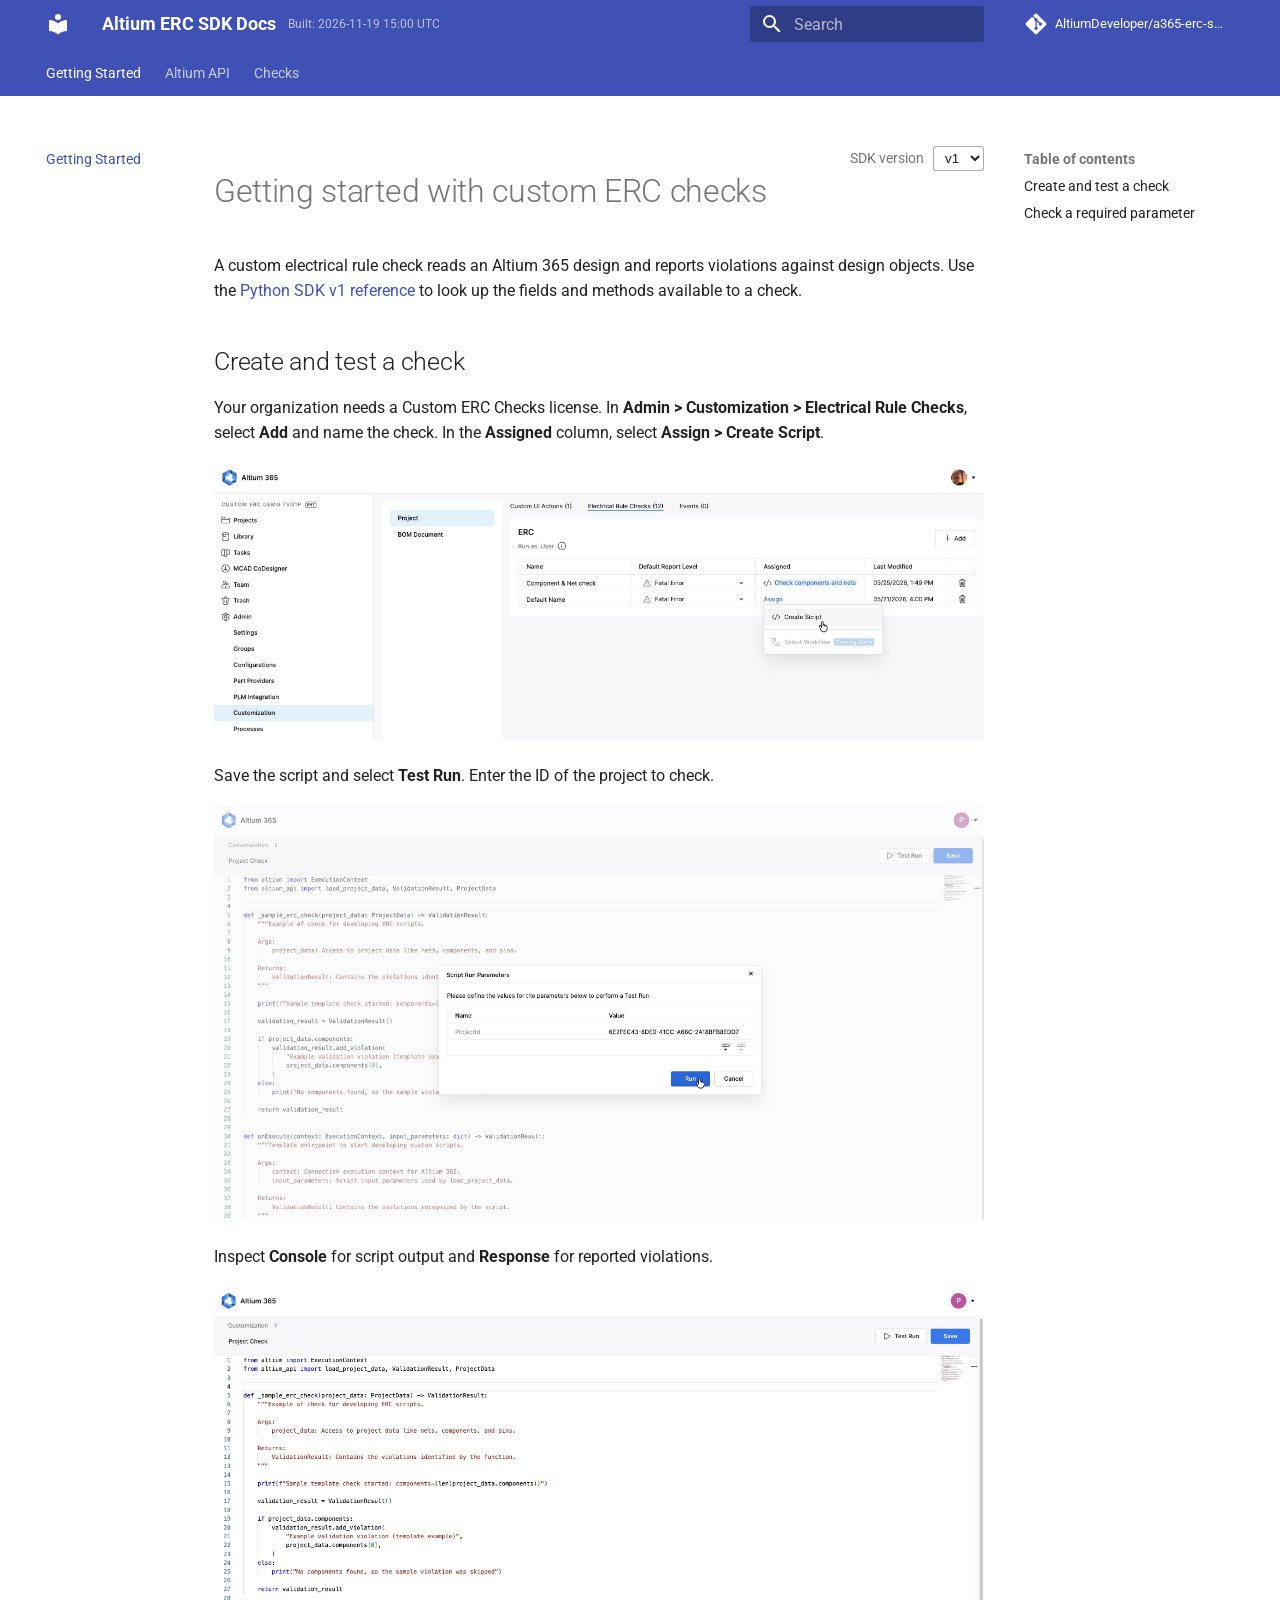
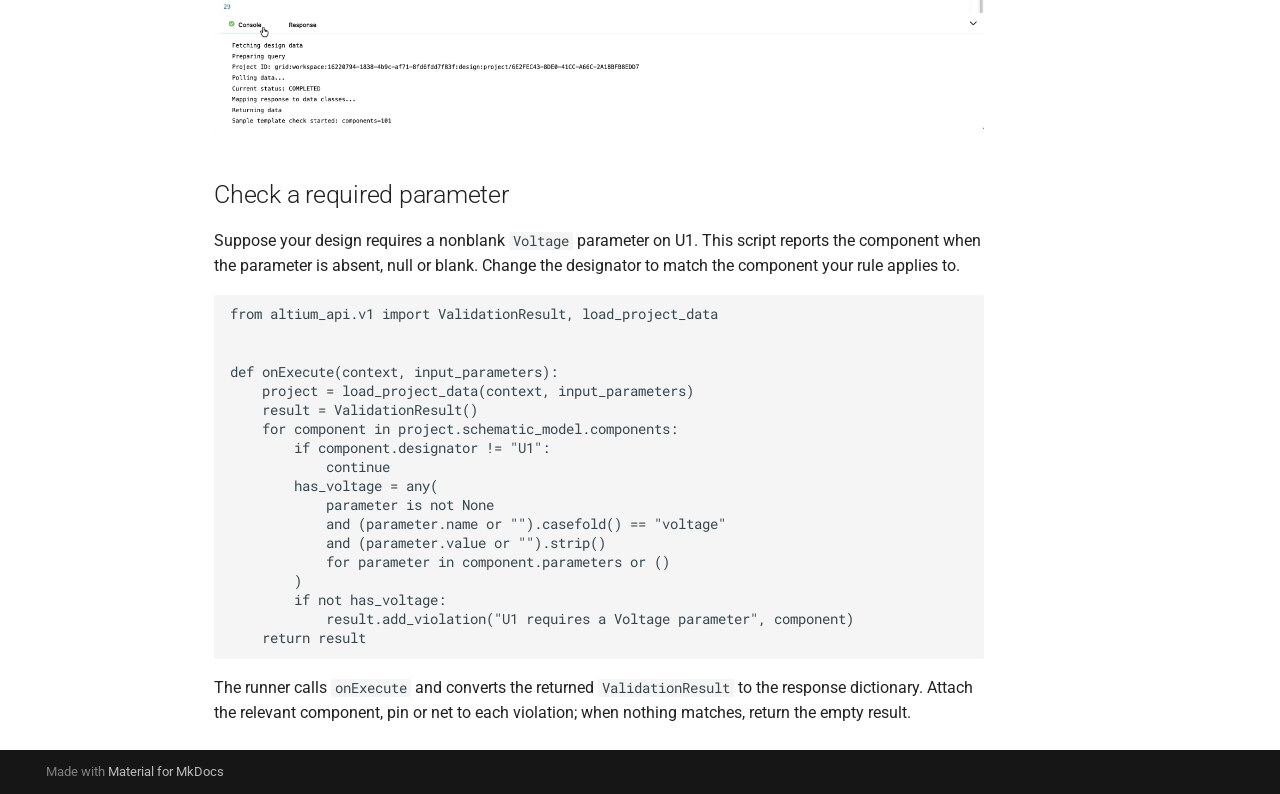
==== index.html @ 32376125 "Restore API and Checks tabs with described v1 model fields" ====
<!doctype html>
<html lang="en" class="no-js">
  <head>
    
      <meta charset="utf-8">
      <meta name="viewport" content="width=device-width,initial-scale=1">
      
      
      
      
      
        <link rel="next" href="altium_api.html">
      
      
        
      
      
      <link rel="icon" href="assets/images/favicon.png">
      <meta name="generator" content="mkdocs-1.6.1, mkdocs-material-9.7.7">
    
    
      
        <title>Altium ERC SDK Docs</title>
      
    
    
      <link rel="stylesheet" href="assets/stylesheets/main.ec1eaa64.min.css">
      
      


    
    
      
    
    
      
        
        
        <link rel="preconnect" href="https://fonts.gstatic.com" crossorigin>
        <link rel="stylesheet" href="https://fonts.googleapis.com/css?family=Roboto:300,300i,400,400i,700,700i%7CRoboto+Mono:400,400i,700,700i&display=fallback">
        <style>:root{--md-text-font:"Roboto";--md-code-font:"Roboto Mono"}</style>
      
    
    
      <link rel="stylesheet" href="assets/_mkdocstrings.css">
    
      <link rel="stylesheet" href="stylesheets/theme-tweak.css">
    
    <script>__md_scope=new URL(".",location),__md_hash=e=>[...e].reduce(((e,_)=>(e<<5)-e+_.charCodeAt(0)),0),__md_get=(e,_=localStorage,t=__md_scope)=>JSON.parse(_.getItem(t.pathname+"."+e)),__md_set=(e,_,t=localStorage,a=__md_scope)=>{try{t.setItem(a.pathname+"."+e,JSON.stringify(_))}catch(e){}}</script>
    
      

    
    
  </head>
  
  
    <body dir="ltr">
  
    
    <input class="md-toggle" data-md-toggle="drawer" type="checkbox" id="__drawer" autocomplete="off">
    <input class="md-toggle" data-md-toggle="search" type="checkbox" id="__search" autocomplete="off">
    <label class="md-overlay" for="__drawer"></label>
    <div data-md-component="skip">
      
        
        <a href="#getting-started-with-custom-erc-checks" class="md-skip">
          Skip to content
        </a>
      
    </div>
    <div data-md-component="announce">
      
    </div>
    
    
      

<header class="md-header" data-md-component="header">
  <nav class="md-header__inner md-grid" aria-label="Header">
    <a href="index.html" title="Altium ERC SDK Docs" class="md-header__button md-logo" aria-label="Altium ERC SDK Docs" data-md-component="logo">
      
  
  <svg xmlns="http://www.w3.org/2000/svg" viewBox="0 0 24 24"><path d="M12 8a3 3 0 0 0 3-3 3 3 0 0 0-3-3 3 3 0 0 0-3 3 3 3 0 0 0 3 3m0 3.54C9.64 9.35 6.5 8 3 8v11c3.5 0 6.64 1.35 9 3.54 2.36-2.19 5.5-3.54 9-3.54V8c-3.5 0-6.64 1.35-9 3.54"/></svg>

    </a>
    <label class="md-header__button md-icon" for="__drawer">
      
      <svg xmlns="http://www.w3.org/2000/svg" viewBox="0 0 24 24"><path d="M3 6h18v2H3zm0 5h18v2H3zm0 5h18v2H3z"/></svg>
    </label>
    <div class="md-header__title" data-md-component="header-title">
      <div class="md-header__ellipsis">
        <div class="md-header__topic">
          <span class="md-ellipsis">
            Altium ERC SDK Docs
          </span>
        </div>
        <div class="md-header__topic" data-md-component="header-topic">
          <span class="md-ellipsis">
            
              Getting Started
            
          </span>
        </div>
      </div>
    </div>
    
    
      <script>var palette=__md_get("__palette");if(palette&&palette.color){if("(prefers-color-scheme)"===palette.color.media){var media=matchMedia("(prefers-color-scheme: light)"),input=document.querySelector(media.matches?"[data-md-color-media='(prefers-color-scheme: light)']":"[data-md-color-media='(prefers-color-scheme: dark)']");palette.color.media=input.getAttribute("data-md-color-media"),palette.color.scheme=input.getAttribute("data-md-color-scheme"),palette.color.primary=input.getAttribute("data-md-color-primary"),palette.color.accent=input.getAttribute("data-md-color-accent")}for(var[key,value]of Object.entries(palette.color))document.body.setAttribute("data-md-color-"+key,value)}</script>
    
    
    
      
      
        <label class="md-header__button md-icon" for="__search">
          
          <svg xmlns="http://www.w3.org/2000/svg" viewBox="0 0 24 24"><path d="M9.5 3A6.5 6.5 0 0 1 16 9.5c0 1.61-.59 3.09-1.56 4.23l.27.27h.79l5 5-1.5 1.5-5-5v-.79l-.27-.27A6.52 6.52 0 0 1 9.5 16 6.5 6.5 0 0 1 3 9.5 6.5 6.5 0 0 1 9.5 3m0 2C7 5 5 7 5 9.5S7 14 9.5 14 14 12 14 9.5 12 5 9.5 5"/></svg>
        </label>
        <div class="md-search" data-md-component="search" role="dialog">
  <label class="md-search__overlay" for="__search"></label>
  <div class="md-search__inner" role="search">
    <form class="md-search__form" name="search">
      <input type="text" class="md-search__input" name="query" aria-label="Search" placeholder="Search" autocapitalize="off" autocorrect="off" autocomplete="off" spellcheck="false" data-md-component="search-query" required>
      <label class="md-search__icon md-icon" for="__search">
        
        <svg xmlns="http://www.w3.org/2000/svg" viewBox="0 0 24 24"><path d="M9.5 3A6.5 6.5 0 0 1 16 9.5c0 1.61-.59 3.09-1.56 4.23l.27.27h.79l5 5-1.5 1.5-5-5v-.79l-.27-.27A6.52 6.52 0 0 1 9.5 16 6.5 6.5 0 0 1 3 9.5 6.5 6.5 0 0 1 9.5 3m0 2C7 5 5 7 5 9.5S7 14 9.5 14 14 12 14 9.5 12 5 9.5 5"/></svg>
        
        <svg xmlns="http://www.w3.org/2000/svg" viewBox="0 0 24 24"><path d="M20 11v2H8l5.5 5.5-1.42 1.42L4.16 12l7.92-7.92L13.5 5.5 8 11z"/></svg>
      </label>
      <nav class="md-search__options" aria-label="Search">
        
        <button type="reset" class="md-search__icon md-icon" title="Clear" aria-label="Clear" tabindex="-1">
          
          <svg xmlns="http://www.w3.org/2000/svg" viewBox="0 0 24 24"><path d="M19 6.41 17.59 5 12 10.59 6.41 5 5 6.41 10.59 12 5 17.59 6.41 19 12 13.41 17.59 19 19 17.59 13.41 12z"/></svg>
        </button>
      </nav>
      
    </form>
    <div class="md-search__output">
      <div class="md-search__scrollwrap" tabindex="0" data-md-scrollfix>
        <div class="md-search-result" data-md-component="search-result">
          <div class="md-search-result__meta">
            Initializing search
          </div>
          <ol class="md-search-result__list" role="presentation"></ol>
        </div>
      </div>
    </div>
  </div>
</div>
      
    
    
      <div class="md-header__source">
        <a href="https://github.com/AltiumDeveloper/a365-erc-sdk" title="Go to repository" class="md-source" data-md-component="source">
  <div class="md-source__icon md-icon">
    
    <svg xmlns="http://www.w3.org/2000/svg" viewBox="0 0 448 512"><!--! Font Awesome Free 7.1.0 by @fontawesome - https://fontawesome.com License - https://fontawesome.com/license/free (Icons: CC BY 4.0, Fonts: SIL OFL 1.1, Code: MIT License) Copyright 2025 Fonticons, Inc.--><path d="M439.6 236.1 244 40.5c-5.4-5.5-12.8-8.5-20.4-8.5s-15 3-20.4 8.4L162.5 81l51.5 51.5c27.1-9.1 52.7 16.8 43.4 43.7l49.7 49.7c34.2-11.8 61.2 31 35.5 56.7-26.5 26.5-70.2-2.9-56-37.3L240.3 199v121.9c25.3 12.5 22.3 41.8 9.1 55-6.4 6.4-15.2 10.1-24.3 10.1s-17.8-3.6-24.3-10.1c-17.6-17.6-11.1-46.9 11.2-56v-123c-20.8-8.5-24.6-30.7-18.6-45L142.6 101 8.5 235.1C3 240.6 0 247.9 0 255.5s3 15 8.5 20.4l195.6 195.7c5.4 5.4 12.7 8.4 20.4 8.4s15-3 20.4-8.4l194.7-194.7c5.4-5.4 8.4-12.8 8.4-20.4s-3-15-8.4-20.4"/></svg>
  </div>
  <div class="md-source__repository">
    AltiumDeveloper/a365-erc-sdk
  </div>
</a>
      </div>
    
  </nav>
  
</header>
    
    <div class="md-container" data-md-component="container">
      
      
        
          
            
<nav class="md-tabs" aria-label="Tabs" data-md-component="tabs">
  <div class="md-grid">
    <ul class="md-tabs__list">
      
        
  
  
  
    
  
  
    <li class="md-tabs__item md-tabs__item--active">
      <a href="index.html" class="md-tabs__link">
        
  
  
    
  
  Getting Started

      </a>
    </li>
  

      
        
  
  
  
  
    <li class="md-tabs__item">
      <a href="altium_api.html" class="md-tabs__link">
        
  
  
    
  
  Altium API

      </a>
    </li>
  

      
        
  
  
  
  
    <li class="md-tabs__item">
      <a href="checks.html" class="md-tabs__link">
        
  
  
    
  
  Checks

      </a>
    </li>
  

      
    </ul>
  </div>
</nav>
          
        
      
      <main class="md-main" data-md-component="main">
        <div class="md-main__inner md-grid">
          
            
              
              <div class="md-sidebar md-sidebar--primary" data-md-component="sidebar" data-md-type="navigation" >
                <div class="md-sidebar__scrollwrap">
                  <div class="md-sidebar__inner">
                    


  


<nav class="md-nav md-nav--primary md-nav--lifted" aria-label="Navigation" data-md-level="0">
  <label class="md-nav__title" for="__drawer">
    <a href="index.html" title="Altium ERC SDK Docs" class="md-nav__button md-logo" aria-label="Altium ERC SDK Docs" data-md-component="logo">
      
  
  <svg xmlns="http://www.w3.org/2000/svg" viewBox="0 0 24 24"><path d="M12 8a3 3 0 0 0 3-3 3 3 0 0 0-3-3 3 3 0 0 0-3 3 3 3 0 0 0 3 3m0 3.54C9.64 9.35 6.5 8 3 8v11c3.5 0 6.64 1.35 9 3.54 2.36-2.19 5.5-3.54 9-3.54V8c-3.5 0-6.64 1.35-9 3.54"/></svg>

    </a>
    Altium ERC SDK Docs
  </label>
  
    <div class="md-nav__source">
      <a href="https://github.com/AltiumDeveloper/a365-erc-sdk" title="Go to repository" class="md-source" data-md-component="source">
  <div class="md-source__icon md-icon">
    
    <svg xmlns="http://www.w3.org/2000/svg" viewBox="0 0 448 512"><!--! Font Awesome Free 7.1.0 by @fontawesome - https://fontawesome.com License - https://fontawesome.com/license/free (Icons: CC BY 4.0, Fonts: SIL OFL 1.1, Code: MIT License) Copyright 2025 Fonticons, Inc.--><path d="M439.6 236.1 244 40.5c-5.4-5.5-12.8-8.5-20.4-8.5s-15 3-20.4 8.4L162.5 81l51.5 51.5c27.1-9.1 52.7 16.8 43.4 43.7l49.7 49.7c34.2-11.8 61.2 31 35.5 56.7-26.5 26.5-70.2-2.9-56-37.3L240.3 199v121.9c25.3 12.5 22.3 41.8 9.1 55-6.4 6.4-15.2 10.1-24.3 10.1s-17.8-3.6-24.3-10.1c-17.6-17.6-11.1-46.9 11.2-56v-123c-20.8-8.5-24.6-30.7-18.6-45L142.6 101 8.5 235.1C3 240.6 0 247.9 0 255.5s3 15 8.5 20.4l195.6 195.7c5.4 5.4 12.7 8.4 20.4 8.4s15-3 20.4-8.4l194.7-194.7c5.4-5.4 8.4-12.8 8.4-20.4s-3-15-8.4-20.4"/></svg>
  </div>
  <div class="md-source__repository">
    AltiumDeveloper/a365-erc-sdk
  </div>
</a>
    </div>
  
  <ul class="md-nav__list" data-md-scrollfix>
    
      
      
  
  
    
  
  
  
    <li class="md-nav__item md-nav__item--active">
      
      <input class="md-nav__toggle md-toggle" type="checkbox" id="__toc">
      
      
        
      
      
        <label class="md-nav__link md-nav__link--active" for="__toc">
          
  
  
  <span class="md-ellipsis">
    
  
    Getting Started
  

    
  </span>
  
  

          <span class="md-nav__icon md-icon"></span>
        </label>
      
      <a href="index.html" class="md-nav__link md-nav__link--active">
        
  
  
  <span class="md-ellipsis">
    
  
    Getting Started
  

    
  </span>
  
  

      </a>
      
        

<nav class="md-nav md-nav--secondary" aria-label="Table of contents">
  
  
  
    
  
  
    <label class="md-nav__title" for="__toc">
      <span class="md-nav__icon md-icon"></span>
      Table of contents
    </label>
    <ul class="md-nav__list" data-md-component="toc" data-md-scrollfix>
      
        <li class="md-nav__item">
  <a href="#create-and-test-a-check" class="md-nav__link">
    <span class="md-ellipsis">
      
        Create and test a check
      
    </span>
  </a>
  
</li>
      
        <li class="md-nav__item">
  <a href="#check-a-required-parameter" class="md-nav__link">
    <span class="md-ellipsis">
      
        Check a required parameter
      
    </span>
  </a>
  
</li>
      
    </ul>
  
</nav>
      
    </li>
  

    
      
      
  
  
  
  
    <li class="md-nav__item">
      <a href="altium_api.html" class="md-nav__link">
        
  
  
  <span class="md-ellipsis">
    
  
    Altium API
  

    
  </span>
  
  

      </a>
    </li>
  

    
      
      
  
  
  
  
    <li class="md-nav__item">
      <a href="checks.html" class="md-nav__link">
        
  
  
  <span class="md-ellipsis">
    
  
    Checks
  

    
  </span>
  
  

      </a>
    </li>
  

    
  </ul>
</nav>
                  </div>
                </div>
              </div>
            
            
              
              <div class="md-sidebar md-sidebar--secondary" data-md-component="sidebar" data-md-type="toc" >
                <div class="md-sidebar__scrollwrap">
                  <div class="md-sidebar__inner">
                    

<nav class="md-nav md-nav--secondary" aria-label="Table of contents">
  
  
  
    
  
  
    <label class="md-nav__title" for="__toc">
      <span class="md-nav__icon md-icon"></span>
      Table of contents
    </label>
    <ul class="md-nav__list" data-md-component="toc" data-md-scrollfix>
      
        <li class="md-nav__item">
  <a href="#create-and-test-a-check" class="md-nav__link">
    <span class="md-ellipsis">
      
        Create and test a check
      
    </span>
  </a>
  
</li>
      
        <li class="md-nav__item">
  <a href="#check-a-required-parameter" class="md-nav__link">
    <span class="md-ellipsis">
      
        Check a required parameter
      
    </span>
  </a>
  
</li>
      
    </ul>
  
</nav>
                  </div>
                </div>
              </div>
            
          
          
            <div class="md-content" data-md-component="content">
              
              <article class="md-content__inner md-typeset">
                
  <label class="sdk-version">SDK version
    <select aria-label="SDK version" onchange="location.assign(this.value)">
      
        <option value="index.html" selected>v1</option>
      
    </select>
  </label>
  
                  


  
  


<h1 id="getting-started-with-custom-erc-checks">Getting started with custom ERC checks</h1>
<p>A custom electrical rule check reads an Altium 365 design and reports violations
against design objects. Use the <a href="altium_api.html">Python SDK v1 reference</a> to look
up the fields and methods available to a check.</p>
<h2 id="create-and-test-a-check">Create and test a check</h2>
<p>Your organization needs a Custom ERC Checks license. In <strong>Admin &gt; Customization &gt;
Electrical Rule Checks</strong>, select <strong>Add</strong> and name the check. In the <strong>Assigned</strong>
column, select <strong>Assign &gt; Create Script</strong>.</p>
<p><a href="images/screenshot-1.jpg"><img alt="Custom ERC check creation dialog" src="images/screenshot-1.jpg" /></a></p>
<p>Save the script and select <strong>Test Run</strong>. Enter the ID of the project to check.</p>
<p><a href="images/screenshot-2.jpg"><img alt="Test Run project prompt" src="images/screenshot-2.jpg" /></a></p>
<p>Inspect <strong>Console</strong> for script output and <strong>Response</strong> for reported violations.</p>
<p><a href="images/screenshot-3.jpg"><img alt="Console and Response tabs" src="images/screenshot-3.jpg" /></a></p>
<h2 id="check-a-required-parameter">Check a required parameter</h2>
<p>Suppose your design requires a nonblank <code>Voltage</code> parameter on U1. This script
reports the component when the parameter is absent, null or blank. Change the
designator to match the component your rule applies to.</p>
<pre><code class="language-python">from altium_api.v1 import ValidationResult, load_project_data


def onExecute(context, input_parameters):
    project = load_project_data(context, input_parameters)
    result = ValidationResult()
    for component in project.schematic_model.components:
        if component.designator != &quot;U1&quot;:
            continue
        has_voltage = any(
            parameter is not None
            and (parameter.name or &quot;&quot;).casefold() == &quot;voltage&quot;
            and (parameter.value or &quot;&quot;).strip()
            for parameter in component.parameters or ()
        )
        if not has_voltage:
            result.add_violation(&quot;U1 requires a Voltage parameter&quot;, component)
    return result
</code></pre>
<p>The runner calls <code>onExecute</code> and converts the returned <code>ValidationResult</code> to the
response dictionary. Attach the relevant component, pin or net to each violation;
when nothing matches, return the empty result.</p>












                

              </article>
            </div>
          
          
<script>var target=document.getElementById(location.hash.slice(1));target&&target.name&&(target.checked=target.name.startsWith("__tabbed_"))</script>
        </div>
        
      </main>
      
        <footer class="md-footer">
  
  <div class="md-footer-meta md-typeset">
    <div class="md-footer-meta__inner md-grid">
      <div class="md-copyright">
  
  
    Made with
    <a href="https://squidfunk.github.io/mkdocs-material/" target="_blank" rel="noopener">
      Material for MkDocs
    </a>
  
</div>
      
    </div>
  </div>
</footer>
      
    </div>
    <div class="md-dialog" data-md-component="dialog">
      <div class="md-dialog__inner md-typeset"></div>
    </div>
    
    
    
      
      
      <script id="__config" type="application/json">{"annotate": null, "base": ".", "features": ["navigation.sections", "navigation.expand", "navigation.tabs"], "search": "assets/javascripts/workers/search.2c215733.min.js", "tags": null, "translations": {"clipboard.copied": "Copied to clipboard", "clipboard.copy": "Copy to clipboard", "search.result.more.one": "1 more on this page", "search.result.more.other": "# more on this page", "search.result.none": "No matching documents", "search.result.one": "1 matching document", "search.result.other": "# matching documents", "search.result.placeholder": "Type to start searching", "search.result.term.missing": "Missing", "select.version": "Select version"}, "version": null}</script>
    
    
  
      <script src="assets/javascripts/bundle.d7400e89.min.js"></script>
      
    
  <script>
    document.addEventListener('DOMContentLoaded', function () {
      document.querySelectorAll('.md-header__topic').forEach(function (topic) {
        var span = document.createElement('span');
        span.className = 'md-header-build-date';
        span.textContent = 'Built: 2026-11-19 15:00 UTC';
        topic.appendChild(span);
      });
    });
  </script>

  </body>
</html>
---- assets/stylesheets/main.ec1eaa64.min.css ----
@charset "UTF-8";html{-webkit-text-size-adjust:none;-moz-text-size-adjust:none;text-size-adjust:none;box-sizing:border-box}*,:after,:before{box-sizing:inherit}@media (prefers-reduced-motion){*,:after,:before{transition:none!important}}body{margin:0}a,button,input,label{-webkit-tap-highlight-color:transparent}a{color:inherit;text-decoration:none}hr{border:0;box-sizing:initial;display:block;height:.05rem;overflow:visible;padding:0}small{font-size:80%}sub,sup{line-height:1em}img{border-style:none}table{border-collapse:initial;border-spacing:0}td,th{font-weight:400;vertical-align:top}button{background:#0000;border:0;font-family:inherit;font-size:inherit;margin:0;padding:0}input{border:0;outline:none}:root{--md-primary-fg-color:#4051b5;--md-primary-fg-color--light:#5d6cc0;--md-primary-fg-color--dark:#303fa1;--md-primary-bg-color:#fff;--md-primary-bg-color--light:#ffffffb3;--md-accent-fg-color:#526cfe;--md-accent-fg-color--transparent:#526cfe1a;--md-accent-bg-color:#fff;--md-accent-bg-color--light:#ffffffb3}[data-md-color-scheme=default]{color-scheme:light}[data-md-color-scheme=default] img[src$="#gh-dark-mode-only"],[data-md-color-scheme=default] img[src$="#only-dark"]{display:none}:root,[data-md-color-scheme=default]{--md-hue:225deg;--md-default-fg-color:#000000de;--md-default-fg-color--light:#0000008a;--md-default-fg-color--lighter:#00000052;--md-default-fg-color--lightest:#00000012;--md-default-bg-color:#fff;--md-default-bg-color--light:#ffffffb3;--md-default-bg-color--lighter:#ffffff4d;--md-default-bg-color--lightest:#ffffff1f;--md-code-fg-color:#36464e;--md-code-bg-color:#f5f5f5;--md-code-bg-color--light:#f5f5f5b3;--md-code-bg-color--lighter:#f5f5f54d;--md-code-hl-color:#4287ff;--md-code-hl-color--light:#4287ff1a;--md-code-hl-number-color:#d52a2a;--md-code-hl-special-color:#db1457;--md-code-hl-function-color:#a846b9;--md-code-hl-constant-color:#6e59d9;--md-code-hl-keyword-color:#3f6ec6;--md-code-hl-string-color:#1c7d4d;--md-code-hl-name-color:var(--md-code-fg-color);--md-code-hl-operator-color:var(--md-default-fg-color--light);--md-code-hl-punctuation-color:var(--md-default-fg-color--light);--md-code-hl-comment-color:var(--md-default-fg-color--light);--md-code-hl-generic-color:var(--md-default-fg-color--light);--md-code-hl-variable-color:var(--md-default-fg-color--light);--md-typeset-color:var(--md-default-fg-color);--md-typeset-a-color:var(--md-primary-fg-color);--md-typeset-del-color:#f5503d26;--md-typeset-ins-color:#0bd57026;--md-typeset-kbd-color:#fafafa;--md-typeset-kbd-accent-color:#fff;--md-typeset-kbd-border-color:#b8b8b8;--md-typeset-mark-color:#ffff0080;--md-typeset-table-color:#0000001f;--md-typeset-table-color--light:rgba(0,0,0,.035);--md-admonition-fg-color:var(--md-default-fg-color);--md-admonition-bg-color:var(--md-default-bg-color);--md-warning-fg-color:#000000de;--md-warning-bg-color:#ff9;--md-footer-fg-color:#fff;--md-footer-fg-color--light:#ffffffb3;--md-footer-fg-color--lighter:#ffffff73;--md-footer-bg-color:#000000de;--md-footer-bg-color--dark:#00000052;--md-shadow-z1:0 0.2rem 0.5rem #0000000d,0 0 0.05rem #0000001a;--md-shadow-z2:0 0.2rem 0.5rem #0000001a,0 0 0.05rem #00000040;--md-shadow-z3:0 0.2rem 0.5rem #0003,0 0 0.05rem #00000059}.md-icon svg{fill:currentcolor;display:block;height:1.2rem;width:1.2rem}body{-webkit-font-smoothing:antialiased;-moz-osx-font-smoothing:grayscale;--md-text-font-family:var(--md-text-font,_),-apple-system,BlinkMacSystemFont,Helvetica,Arial,sans-serif;--md-code-font-family:var(--md-code-font,_),SFMono-Regular,Consolas,Menlo,monospace}aside,body,input{font-feature-settings:"kern","liga";color:var(--md-typeset-color);font-family:var(--md-text-font-family)}code,kbd,pre{font-feature-settings:"kern";font-family:var(--md-code-font-family)}:root{--md-typeset-table-sort-icon:url('data:image/svg+xml;charset=utf-8,<svg xmlns="http://www.w3.org/2000/svg" viewBox="0 0 24 24"><path d="m18 21-4-4h3V7h-3l4-4 4 4h-3v10h3M2 19v-2h10v2M2 13v-2h7v2M2 7V5h4v2z"/></svg>');--md-typeset-table-sort-icon--asc:url('data:image/svg+xml;charset=utf-8,<svg xmlns="http://www.w3.org/2000/svg" viewBox="0 0 24 24"><path d="M19 17h3l-4 4-4-4h3V3h2M2 17h10v2H2M6 5v2H2V5m0 6h7v2H2z"/></svg>');--md-typeset-table-sort-icon--desc:url('data:image/svg+xml;charset=utf-8,<svg xmlns="http://www.w3.org/2000/svg" viewBox="0 0 24 24"><path d="M19 7h3l-4-4-4 4h3v14h2M2 17h10v2H2M6 5v2H2V5m0 6h7v2H2z"/></svg>')}.md-typeset{-webkit-print-color-adjust:exact;color-adjust:exact;font-size:.8rem;line-height:1.6;overflow-wrap:break-word}@media print{.md-typeset{font-size:.68rem}}.md-typeset blockquote,.md-typeset dl,.md-typeset figure,.md-typeset ol,.md-typeset pre,.md-typeset ul{margin-bottom:1em;margin-top:1em}.md-typeset h1{color:var(--md-default-fg-color--light);font-size:2em;line-height:1.3;margin:0 0 1.25em}.md-typeset h1,.md-typeset h2{font-weight:300;letter-spacing:-.01em}.md-typeset h2{font-size:1.5625em;line-height:1.4;margin:1.6em 0 .64em}.md-typeset h3{font-size:1.25em;font-weight:400;letter-spacing:-.01em;line-height:1.5;margin:1.6em 0 .8em}.md-typeset h2+h3{margin-top:.8em}.md-typeset h4{font-weight:700;letter-spacing:-.01em;margin:1em 0}.md-typeset h5,.md-typeset h6{color:var(--md-default-fg-color--light);font-size:.8em;font-weight:700;letter-spacing:-.01em;margin:1.25em 0}.md-typeset h5{text-transform:uppercase}.md-typeset h5 code{text-transform:none}.md-typeset hr{border-bottom:.05rem solid var(--md-default-fg-color--lightest);display:flow-root;margin:1.5em 0}.md-typeset a{color:var(--md-typeset-a-color);word-break:break-word}.md-typeset a,.md-typeset a:before{transition:color 125ms}.md-typeset a:focus,.md-typeset a:hover{color:var(--md-accent-fg-color)}.md-typeset a:focus code,.md-typeset a:hover code{background-color:var(--md-accent-fg-color--transparent);color:var(--md-accent-fg-color)}.md-typeset a code{color:var(--md-typeset-a-color)}.md-typeset a.focus-visible{outline-color:var(--md-accent-fg-color);outline-offset:.2rem}.md-typeset code,.md-typeset kbd,.md-typeset pre{color:var(--md-code-fg-color);direction:ltr;font-variant-ligatures:none;transition:background-color 125ms}@media print{.md-typeset code,.md-typeset kbd,.md-typeset pre{white-space:pre-wrap}}.md-typeset code{background-color:var(--md-code-bg-color);border-radius:.1rem;-webkit-box-decoration-break:clone;box-decoration-break:clone;font-size:.85em;padding:0 .2941176471em;transition:color 125ms,background-color 125ms;word-break:break-word}.md-typeset code:not(.focus-visible){-webkit-tap-highlight-color:transparent;outline:none}.md-typeset pre{display:flow-root;line-height:1.4;position:relative}.md-typeset pre>code{-webkit-box-decoration-break:slice;box-decoration-break:slice;box-shadow:none;display:block;margin:0;outline-color:var(--md-accent-fg-color);overflow:auto;padding:.7720588235em 1.1764705882em;scrollbar-color:var(--md-default-fg-color--lighter) #0000;scrollbar-width:thin;touch-action:auto;word-break:normal}.md-typeset pre>code:hover{scrollbar-color:var(--md-accent-fg-color) #0000}.md-typeset pre>code::-webkit-scrollbar{height:.2rem;width:.2rem}.md-typeset pre>code::-webkit-scrollbar-thumb{background-color:var(--md-default-fg-color--lighter)}.md-typeset pre>code::-webkit-scrollbar-thumb:hover{background-color:var(--md-accent-fg-color)}.md-typeset kbd{background-color:var(--md-typeset-kbd-color);border-radius:.1rem;box-shadow:0 .1rem 0 .05rem var(--md-typeset-kbd-border-color),0 .1rem 0 var(--md-typeset-kbd-border-color),0 -.1rem .2rem var(--md-typeset-kbd-accent-color) inset;color:var(--md-default-fg-color);display:inline-block;font-size:.75em;padding:0 .6666666667em;vertical-align:text-top;word-break:break-word}.md-typeset mark{background-color:var(--md-typeset-mark-color);-webkit-box-decoration-break:clone;box-decoration-break:clone;color:inherit;word-break:break-word}.md-typeset abbr{cursor:help;text-decoration:none}.md-typeset [data-preview],.md-typeset abbr{border-bottom:.05rem dotted var(--md-default-fg-color--light)}.md-typeset small{opacity:.75}[dir=ltr] .md-typeset sub,[dir=ltr] .md-typeset sup{margin-left:.078125em}[dir=rtl] .md-typeset sub,[dir=rtl] .md-typeset sup{margin-right:.078125em}[dir=ltr] .md-typeset blockquote{padding-left:.6rem}[dir=rtl] .md-typeset blockquote{padding-right:.6rem}[dir=ltr] .md-typeset blockquote{border-left:.2rem solid var(--md-default-fg-color--lighter)}[dir=rtl] .md-typeset blockquote{border-right:.2rem solid var(--md-default-fg-color--lighter)}.md-typeset blockquote{color:var(--md-default-fg-color--light);margin-left:0;margin-right:0}.md-typeset ul{list-style-type:disc}.md-typeset ul[type]{list-style-type:revert-layer}[dir=ltr] .md-typeset ol,[dir=ltr] .md-typeset ul{margin-left:.625em}[dir=rtl] .md-typeset ol,[dir=rtl] .md-typeset ul{margin-right:.625em}.md-typeset ol,.md-typeset ul{padding:0}.md-typeset ol:not([hidden]),.md-typeset ul:not([hidden]){display:flow-root}.md-typeset ol ol,.md-typeset ul ol{list-style-type:lower-alpha}.md-typeset ol ol ol,.md-typeset ul ol ol{list-style-type:lower-roman}.md-typeset ol ol ol ol,.md-typeset ul ol ol ol{list-style-type:upper-alpha}.md-typeset ol ol ol ol ol,.md-typeset ul ol ol ol ol{list-style-type:upper-roman}.md-typeset ol[type],.md-typeset ul[type]{list-style-type:revert-layer}[dir=ltr] .md-typeset ol li,[dir=ltr] .md-typeset ul li{margin-left:1.25em}[dir=rtl] .md-typeset ol li,[dir=rtl] .md-typeset ul li{margin-right:1.25em}.md-typeset ol li,.md-typeset ul li{margin-bottom:.5em}.md-typeset ol li blockquote,.md-typeset ol li p,.md-typeset ul li blockquote,.md-typeset ul li p{margin:.5em 0}.md-typeset ol li:last-child,.md-typeset ul li:last-child{margin-bottom:0}[dir=ltr] .md-typeset ol li ol,[dir=ltr] .md-typeset ol li ul,[dir=ltr] .md-typeset ul li ol,[dir=ltr] .md-typeset ul li ul{margin-left:.625em}[dir=rtl] .md-typeset ol li ol,[dir=rtl] .md-typeset ol li ul,[dir=rtl] .md-typeset ul li ol,[dir=rtl] .md-typeset ul li ul{margin-right:.625em}.md-typeset ol li ol,.md-typeset ol li ul,.md-typeset ul li ol,.md-typeset ul li ul{margin-bottom:.5em;margin-top:.5em}[dir=ltr] .md-typeset dd{margin-left:1.875em}[dir=rtl] .md-typeset dd{margin-right:1.875em}.md-typeset dd{margin-bottom:1.5em;margin-top:1em}.md-typeset img,.md-typeset svg,.md-typeset video{height:auto;max-width:100%}.md-typeset img[align=left]{margin:1em 1em 1em 0}.md-typeset img[align=right]{margin:1em 0 1em 1em}.md-typeset img[align]:only-child{margin-top:0}.md-typeset figure{display:flow-root;margin:1em auto;max-width:100%;text-align:center;width:fit-content}.md-typeset figure img{display:block;margin:0 auto}.md-typeset figcaption{font-style:italic;margin:1em auto;max-width:24rem}.md-typeset iframe{max-width:100%}.md-typeset table:not([class]){background-color:var(--md-default-bg-color);border:.05rem solid var(--md-typeset-table-color);border-radius:.1rem;display:inline-block;font-size:.64rem;max-width:100%;overflow:auto;touch-action:auto}@media print{.md-typeset table:not([class]){display:table}}.md-typeset table:not([class])+*{margin-top:1.5em}.md-typeset table:not([class]) td>:first-child,.md-typeset table:not([class]) th>:first-child{margin-top:0}.md-typeset table:not([class]) td>:last-child,.md-typeset table:not([class]) th>:last-child{margin-bottom:0}.md-typeset table:not([class]) td:not([align]),.md-typeset table:not([class]) th:not([align]){text-align:left}[dir=rtl] .md-typeset table:not([class]) td:not([align]),[dir=rtl] .md-typeset table:not([class]) th:not([align]){text-align:right}.md-typeset table:not([class]) th{font-weight:700;min-width:5rem;padding:.9375em 1.25em;vertical-align:top}.md-typeset table:not([class]) td{border-top:.05rem solid var(--md-typeset-table-color);padding:.9375em 1.25em;vertical-align:top}.md-typeset table:not([class]) tbody tr{transition:background-color 125ms}.md-typeset table:not([class]) tbody tr:hover{background-color:var(--md-typeset-table-color--light);box-shadow:0 .05rem 0 var(--md-default-bg-color) inset}.md-typeset table:not([class]) a{word-break:normal}.md-typeset table th[role=columnheader]{cursor:pointer}[dir=ltr] .md-typeset table th[role=columnheader]:after{margin-left:.5em}[dir=rtl] .md-typeset table th[role=columnheader]:after{margin-right:.5em}.md-typeset table th[role=columnheader]:after{content:"";display:inline-block;height:1.2em;-webkit-mask-image:var(--md-typeset-table-sort-icon);mask-image:var(--md-typeset-table-sort-icon);-webkit-mask-repeat:no-repeat;mask-repeat:no-repeat;-webkit-mask-size:contain;mask-size:contain;transition:background-color 125ms;vertical-align:text-bottom;width:1.2em}.md-typeset table th[role=columnheader]:hover:after{background-color:var(--md-default-fg-color--lighter)}.md-typeset table th[role=columnheader][aria-sort=ascending]:after{background-color:var(--md-default-fg-color--light);-webkit-mask-image:var(--md-typeset-table-sort-icon--asc);mask-image:var(--md-typeset-table-sort-icon--asc)}.md-typeset table th[role=columnheader][aria-sort=descending]:after{background-color:var(--md-default-fg-color--light);-webkit-mask-image:var(--md-typeset-table-sort-icon--desc);mask-image:var(--md-typeset-table-sort-icon--desc)}.md-typeset__scrollwrap{margin:1em -.8rem;overflow-x:auto;touch-action:auto}.md-typeset__table{display:inline-block;margin-bottom:.5em;padding:0 .8rem}@media print{.md-typeset__table{display:block}}html .md-typeset__table table{display:table;margin:0;overflow:hidden;width:100%}@media screen and (max-width:44.984375em){.md-content__inner>pre{margin:1em -.8rem}.md-content__inner>pre code{border-radius:0}}.md-typeset .md-author{border-radius:100%;display:block;flex-shrink:0;height:1.6rem;overflow:hidden;position:relative;transition:color 125ms,transform 125ms;width:1.6rem}.md-typeset .md-author img{display:block}.md-typeset .md-author--more{background:var(--md-default-fg-color--lightest);color:var(--md-default-fg-color--lighter);font-size:.6rem;font-weight:700;line-height:1.6rem;text-align:center}.md-typeset .md-author--long{height:2.4rem;width:2.4rem}.md-typeset a.md-author{transform:scale(1)}.md-typeset a.md-author img{border-radius:100%;filter:grayscale(100%) opacity(75%);transition:filter 125ms}.md-typeset a.md-author:focus,.md-typeset a.md-author:hover{transform:scale(1.1);z-index:1}.md-typeset a.md-author:focus img,.md-typeset a.md-author:hover img{filter:grayscale(0)}.md-banner{background-color:var(--md-footer-bg-color);color:var(--md-footer-fg-color);overflow:auto}@media print{.md-banner{display:none}}.md-banner--warning{background-color:var(--md-warning-bg-color);color:var(--md-warning-fg-color)}.md-banner__inner{font-size:.7rem;margin:.6rem auto;padding:0 .8rem}[dir=ltr] .md-banner__button{float:right}[dir=rtl] .md-banner__button{float:left}.md-banner__button{color:inherit;cursor:pointer;transition:opacity .25s}.no-js .md-banner__button{display:none}.md-banner__button:hover{opacity:.7}html{font-size:125%;height:100%;overflow-x:hidden}@media screen and (min-width:100em){html{font-size:137.5%}}@media screen and (min-width:125em){html{font-size:150%}}body{background-color:var(--md-default-bg-color);display:flex;flex-direction:column;font-size:.5rem;min-height:100%;position:relative;width:100%}@media print{body{display:block}}@media screen and (max-width:59.984375em){body[data-md-scrolllock]{position:fixed}}.md-grid{margin-left:auto;margin-right:auto;max-width:61rem}.md-container{display:flex;flex-direction:column;flex-grow:1}@media print{.md-container{display:block}}.md-main{flex-grow:1}.md-main__inner{display:flex;height:100%;margin-top:1.5rem}.md-ellipsis{overflow:hidden;text-overflow:ellipsis}.md-toggle{display:none}.md-option{height:0;opacity:0;position:absolute;width:0}.md-option:checked+label:not([hidden]){display:block}.md-option.focus-visible+label{outline-color:var(--md-accent-fg-color);outline-style:auto}.md-skip{background-color:var(--md-default-fg-color);border-radius:.1rem;color:var(--md-default-bg-color);font-size:.64rem;margin:.5rem;opacity:0;outline-color:var(--md-accent-fg-color);padding:.3rem .5rem;position:fixed;transform:translateY(.4rem);z-index:-1}.md-skip:focus{opacity:1;transform:translateY(0);transition:transform .25s cubic-bezier(.4,0,.2,1),opacity 175ms 75ms;z-index:10}@page{margin:25mm}:root{--md-clipboard-icon:url('data:image/svg+xml;charset=utf-8,<svg xmlns="http://www.w3.org/2000/svg" viewBox="0 0 24 24"><path d="M19 21H8V7h11m0-2H8a2 2 0 0 0-2 2v14a2 2 0 0 0 2 2h11a2 2 0 0 0 2-2V7a2 2 0 0 0-2-2m-3-4H4a2 2 0 0 0-2 2v14h2V3h12z"/></svg>')}.md-clipboard{border-radius:.1rem;color:var(--md-default-fg-color--lightest);cursor:pointer;height:1.5em;outline-color:var(--md-accent-fg-color);outline-offset:.1rem;transition:color .25s;width:1.5em;z-index:1}@media print{.md-clipboard{display:none}}.md-clipboard:not(.focus-visible){-webkit-tap-highlight-color:transparent;outline:none}:hover>.md-clipboard{color:var(--md-default-fg-color--light)}.md-clipboard:focus,.md-clipboard:hover{color:var(--md-accent-fg-color)}.md-clipboard:after{background-color:currentcolor;content:"";display:block;height:1.125em;margin:0 auto;-webkit-mask-image:var(--md-clipboard-icon);mask-image:var(--md-clipboard-icon);-webkit-mask-position:center;mask-position:center;-webkit-mask-repeat:no-repeat;mask-repeat:no-repeat;-webkit-mask-size:contain;mask-size:contain;width:1.125em}.md-clipboard--inline{cursor:pointer}.md-clipboard--inline code{transition:color .25s,background-color .25s}.md-clipboard--inline:focus code,.md-clipboard--inline:hover code{background-color:var(--md-accent-fg-color--transparent);color:var(--md-accent-fg-color)}:root{--md-code-select-icon:url('data:image/svg+xml;charset=utf-8,<svg xmlns="http://www.w3.org/2000/svg" viewBox="0 0 24 24"><path d="M19 19h-4v2h4c1.1 0 2-.9 2-2v-4h-2m0-12h-4v2h4v4h2V5c0-1.1-.9-2-2-2M5 5h4V3H5c-1.1 0-2 .9-2 2v4h2m0 6H3v4c0 1.1.9 2 2 2h4v-2H5zm2-4h2v2H7zm4 0h2v2h-2zm4 0h2v2h-2zM7 7h2v2H7zm4 0h2v2h-2zm4 0h2v2h-2zm-8 8h2v2H7zm4 0h2v2h-2zm4 0h2v2h-2z"/></svg>');--md-code-copy-icon:url('data:image/svg+xml;charset=utf-8,<svg xmlns="http://www.w3.org/2000/svg" viewBox="0 0 24 24"><path d="M19 21H8V7h11m0-2H8a2 2 0 0 0-2 2v14a2 2 0 0 0 2 2h11a2 2 0 0 0 2-2V7a2 2 0 0 0-2-2m-3-4H4a2 2 0 0 0-2 2v14h2V3h12z"/></svg>')}.md-typeset .md-code__content{display:grid}.md-code__nav{background-color:var(--md-code-bg-color--lighter);border-radius:.1rem;display:flex;gap:.2rem;padding:.2rem;position:absolute;right:.25em;top:.25em;transition:background-color .25s;z-index:1}:hover>.md-code__nav{background-color:var(--md-code-bg-color--light)}.md-code__button{color:var(--md-default-fg-color--lightest);cursor:pointer;display:block;height:1.5em;outline-color:var(--md-accent-fg-color);outline-offset:.1rem;transition:color .25s;width:1.5em}:hover>*>.md-code__button{color:var(--md-default-fg-color--light)}.md-code__button.focus-visible,.md-code__button:hover{color:var(--md-accent-fg-color)}.md-code__button--active{color:var(--md-default-fg-color)!important}.md-code__button:after{background-color:currentcolor;content:"";display:block;height:1.125em;margin:0 auto;-webkit-mask-position:center;mask-position:center;-webkit-mask-repeat:no-repeat;mask-repeat:no-repeat;-webkit-mask-size:contain;mask-size:contain;width:1.125em}.md-code__button[data-md-type=select]:after{-webkit-mask-image:var(--md-code-select-icon);mask-image:var(--md-code-select-icon)}.md-code__button[data-md-type=copy]:after{-webkit-mask-image:var(--md-code-copy-icon);mask-image:var(--md-code-copy-icon)}@keyframes consent{0%{opacity:0;transform:translateY(100%)}to{opacity:1;transform:translateY(0)}}@keyframes overlay{0%{opacity:0}to{opacity:1}}.md-consent__overlay{animation:overlay .25s both;-webkit-backdrop-filter:blur(.1rem);backdrop-filter:blur(.1rem);background-color:#0000008a;height:100%;opacity:1;position:fixed;top:0;width:100%;z-index:5}.md-consent__inner{animation:consent .5s cubic-bezier(.1,.7,.1,1) both;background-color:var(--md-default-bg-color);border:0;border-radius:.1rem;bottom:0;box-shadow:0 0 .2rem #0000001a,0 .2rem .4rem #0003;max-height:100%;overflow:auto;padding:0;position:fixed;width:100%;z-index:5}.md-consent__form{padding:.8rem}.md-consent__settings{display:none;margin:1em 0}input:checked+.md-consent__settings{display:block}.md-consent__controls{margin-bottom:.8rem}.md-typeset .md-consent__controls .md-button{display:inline}@media screen and (max-width:44.984375em){.md-typeset .md-consent__controls .md-button{display:block;margin-top:.4rem;text-align:center;width:100%}}.md-consent label{cursor:pointer}.md-content{flex-grow:1;min-width:0}.md-content__inner{margin:0 .8rem 1.2rem;padding-top:.6rem}@media screen and (min-width:76.25em){[dir=ltr] .md-sidebar--primary:not([hidden])~.md-content>.md-content__inner{margin-left:1.2rem}[dir=ltr] .md-sidebar--secondary:not([hidden])~.md-content>.md-content__inner,[dir=rtl] .md-sidebar--primary:not([hidden])~.md-content>.md-content__inner{margin-right:1.2rem}[dir=rtl] .md-sidebar--secondary:not([hidden])~.md-content>.md-content__inner{margin-left:1.2rem}}.md-content__inner:before{content:"";display:block;height:.4rem}.md-content__inner>:last-child{margin-bottom:0}[dir=ltr] .md-content__button{float:right}[dir=rtl] .md-content__button{float:left}[dir=ltr] .md-content__button{margin-left:.4rem}[dir=rtl] .md-content__button{margin-right:.4rem}.md-content__button{margin:.4rem 0;padding:0}@media print{.md-content__button{display:none}}.md-typeset .md-content__button{color:var(--md-default-fg-color--lighter)}.md-content__button svg{display:inline;vertical-align:top}[dir=rtl] .md-content__button svg{transform:scaleX(-1)}[dir=ltr] .md-dialog{right:.8rem}[dir=rtl] .md-dialog{left:.8rem}.md-dialog{background-color:var(--md-default-fg-color);border-radius:.1rem;bottom:.8rem;box-shadow:var(--md-shadow-z3);min-width:11.1rem;opacity:0;padding:.4rem .6rem;pointer-events:none;position:fixed;transform:translateY(100%);transition:transform 0ms .4s,opacity .4s;z-index:4}@media print{.md-dialog{display:none}}.md-dialog--active{opacity:1;pointer-events:auto;transform:translateY(0);transition:transform .4s cubic-bezier(.075,.85,.175,1),opacity .4s}.md-dialog__inner{color:var(--md-default-bg-color);font-size:.7rem}.md-feedback{margin:2em 0 1em;text-align:center}.md-feedback fieldset{border:none;margin:0;padding:0}.md-feedback__title{font-weight:700;margin:1em auto}.md-feedback__inner{position:relative}.md-feedback__list{display:flex;flex-wrap:wrap;place-content:baseline center;position:relative}.md-feedback__list:hover .md-icon:not(:disabled){color:var(--md-default-fg-color--lighter)}:disabled .md-feedback__list{min-height:1.8rem}.md-feedback__icon{color:var(--md-default-fg-color--light);cursor:pointer;flex-shrink:0;margin:0 .1rem;transition:color 125ms}.md-feedback__icon:not(:disabled).md-icon:hover{color:var(--md-accent-fg-color)}.md-feedback__icon:disabled{color:var(--md-default-fg-color--lightest);pointer-events:none}.md-feedback__note{opacity:0;position:relative;transform:translateY(.4rem);transition:transform .4s cubic-bezier(.1,.7,.1,1),opacity .15s}.md-feedback__note>*{margin:0 auto;max-width:16rem}:disabled .md-feedback__note{opacity:1;transform:translateY(0)}@media print{.md-feedback{display:none}}.md-footer{background-color:var(--md-footer-bg-color);color:var(--md-footer-fg-color)}@media print{.md-footer{display:none}}.md-footer__inner{justify-content:space-between;overflow:auto;padding:.2rem}.md-footer__inner:not([hidden]){display:flex}.md-footer__link{align-items:end;display:flex;flex-grow:0.01;margin-bottom:.4rem;margin-top:1rem;max-width:100%;outline-color:var(--md-accent-fg-color);overflow:hidden;transition:opacity .25s}.md-footer__link:focus,.md-footer__link:hover{opacity:.7}[dir=rtl] .md-footer__link svg{transform:scaleX(-1)}@media screen and (max-width:44.984375em){.md-footer__link--prev{flex-shrink:0}.md-footer__link--prev .md-footer__title{display:none}}[dir=ltr] .md-footer__link--next{margin-left:auto}[dir=rtl] .md-footer__link--next{margin-right:auto}.md-footer__link--next{text-align:right}[dir=rtl] .md-footer__link--next{text-align:left}.md-footer__title{flex-grow:1;font-size:.9rem;margin-bottom:.7rem;max-width:calc(100% - 2.4rem);padding:0 1rem;white-space:nowrap}.md-footer__button{margin:.2rem;padding:.4rem}.md-footer__direction{font-size:.64rem;opacity:.7}.md-footer-meta{background-color:var(--md-footer-bg-color--dark)}.md-footer-meta__inner{display:flex;flex-wrap:wrap;justify-content:space-between;padding:.2rem}html .md-footer-meta.md-typeset a{color:var(--md-footer-fg-color--light)}html .md-footer-meta.md-typeset a:focus,html .md-footer-meta.md-typeset a:hover{color:var(--md-footer-fg-color)}.md-copyright{color:var(--md-footer-fg-color--lighter);font-size:.64rem;margin:auto .6rem;padding:.4rem 0;width:100%}@media screen and (min-width:45em){.md-copyright{width:auto}}.md-copyright__highlight{color:var(--md-footer-fg-color--light)}.md-social{display:inline-flex;gap:.2rem;margin:0 .4rem;padding:.2rem 0 .6rem}@media screen and (min-width:45em){.md-social{padding:.6rem 0}}.md-social__link{display:inline-block;height:1.6rem;text-align:center;width:1.6rem}.md-social__link:before{line-height:1.9}.md-social__link svg{fill:currentcolor;max-height:.8rem;vertical-align:-25%}.md-typeset .md-button{border:.1rem solid;border-radius:.1rem;color:var(--md-primary-fg-color);cursor:pointer;display:inline-block;font-weight:700;padding:.625em 2em;transition:color 125ms,background-color 125ms,border-color 125ms}.md-typeset .md-button--primary{background-color:var(--md-primary-fg-color);border-color:var(--md-primary-fg-color);color:var(--md-primary-bg-color)}.md-typeset .md-button:focus,.md-typeset .md-button:hover{background-color:var(--md-accent-fg-color);border-color:var(--md-accent-fg-color);color:var(--md-accent-bg-color)}[dir=ltr] .md-typeset .md-input{border-top-left-radius:.1rem}[dir=ltr] .md-typeset .md-input,[dir=rtl] .md-typeset .md-input{border-top-right-radius:.1rem}[dir=rtl] .md-typeset .md-input{border-top-left-radius:.1rem}.md-typeset .md-input{border-bottom:.1rem solid var(--md-default-fg-color--lighter);box-shadow:var(--md-shadow-z1);font-size:.8rem;height:1.8rem;padding:0 .6rem;transition:border .25s,box-shadow .25s}.md-typeset .md-input:focus,.md-typeset .md-input:hover{border-bottom-color:var(--md-accent-fg-color);box-shadow:var(--md-shadow-z2)}.md-typeset .md-input--stretch{width:100%}.md-header{background-color:var(--md-primary-fg-color);box-shadow:0 0 .2rem #0000,0 .2rem .4rem #0000;color:var(--md-primary-bg-color);display:block;left:0;position:sticky;right:0;top:0;z-index:4}@media print{.md-header{display:none}}.md-header[hidden]{transform:translateY(-100%);transition:transform .25s cubic-bezier(.8,0,.6,1),box-shadow .25s}.md-header--shadow{box-shadow:0 0 .2rem #0000001a,0 .2rem .4rem #0003;transition:transform .25s cubic-bezier(.1,.7,.1,1),box-shadow .25s}.md-header__inner{align-items:center;display:flex;padding:0 .2rem}.md-header__button{color:currentcolor;cursor:pointer;margin:.2rem;outline-color:var(--md-accent-fg-color);padding:.4rem;position:relative;transition:opacity .25s;vertical-align:middle;z-index:1}.md-header__button:hover{opacity:.7}.md-header__button:not([hidden]){display:inline-block}.md-header__button:not(.focus-visible){-webkit-tap-highlight-color:transparent;outline:none}.md-header__button.md-logo{margin:.2rem;padding:.4rem}@media screen and (max-width:76.234375em){.md-header__button.md-logo{display:none}}.md-header__button.md-logo img,.md-header__button.md-logo svg{fill:currentcolor;display:block;height:1.2rem;width:auto}@media screen and (min-width:60em){.md-header__button[for=__search]{display:none}}.no-js .md-header__button[for=__search]{display:none}[dir=rtl] .md-header__button[for=__search] svg{transform:scaleX(-1)}@media screen and (min-width:76.25em){.md-header__button[for=__drawer]{display:none}}.md-header__topic{display:flex;max-width:100%;position:absolute;transition:transform .4s cubic-bezier(.1,.7,.1,1),opacity .15s;white-space:nowrap}.md-header__topic+.md-header__topic{opacity:0;pointer-events:none;transform:translateX(1.25rem);transition:transform .4s cubic-bezier(1,.7,.1,.1),opacity .15s;z-index:-1}[dir=rtl] .md-header__topic+.md-header__topic{transform:translateX(-1.25rem)}.md-header__topic:first-child{font-weight:700}[dir=ltr] .md-header__title{margin-left:1rem;margin-right:.4rem}[dir=rtl] .md-header__title{margin-left:.4rem;margin-right:1rem}.md-header__title{flex-grow:1;font-size:.9rem;height:2.4rem;line-height:2.4rem}.md-header__title--active .md-header__topic{opacity:0;pointer-events:none;transform:translateX(-1.25rem);transition:transform .4s cubic-bezier(1,.7,.1,.1),opacity .15s;z-index:-1}[dir=rtl] .md-header__title--active .md-header__topic{transform:translateX(1.25rem)}.md-header__title--active .md-header__topic+.md-header__topic{opacity:1;pointer-events:auto;transform:translateX(0);transition:transform .4s cubic-bezier(.1,.7,.1,1),opacity .15s;z-index:0}.md-header__title>.md-header__ellipsis{height:100%;position:relative;width:100%}.md-header__option{display:flex;flex-shrink:0;max-width:100%;transition:max-width 0ms .25s,opacity .25s .25s;white-space:nowrap}[data-md-toggle=search]:checked~.md-header .md-header__option{max-width:0;opacity:0;transition:max-width 0ms,opacity 0ms}.md-header__option>input{bottom:0}.md-header__source{display:none}@media screen and (min-width:60em){[dir=ltr] .md-header__source{margin-left:1rem}[dir=rtl] .md-header__source{margin-right:1rem}.md-header__source{display:block;max-width:11.7rem;width:11.7rem}}@media screen and (min-width:76.25em){[dir=ltr] .md-header__source{margin-left:1.4rem}[dir=rtl] .md-header__source{margin-right:1.4rem}}.md-meta{color:var(--md-default-fg-color--light);font-size:.7rem;line-height:1.3}.md-meta__list{display:inline-flex;flex-wrap:wrap;list-style:none;margin:0;padding:0}.md-meta__item:not(:last-child):after{content:"·";margin-left:.2rem;margin-right:.2rem}.md-meta__link{color:var(--md-typeset-a-color)}.md-meta__link:focus,.md-meta__link:hover{color:var(--md-accent-fg-color)}.md-draft{background-color:#ff1744;border-radius:.125em;color:#fff;display:inline-block;font-weight:700;padding-left:.5714285714em;padding-right:.5714285714em}:root{--md-nav-icon--prev:url('data:image/svg+xml;charset=utf-8,<svg xmlns="http://www.w3.org/2000/svg" viewBox="0 0 24 24"><path d="M20 11v2H8l5.5 5.5-1.42 1.42L4.16 12l7.92-7.92L13.5 5.5 8 11z"/></svg>');--md-nav-icon--next:url('data:image/svg+xml;charset=utf-8,<svg xmlns="http://www.w3.org/2000/svg" viewBox="0 0 24 24"><path d="M8.59 16.58 13.17 12 8.59 7.41 10 6l6 6-6 6z"/></svg>');--md-toc-icon:url('data:image/svg+xml;charset=utf-8,<svg xmlns="http://www.w3.org/2000/svg" viewBox="0 0 24 24"><path d="M3 9h14V7H3zm0 4h14v-2H3zm0 4h14v-2H3zm16 0h2v-2h-2zm0-10v2h2V7zm0 6h2v-2h-2z"/></svg>')}.md-nav{font-size:.7rem;line-height:1.3}.md-nav__title{color:var(--md-default-fg-color--light);display:block;font-weight:700;overflow:hidden;padding:0 .6rem;text-overflow:ellipsis}.md-nav__title .md-nav__button{display:none}.md-nav__title .md-nav__button img{height:100%;width:auto}.md-nav__title .md-nav__button.md-logo img,.md-nav__title .md-nav__button.md-logo svg{fill:currentcolor;display:block;height:2.4rem;max-width:100%;object-fit:contain;width:auto}.md-nav__list{list-style:none;margin:0;padding:0}.md-nav__link{align-items:flex-start;display:flex;gap:.4rem;margin-top:.625em;scroll-snap-align:start;transition:color 125ms}.md-nav__link--passed,.md-nav__link--passed code{color:var(--md-default-fg-color--light)}.md-nav__item .md-nav__link--active,.md-nav__item .md-nav__link--active code{color:var(--md-typeset-a-color)}.md-nav__link .md-ellipsis{position:relative}.md-nav__link .md-ellipsis code{word-break:normal}[dir=ltr] .md-nav__link .md-icon:last-child{margin-left:auto}[dir=rtl] .md-nav__link .md-icon:last-child{margin-right:auto}.md-nav__link .md-typeset{font-size:.7rem;line-height:1.3}.md-nav__link svg{fill:currentcolor;flex-shrink:0;height:1.3em;position:relative}.md-nav__link[for]:focus,.md-nav__link[for]:hover,.md-nav__link[href]:focus,.md-nav__link[href]:hover{color:var(--md-accent-fg-color);cursor:pointer}.md-nav__link[for]:focus code,.md-nav__link[for]:hover code,.md-nav__link[href]:focus code,.md-nav__link[href]:hover code{background-color:var(--md-accent-fg-color--transparent);color:var(--md-accent-fg-color)}.md-nav__link.focus-visible{outline-color:var(--md-accent-fg-color);outline-offset:.2rem}.md-nav--primary .md-nav__link[for=__toc]{display:none}.md-nav--primary .md-nav__link[for=__toc] .md-icon:after{background-color:currentcolor;display:block;height:100%;-webkit-mask-image:var(--md-toc-icon);mask-image:var(--md-toc-icon);width:100%}.md-nav--primary .md-nav__link[for=__toc]~.md-nav{display:none}.md-nav__container>.md-nav__link{margin-top:0}.md-nav__container>.md-nav__link:first-child{flex-grow:1;min-width:0}.md-nav__icon{flex-shrink:0}.md-nav__source{display:none}@media screen and (max-width:76.234375em){.md-nav--primary,.md-nav--primary .md-nav{background-color:var(--md-default-bg-color);display:flex;flex-direction:column;height:100%;left:0;position:absolute;right:0;top:0;z-index:1}.md-nav--primary .md-nav__item,.md-nav--primary .md-nav__title{font-size:.8rem;line-height:1.5}.md-nav--primary .md-nav__title{background-color:var(--md-default-fg-color--lightest);color:var(--md-default-fg-color--light);cursor:pointer;height:5.6rem;line-height:2.4rem;padding:3rem .8rem .2rem;position:relative;white-space:nowrap}[dir=ltr] .md-nav--primary .md-nav__title .md-nav__icon{left:.4rem}[dir=rtl] .md-nav--primary .md-nav__title .md-nav__icon{right:.4rem}.md-nav--primary .md-nav__title .md-nav__icon{display:block;height:1.2rem;margin:.2rem;position:absolute;top:.4rem;width:1.2rem}.md-nav--primary .md-nav__title .md-nav__icon:after{background-color:currentcolor;content:"";display:block;height:100%;-webkit-mask-image:var(--md-nav-icon--prev);mask-image:var(--md-nav-icon--prev);-webkit-mask-position:center;mask-position:center;-webkit-mask-repeat:no-repeat;mask-repeat:no-repeat;-webkit-mask-size:contain;mask-size:contain;width:100%}.md-nav--primary .md-nav__title~.md-nav__list{background-color:var(--md-default-bg-color);box-shadow:0 .05rem 0 var(--md-default-fg-color--lightest) inset;overflow-y:auto;scroll-snap-type:y mandatory;touch-action:pan-y}.md-nav--primary .md-nav__title~.md-nav__list>:first-child{border-top:0}.md-nav--primary .md-nav__title[for=__drawer]{background-color:var(--md-primary-fg-color);color:var(--md-primary-bg-color);font-weight:700}.md-nav--primary .md-nav__title .md-logo{display:block;left:.2rem;margin:.2rem;padding:.4rem;position:absolute;right:.2rem;top:.2rem}.md-nav--primary .md-nav__list{flex:1}.md-nav--primary .md-nav__item{border-top:.05rem solid var(--md-default-fg-color--lightest)}.md-nav--primary .md-nav__item--active>.md-nav__link{color:var(--md-typeset-a-color)}.md-nav--primary .md-nav__item--active>.md-nav__link:focus,.md-nav--primary .md-nav__item--active>.md-nav__link:hover{color:var(--md-accent-fg-color)}.md-nav--primary .md-nav__link{margin-top:0;padding:.6rem .8rem}.md-nav--primary .md-nav__link svg{margin-top:.1em}.md-nav--primary .md-nav__link>.md-nav__link{padding:0}[dir=ltr] .md-nav--primary .md-nav__link .md-nav__icon{margin-right:-.2rem}[dir=rtl] .md-nav--primary .md-nav__link .md-nav__icon{margin-left:-.2rem}.md-nav--primary .md-nav__link .md-nav__icon{font-size:1.2rem;height:1.2rem;width:1.2rem}.md-nav--primary .md-nav__link .md-nav__icon:after{background-color:currentcolor;content:"";display:block;height:100%;-webkit-mask-image:var(--md-nav-icon--next);mask-image:var(--md-nav-icon--next);-webkit-mask-position:center;mask-position:center;-webkit-mask-repeat:no-repeat;mask-repeat:no-repeat;-webkit-mask-size:contain;mask-size:contain;width:100%}[dir=rtl] .md-nav--primary .md-nav__icon:after{transform:scale(-1)}.md-nav--primary .md-nav--secondary .md-nav{background-color:initial;position:static}[dir=ltr] .md-nav--primary .md-nav--secondary .md-nav .md-nav__link{padding-left:1.4rem}[dir=rtl] .md-nav--primary .md-nav--secondary .md-nav .md-nav__link{padding-right:1.4rem}[dir=ltr] .md-nav--primary .md-nav--secondary .md-nav .md-nav .md-nav__link{padding-left:2rem}[dir=rtl] .md-nav--primary .md-nav--secondary .md-nav .md-nav .md-nav__link{padding-right:2rem}[dir=ltr] .md-nav--primary .md-nav--secondary .md-nav .md-nav .md-nav .md-nav__link{padding-left:2.6rem}[dir=rtl] .md-nav--primary .md-nav--secondary .md-nav .md-nav .md-nav .md-nav__link{padding-right:2.6rem}[dir=ltr] .md-nav--primary .md-nav--secondary .md-nav .md-nav .md-nav .md-nav .md-nav__link{padding-left:3.2rem}[dir=rtl] .md-nav--primary .md-nav--secondary .md-nav .md-nav .md-nav .md-nav .md-nav__link{padding-right:3.2rem}.md-nav--secondary{background-color:initial}.md-nav__toggle~.md-nav{display:flex;opacity:0;transform:translateX(100%);transition:transform .25s cubic-bezier(.8,0,.6,1),opacity 125ms 50ms}[dir=rtl] .md-nav__toggle~.md-nav{transform:translateX(-100%)}.md-nav__toggle:checked~.md-nav{opacity:1;transform:translateX(0);transition:transform .25s cubic-bezier(.4,0,.2,1),opacity 125ms 125ms}.md-nav__toggle:checked~.md-nav>.md-nav__list{backface-visibility:hidden}}@media screen and (max-width:59.984375em){.md-nav--primary .md-nav__link[for=__toc]{display:flex}.md-nav--primary .md-nav__link[for=__toc] .md-icon:after{content:""}.md-nav--primary .md-nav__link[for=__toc]+.md-nav__link{display:none}.md-nav--primary .md-nav__link[for=__toc]~.md-nav{display:flex}.md-nav__source{background-color:var(--md-primary-fg-color--dark);color:var(--md-primary-bg-color);display:block;padding:0 .2rem}}@media screen and (min-width:60em) and (max-width:76.234375em){.md-nav--integrated .md-nav__link[for=__toc]{display:flex}.md-nav--integrated .md-nav__link[for=__toc] .md-icon:after{content:""}.md-nav--integrated .md-nav__link[for=__toc]+.md-nav__link{display:none}.md-nav--integrated .md-nav__link[for=__toc]~.md-nav{display:flex}}@media screen and (min-width:60em){.md-nav{margin-bottom:-.4rem}.md-nav--secondary .md-nav__title{background:var(--md-default-bg-color);box-shadow:0 0 .4rem .4rem var(--md-default-bg-color);position:sticky;top:0;z-index:1}.md-nav--secondary .md-nav__title[for=__toc]{scroll-snap-align:start}.md-nav--secondary .md-nav__title .md-nav__icon{display:none}[dir=ltr] .md-nav--secondary .md-nav__list{padding-left:.6rem}[dir=rtl] .md-nav--secondary .md-nav__list{padding-right:.6rem}.md-nav--secondary .md-nav__list{padding-bottom:.4rem}[dir=ltr] .md-nav--secondary .md-nav__item>.md-nav__link{margin-right:.4rem}[dir=rtl] .md-nav--secondary .md-nav__item>.md-nav__link{margin-left:.4rem}}@media screen and (min-width:76.25em){.md-nav{margin-bottom:-.4rem;transition:max-height .25s cubic-bezier(.86,0,.07,1)}.md-nav--primary .md-nav__title{background:var(--md-default-bg-color);box-shadow:0 0 .4rem .4rem var(--md-default-bg-color);position:sticky;top:0;z-index:1}.md-nav--primary .md-nav__title[for=__drawer]{scroll-snap-align:start}.md-nav--primary .md-nav__title .md-nav__icon{display:none}[dir=ltr] .md-nav--primary .md-nav__list{padding-left:.6rem}[dir=rtl] .md-nav--primary .md-nav__list{padding-right:.6rem}.md-nav--primary .md-nav__list{padding-bottom:.4rem}[dir=ltr] .md-nav--primary .md-nav__item>.md-nav__link{margin-right:.4rem}[dir=rtl] .md-nav--primary .md-nav__item>.md-nav__link{margin-left:.4rem}.md-nav__toggle~.md-nav{display:grid;grid-template-rows:minmax(.4rem,0fr);opacity:0;transition:grid-template-rows .25s cubic-bezier(.86,0,.07,1),opacity .25s,visibility 0ms .25s;visibility:collapse}.md-nav__toggle~.md-nav>.md-nav__list{overflow:hidden}.md-nav__toggle.md-toggle--indeterminate~.md-nav,.md-nav__toggle:checked~.md-nav{grid-template-rows:minmax(.4rem,1fr);opacity:1;transition:grid-template-rows .25s cubic-bezier(.86,0,.07,1),opacity .15s .1s,visibility 0ms;visibility:visible}.md-nav__toggle.md-toggle--indeterminate~.md-nav{transition:none}.md-nav__item--nested>.md-nav>.md-nav__title{display:none}.md-nav__item--section{display:block;margin:1.25em 0}.md-nav__item--section:last-child{margin-bottom:0}.md-nav__item--section>.md-nav__link{font-weight:700}.md-nav__item--section>.md-nav__link[for]{color:var(--md-default-fg-color--light)}.md-nav__item--section>.md-nav__link:not(.md-nav__container){pointer-events:none}.md-nav__item--section>.md-nav__link .md-icon,.md-nav__item--section>.md-nav__link>[for]{display:none}[dir=ltr] .md-nav__item--section>.md-nav{margin-left:-.6rem}[dir=rtl] .md-nav__item--section>.md-nav{margin-right:-.6rem}.md-nav__item--section>.md-nav{display:block;opacity:1;visibility:visible}.md-nav__item--section>.md-nav>.md-nav__list>.md-nav__item{padding:0}.md-nav__icon{border-radius:100%;height:.9rem;transition:background-color .25s;width:.9rem}.md-nav__icon:hover{background-color:var(--md-accent-fg-color--transparent)}.md-nav__icon:after{background-color:currentcolor;border-radius:100%;content:"";display:inline-block;height:100%;-webkit-mask-image:var(--md-nav-icon--next);mask-image:var(--md-nav-icon--next);-webkit-mask-position:center;mask-position:center;-webkit-mask-repeat:no-repeat;mask-repeat:no-repeat;-webkit-mask-size:contain;mask-size:contain;transition:transform .25s;vertical-align:-.1rem;width:100%}[dir=rtl] .md-nav__icon:after{transform:rotate(180deg)}.md-nav__item--nested .md-nav__toggle:checked~.md-nav__link .md-nav__icon:after,.md-nav__item--nested .md-toggle--indeterminate~.md-nav__link .md-nav__icon:after{transform:rotate(90deg)}.md-nav--lifted>.md-nav__list>.md-nav__item,.md-nav--lifted>.md-nav__title{display:none}.md-nav--lifted>.md-nav__list>.md-nav__item--active{display:block}.md-nav--lifted>.md-nav__list>.md-nav__item--active>.md-nav__link{background:var(--md-default-bg-color);box-shadow:0 0 .4rem .4rem var(--md-default-bg-color);margin-top:0;position:sticky;top:0;z-index:1}.md-nav--lifted>.md-nav__list>.md-nav__item--active>.md-nav__link:not(.md-nav__container){pointer-events:none}.md-nav--lifted>.md-nav__list>.md-nav__item--active.md-nav__item--section{margin:0}[dir=ltr] .md-nav--lifted>.md-nav__list>.md-nav__item>.md-nav:not(.md-nav--secondary){margin-left:-.6rem}[dir=rtl] .md-nav--lifted>.md-nav__list>.md-nav__item>.md-nav:not(.md-nav--secondary){margin-right:-.6rem}.md-nav--lifted>.md-nav__list>.md-nav__item>[for]{color:var(--md-default-fg-color--light)}.md-nav--lifted .md-nav[data-md-level="1"]{grid-template-rows:minmax(.4rem,1fr);opacity:1;visibility:visible}[dir=ltr] .md-nav--integrated>.md-nav__list>.md-nav__item--active .md-nav--secondary{border-left:.05rem solid var(--md-primary-fg-color)}[dir=rtl] .md-nav--integrated>.md-nav__list>.md-nav__item--active .md-nav--secondary{border-right:.05rem solid var(--md-primary-fg-color)}.md-nav--integrated>.md-nav__list>.md-nav__item--active .md-nav--secondary{display:block;margin-bottom:1.25em;opacity:1;visibility:visible}.md-nav--integrated>.md-nav__list>.md-nav__item--active .md-nav--secondary>.md-nav__list{overflow:visible;padding-bottom:0}.md-nav--integrated>.md-nav__list>.md-nav__item--active .md-nav--secondary>.md-nav__title{display:none}}.md-pagination{font-size:.8rem;font-weight:700;gap:.4rem}.md-pagination,.md-pagination>*{align-items:center;display:flex;justify-content:center}.md-pagination>*{border-radius:.2rem;height:1.8rem;min-width:1.8rem;text-align:center}.md-pagination__current{background-color:var(--md-default-fg-color--lightest);color:var(--md-default-fg-color--light)}.md-pagination__link{transition:color 125ms,background-color 125ms}.md-pagination__link:focus,.md-pagination__link:hover{background-color:var(--md-accent-fg-color--transparent);color:var(--md-accent-fg-color)}.md-pagination__link:focus svg,.md-pagination__link:hover svg{color:var(--md-accent-fg-color)}.md-pagination__link.focus-visible{outline-color:var(--md-accent-fg-color);outline-offset:.2rem}.md-pagination__link svg{fill:currentcolor;color:var(--md-default-fg-color--lighter);display:block;max-height:100%;width:1.2rem}:root{--md-path-icon:url('data:image/svg+xml;charset=utf-8,<svg xmlns="http://www.w3.org/2000/svg" viewBox="0 0 24 24"><path d="M8.59 16.58 13.17 12 8.59 7.41 10 6l6 6-6 6z"/></svg>')}.md-path{font-size:.7rem;margin:0 .8rem;overflow:auto;padding-top:1.2rem}.md-path:not([hidden]){display:block}@media screen and (min-width:76.25em){.md-path{margin:0 1.2rem}}.md-path__list{align-items:center;display:flex;gap:.2rem;list-style:none;margin:0;padding:0}.md-path__item:not(:first-child){display:inline-flex;gap:.2rem;white-space:nowrap}.md-path__item:not(:first-child):before{background-color:var(--md-default-fg-color--lighter);content:"";display:inline;height:.8rem;-webkit-mask-image:var(--md-path-icon);mask-image:var(--md-path-icon);width:.8rem}.md-path__link{align-items:center;color:var(--md-default-fg-color--light);display:flex}.md-path__link:focus,.md-path__link:hover{color:var(--md-accent-fg-color)}:root{--md-post-pin-icon:url('data:image/svg+xml;charset=utf-8,<svg xmlns="http://www.w3.org/2000/svg" viewBox="0 0 24 24"><path d="M16 12V4h1V2H7v2h1v8l-2 2v2h5.2v6h1.6v-6H18v-2z"/></svg>')}.md-post__back{border-bottom:.05rem solid var(--md-default-fg-color--lightest);margin-bottom:1.2rem;padding-bottom:1.2rem}@media screen and (max-width:76.234375em){.md-post__back{display:none}}[dir=rtl] .md-post__back svg{transform:scaleX(-1)}.md-post__authors{display:flex;flex-direction:column;gap:.6rem;margin:0 .6rem 1.2rem}.md-post .md-post__meta a{transition:color 125ms}.md-post .md-post__meta a:focus,.md-post .md-post__meta a:hover{color:var(--md-accent-fg-color)}.md-post__title{color:var(--md-default-fg-color--light);font-weight:700}.md-post--excerpt{margin-bottom:3.2rem}.md-post--excerpt .md-post__header{align-items:center;display:flex;gap:.6rem;min-height:1.6rem}.md-post--excerpt .md-post__authors{align-items:center;display:inline-flex;flex-direction:row;gap:.2rem;margin:0;min-height:2.4rem}[dir=ltr] .md-post--excerpt .md-post__meta .md-meta__list{margin-right:.4rem}[dir=rtl] .md-post--excerpt .md-post__meta .md-meta__list{margin-left:.4rem}.md-post--excerpt .md-post__content>:first-child{--md-scroll-margin:6rem;margin-top:0}.md-post>.md-nav--secondary{margin:1em 0}.md-pin{background:var(--md-default-fg-color--lightest);border-radius:1rem;margin-top:-.05rem;padding:.2rem}.md-pin:after{background-color:currentcolor;content:"";display:block;height:.6rem;margin:0 auto;-webkit-mask-image:var(--md-post-pin-icon);mask-image:var(--md-post-pin-icon);-webkit-mask-position:center;mask-position:center;-webkit-mask-repeat:no-repeat;mask-repeat:no-repeat;-webkit-mask-size:contain;mask-size:contain;width:.6rem}.md-profile{align-items:center;display:flex;font-size:.7rem;gap:.6rem;line-height:1.4;width:100%}.md-profile__description{flex-grow:1}.md-content--post{display:flex}@media screen and (max-width:76.234375em){.md-content--post{flex-flow:column-reverse}}.md-content--post>.md-content__inner{flex-grow:1;min-width:0}@media screen and (min-width:76.25em){[dir=ltr] .md-content--post>.md-content__inner{margin-left:1.2rem}[dir=rtl] .md-content--post>.md-content__inner{margin-right:1.2rem}}@media screen and (max-width:76.234375em){.md-sidebar.md-sidebar--post{padding:0;position:static;width:100%}.md-sidebar.md-sidebar--post .md-sidebar__scrollwrap{overflow:visible}.md-sidebar.md-sidebar--post .md-sidebar__inner{padding:0}.md-sidebar.md-sidebar--post .md-post__meta{margin-left:.6rem;margin-right:.6rem}.md-sidebar.md-sidebar--post .md-nav__item{border:none;display:inline}.md-sidebar.md-sidebar--post .md-nav__list{display:inline-flex;flex-wrap:wrap;gap:.6rem;padding-bottom:.6rem;padding-top:.6rem}.md-sidebar.md-sidebar--post .md-nav__link{padding:0}.md-sidebar.md-sidebar--post .md-nav{height:auto;margin-bottom:0;position:static}}:root{--md-progress-value:0;--md-progress-delay:400ms}.md-progress{background:var(--md-primary-bg-color);height:.075rem;opacity:min(clamp(0,var(--md-progress-value),1),clamp(0,100 - var(--md-progress-value),1));position:fixed;top:0;transform:scaleX(calc(var(--md-progress-value)*1%));transform-origin:left;transition:transform .5s cubic-bezier(.19,1,.22,1),opacity .25s var(--md-progress-delay);width:100%;z-index:4}:root{--md-search-result-icon:url('data:image/svg+xml;charset=utf-8,<svg xmlns="http://www.w3.org/2000/svg" viewBox="0 0 24 24"><path d="M14 2H6a2 2 0 0 0-2 2v16a2 2 0 0 0 2 2h7c-.41-.25-.8-.56-1.14-.9-.33-.33-.61-.7-.86-1.1H6V4h7v5h5v1.18c.71.16 1.39.43 2 .82V8zm6.31 16.9c1.33-2.11.69-4.9-1.4-6.22-2.11-1.33-4.91-.68-6.22 1.4-1.34 2.11-.69 4.89 1.4 6.22 1.46.93 3.32.93 4.79.02L22 23.39 23.39 22zm-3.81.1a2.5 2.5 0 0 1-2.5-2.5 2.5 2.5 0 0 1 2.5-2.5 2.5 2.5 0 0 1 2.5 2.5 2.5 2.5 0 0 1-2.5 2.5"/></svg>')}.md-search{position:relative}@media screen and (min-width:60em){.md-search{padding:.2rem 0}}.no-js .md-search{display:none}.md-search__overlay{opacity:0;z-index:1}@media screen and (max-width:59.984375em){[dir=ltr] .md-search__overlay{left:-2.2rem}[dir=rtl] .md-search__overlay{right:-2.2rem}.md-search__overlay{background-color:var(--md-default-bg-color);border-radius:1rem;height:2rem;overflow:hidden;pointer-events:none;position:absolute;top:-1rem;transform-origin:center;transition:transform .3s .1s,opacity .2s .2s;width:2rem}[data-md-toggle=search]:checked~.md-header .md-search__overlay{opacity:1;transition:transform .4s,opacity .1s}}@media screen and (min-width:60em){[dir=ltr] .md-search__overlay{left:0}[dir=rtl] .md-search__overlay{right:0}.md-search__overlay{background-color:#0000008a;cursor:pointer;height:0;position:fixed;top:0;transition:width 0ms .25s,height 0ms .25s,opacity .25s;width:0}[data-md-toggle=search]:checked~.md-header .md-search__overlay{height:200vh;opacity:1;transition:width 0ms,height 0ms,opacity .25s;width:100%}}@media screen and (max-width:29.984375em){[data-md-toggle=search]:checked~.md-header .md-search__overlay{transform:scale(45)}}@media screen and (min-width:30em) and (max-width:44.984375em){[data-md-toggle=search]:checked~.md-header .md-search__overlay{transform:scale(60)}}@media screen and (min-width:45em) and (max-width:59.984375em){[data-md-toggle=search]:checked~.md-header .md-search__overlay{transform:scale(75)}}.md-search__inner{backface-visibility:hidden}@media screen and (max-width:59.984375em){[dir=ltr] .md-search__inner{left:0}[dir=rtl] .md-search__inner{right:0}.md-search__inner{height:0;opacity:0;overflow:hidden;position:fixed;top:0;transform:translateX(5%);transition:width 0ms .3s,height 0ms .3s,transform .15s cubic-bezier(.4,0,.2,1) .15s,opacity .15s .15s;width:0;z-index:2}[dir=rtl] .md-search__inner{transform:translateX(-5%)}[data-md-toggle=search]:checked~.md-header .md-search__inner{height:100%;opacity:1;transform:translateX(0);transition:width 0ms 0ms,height 0ms 0ms,transform .15s cubic-bezier(.1,.7,.1,1) .15s,opacity .15s .15s;width:100%}}@media screen and (min-width:60em){[dir=ltr] .md-search__inner{float:right}[dir=rtl] .md-search__inner{float:left}.md-search__inner{padding:.1rem 0;position:relative;transition:width .25s cubic-bezier(.1,.7,.1,1);width:11.7rem}}@media screen and (min-width:60em) and (max-width:76.234375em){[data-md-toggle=search]:checked~.md-header .md-search__inner{width:23.4rem}}@media screen and (min-width:76.25em){[data-md-toggle=search]:checked~.md-header .md-search__inner{width:34.4rem}}.md-search__form{background-color:var(--md-default-bg-color);box-shadow:0 0 .6rem #0000;height:2.4rem;position:relative;transition:color .25s,background-color .25s;z-index:2}@media screen and (min-width:60em){.md-search__form{background-color:#00000042;border-radius:.1rem;height:1.8rem}.md-search__form:hover{background-color:#ffffff1f}}[data-md-toggle=search]:checked~.md-header .md-search__form{background-color:var(--md-default-bg-color);border-radius:.1rem .1rem 0 0;box-shadow:0 0 .6rem #00000012;color:var(--md-default-fg-color)}[dir=ltr] .md-search__input{padding-left:3.6rem;padding-right:2.2rem}[dir=rtl] .md-search__input{padding-left:2.2rem;padding-right:3.6rem}.md-search__input{background:#0000;font-size:.9rem;height:100%;position:relative;text-overflow:ellipsis;width:100%;z-index:2}.md-search__input::placeholder{transition:color .25s}.md-search__input::placeholder,.md-search__input~.md-search__icon{color:var(--md-default-fg-color--light)}.md-search__input::-ms-clear{display:none}@media screen and (max-width:59.984375em){.md-search__input{font-size:.9rem;height:2.4rem;width:100%}}@media screen and (min-width:60em){[dir=ltr] .md-search__input{padding-left:2.2rem}[dir=rtl] .md-search__input{padding-right:2.2rem}.md-search__input{color:inherit;font-size:.8rem}.md-search__input::placeholder{color:var(--md-primary-bg-color--light)}.md-search__input+.md-search__icon{color:var(--md-primary-bg-color)}[data-md-toggle=search]:checked~.md-header .md-search__input{text-overflow:clip}[data-md-toggle=search]:checked~.md-header .md-search__input+.md-search__icon{color:var(--md-default-fg-color--light)}[data-md-toggle=search]:checked~.md-header .md-search__input::placeholder{color:#0000}}.md-search__icon{cursor:pointer;display:inline-block;height:1.2rem;transition:color .25s,opacity .25s;width:1.2rem}.md-search__icon:hover{opacity:.7}[dir=ltr] .md-search__icon[for=__search]{left:.5rem}[dir=rtl] .md-search__icon[for=__search]{right:.5rem}.md-search__icon[for=__search]{position:absolute;top:.3rem;z-index:2}[dir=rtl] .md-search__icon[for=__search] svg{transform:scaleX(-1)}@media screen and (max-width:59.984375em){[dir=ltr] .md-search__icon[for=__search]{left:.8rem}[dir=rtl] .md-search__icon[for=__search]{right:.8rem}.md-search__icon[for=__search]{top:.6rem}.md-search__icon[for=__search] svg:first-child{display:none}}@media screen and (min-width:60em){.md-search__icon[for=__search]{pointer-events:none}.md-search__icon[for=__search] svg:last-child{display:none}}[dir=ltr] .md-search__options{right:.5rem}[dir=rtl] .md-search__options{left:.5rem}.md-search__options{pointer-events:none;position:absolute;top:.3rem;z-index:2}@media screen and (max-width:59.984375em){[dir=ltr] .md-search__options{right:.8rem}[dir=rtl] .md-search__options{left:.8rem}.md-search__options{top:.6rem}}[dir=ltr] .md-search__options>.md-icon{margin-left:.2rem}[dir=rtl] .md-search__options>.md-icon{margin-right:.2rem}.md-search__options>.md-icon{color:var(--md-default-fg-color--light);opacity:0;transform:scale(.75);transition:transform .15s cubic-bezier(.1,.7,.1,1),opacity .15s}.md-search__options>.md-icon:not(.focus-visible){-webkit-tap-highlight-color:transparent;outline:none}[data-md-toggle=search]:checked~.md-header .md-search__input:valid~.md-search__options>.md-icon{opacity:1;pointer-events:auto;transform:scale(1)}[data-md-toggle=search]:checked~.md-header .md-search__input:valid~.md-search__options>.md-icon:hover{opacity:.7}[dir=ltr] .md-search__suggest{padding-left:3.6rem;padding-right:2.2rem}[dir=rtl] .md-search__suggest{padding-left:2.2rem;padding-right:3.6rem}.md-search__suggest{align-items:center;color:var(--md-default-fg-color--lighter);display:flex;font-size:.9rem;height:100%;opacity:0;position:absolute;top:0;transition:opacity 50ms;white-space:pre;width:100%}@media screen and (min-width:60em){[dir=ltr] .md-search__suggest{padding-left:2.2rem}[dir=rtl] .md-search__suggest{padding-right:2.2rem}.md-search__suggest{font-size:.8rem}}[data-md-toggle=search]:checked~.md-header .md-search__suggest{opacity:1;transition:opacity .3s .1s}[dir=ltr] .md-search__output{border-bottom-left-radius:.1rem}[dir=ltr] .md-search__output,[dir=rtl] .md-search__output{border-bottom-right-radius:.1rem}[dir=rtl] .md-search__output{border-bottom-left-radius:.1rem}.md-search__output{overflow:hidden;position:absolute;width:100%;z-index:1}@media screen and (max-width:59.984375em){.md-search__output{bottom:0;top:2.4rem}}@media screen and (min-width:60em){.md-search__output{opacity:0;top:1.9rem;transition:opacity .4s}[data-md-toggle=search]:checked~.md-header .md-search__output{box-shadow:var(--md-shadow-z3);opacity:1}}.md-search__scrollwrap{backface-visibility:hidden;background-color:var(--md-default-bg-color);height:100%;overflow-y:auto;touch-action:pan-y}@media (-webkit-max-device-pixel-ratio:1),(max-resolution:1dppx){.md-search__scrollwrap{transform:translateZ(0)}}@media screen and (min-width:60em) and (max-width:76.234375em){.md-search__scrollwrap{width:23.4rem}}@media screen and (min-width:76.25em){.md-search__scrollwrap{width:34.4rem}}@media screen and (min-width:60em){.md-search__scrollwrap{max-height:0;scrollbar-color:var(--md-default-fg-color--lighter) #0000;scrollbar-width:thin}[data-md-toggle=search]:checked~.md-header .md-search__scrollwrap{max-height:75vh}.md-search__scrollwrap:hover{scrollbar-color:var(--md-accent-fg-color) #0000}.md-search__scrollwrap::-webkit-scrollbar{height:.2rem;width:.2rem}.md-search__scrollwrap::-webkit-scrollbar-thumb{background-color:var(--md-default-fg-color--lighter)}.md-search__scrollwrap::-webkit-scrollbar-thumb:hover{background-color:var(--md-accent-fg-color)}}.md-search-result{color:var(--md-default-fg-color);word-break:break-word}.md-search-result__meta{background-color:var(--md-default-fg-color--lightest);color:var(--md-default-fg-color--light);font-size:.64rem;line-height:1.8rem;padding:0 .8rem;scroll-snap-align:start}@media screen and (min-width:60em){[dir=ltr] .md-search-result__meta{padding-left:2.2rem}[dir=rtl] .md-search-result__meta{padding-right:2.2rem}}.md-search-result__list{list-style:none;margin:0;padding:0;-webkit-user-select:none;user-select:none}.md-search-result__item{box-shadow:0 -.05rem var(--md-default-fg-color--lightest)}.md-search-result__item:first-child{box-shadow:none}.md-search-result__link{display:block;outline:none;scroll-snap-align:start;transition:background-color .25s}.md-search-result__link:focus,.md-search-result__link:hover{background-color:var(--md-accent-fg-color--transparent)}.md-search-result__link:last-child p:last-child{margin-bottom:.6rem}.md-search-result__more>summary{cursor:pointer;display:block;outline:none;position:sticky;scroll-snap-align:start;top:0;z-index:1}.md-search-result__more>summary::marker{display:none}.md-search-result__more>summary::-webkit-details-marker{display:none}.md-search-result__more>summary>div{color:var(--md-typeset-a-color);font-size:.64rem;padding:.75em .8rem;transition:color .25s,background-color .25s}@media screen and (min-width:60em){[dir=ltr] .md-search-result__more>summary>div{padding-left:2.2rem}[dir=rtl] .md-search-result__more>summary>div{padding-right:2.2rem}}.md-search-result__more>summary:focus>div,.md-search-result__more>summary:hover>div{background-color:var(--md-accent-fg-color--transparent);color:var(--md-accent-fg-color)}.md-search-result__more[open]>summary{background-color:var(--md-default-bg-color)}.md-search-result__article{overflow:hidden;padding:0 .8rem;position:relative}@media screen and (min-width:60em){[dir=ltr] .md-search-result__article{padding-left:2.2rem}[dir=rtl] .md-search-result__article{padding-right:2.2rem}}[dir=ltr] .md-search-result__icon{left:0}[dir=rtl] .md-search-result__icon{right:0}.md-search-result__icon{color:var(--md-default-fg-color--light);height:1.2rem;margin:.5rem;position:absolute;width:1.2rem}@media screen and (max-width:59.984375em){.md-search-result__icon{display:none}}.md-search-result__icon:after{background-color:currentcolor;content:"";display:inline-block;height:100%;-webkit-mask-image:var(--md-search-result-icon);mask-image:var(--md-search-result-icon);-webkit-mask-position:center;mask-position:center;-webkit-mask-repeat:no-repeat;mask-repeat:no-repeat;-webkit-mask-size:contain;mask-size:contain;width:100%}[dir=rtl] .md-search-result__icon:after{transform:scaleX(-1)}.md-search-result .md-typeset{color:var(--md-default-fg-color--light);font-size:.64rem;line-height:1.6}.md-search-result .md-typeset h1{color:var(--md-default-fg-color);font-size:.8rem;font-weight:400;line-height:1.4;margin:.55rem 0}.md-search-result .md-typeset h1 mark{text-decoration:none}.md-search-result .md-typeset h2{color:var(--md-default-fg-color);font-size:.64rem;font-weight:700;line-height:1.6;margin:.5em 0}.md-search-result .md-typeset h2 mark{text-decoration:none}.md-search-result__terms{color:var(--md-default-fg-color);display:block;font-size:.64rem;font-style:italic;margin:.5em 0}.md-search-result mark{background-color:initial;color:var(--md-accent-fg-color);text-decoration:underline}.md-select{position:relative;z-index:1}.md-select__inner{background-color:var(--md-default-bg-color);border-radius:.1rem;box-shadow:var(--md-shadow-z2);color:var(--md-default-fg-color);left:50%;margin-top:.2rem;max-height:0;opacity:0;position:absolute;top:calc(100% - .2rem);transform:translate3d(-50%,.3rem,0);transition:transform .25s 375ms,opacity .25s .25s,max-height 0ms .5s}.md-select:focus-within .md-select__inner,.md-select:hover .md-select__inner{max-height:10rem;opacity:1;transform:translate3d(-50%,0,0);transition:transform .25s cubic-bezier(.1,.7,.1,1),opacity .25s,max-height 0ms}.md-select__inner:after{border-bottom:.2rem solid #0000;border-bottom-color:var(--md-default-bg-color);border-left:.2rem solid #0000;border-right:.2rem solid #0000;border-top:0;content:"";height:0;left:50%;margin-left:-.2rem;margin-top:-.2rem;position:absolute;top:0;width:0}.md-select__list{border-radius:.1rem;font-size:.8rem;list-style-type:none;margin:0;max-height:inherit;overflow:auto;padding:0}.md-select__item{line-height:1.8rem}[dir=ltr] .md-select__link{padding-left:.6rem;padding-right:1.2rem}[dir=rtl] .md-select__link{padding-left:1.2rem;padding-right:.6rem}.md-select__link{cursor:pointer;display:block;outline:none;scroll-snap-align:start;transition:background-color .25s,color .25s;width:100%}.md-select__link:focus,.md-select__link:hover{color:var(--md-accent-fg-color)}.md-select__link:focus{background-color:var(--md-default-fg-color--lightest)}.md-sidebar{align-self:flex-start;flex-shrink:0;padding:1.2rem 0;position:sticky;top:2.4rem;width:12.1rem}@media print{.md-sidebar{display:none}}@media screen and (max-width:76.234375em){[dir=ltr] .md-sidebar--primary{left:-12.1rem}[dir=rtl] .md-sidebar--primary{right:-12.1rem}.md-sidebar--primary{background-color:var(--md-default-bg-color);display:block;height:100%;position:fixed;top:0;transform:translateX(0);transition:transform .25s cubic-bezier(.4,0,.2,1),box-shadow .25s;width:12.1rem;z-index:5}[data-md-toggle=drawer]:checked~.md-container .md-sidebar--primary{box-shadow:var(--md-shadow-z3);transform:translateX(12.1rem)}[dir=rtl] [data-md-toggle=drawer]:checked~.md-container .md-sidebar--primary{transform:translateX(-12.1rem)}.md-sidebar--primary .md-sidebar__scrollwrap{bottom:0;left:0;margin:0;overflow:hidden;position:absolute;right:0;scroll-snap-type:none;top:0}}@media screen and (min-width:76.25em){.md-sidebar{height:0}.no-js .md-sidebar{height:auto}.md-header--lifted~.md-container .md-sidebar{top:4.8rem}}.md-sidebar--secondary{display:none;order:2}@media screen and (min-width:60em){.md-sidebar--secondary{height:0}.no-js .md-sidebar--secondary{height:auto}.md-sidebar--secondary:not([hidden]){display:block}.md-sidebar--secondary .md-sidebar__scrollwrap{touch-action:pan-y}}.md-sidebar__scrollwrap{backface-visibility:hidden;margin:0 .2rem;overflow-y:auto;scrollbar-color:var(--md-default-fg-color--lighter) #0000}@media screen and (min-width:60em){.md-sidebar__scrollwrap{scrollbar-gutter:stable;scrollbar-width:thin}}.md-sidebar__scrollwrap::-webkit-scrollbar{height:.2rem;width:.2rem}.md-sidebar__scrollwrap:focus-within,.md-sidebar__scrollwrap:hover{scrollbar-color:var(--md-accent-fg-color) #0000}.md-sidebar__scrollwrap:focus-within::-webkit-scrollbar-thumb,.md-sidebar__scrollwrap:hover::-webkit-scrollbar-thumb{background-color:var(--md-default-fg-color--lighter)}.md-sidebar__scrollwrap:focus-within::-webkit-scrollbar-thumb:hover,.md-sidebar__scrollwrap:hover::-webkit-scrollbar-thumb:hover{background-color:var(--md-accent-fg-color)}@supports selector(::-webkit-scrollbar){.md-sidebar__scrollwrap{scrollbar-gutter:auto}[dir=ltr] .md-sidebar__inner{padding-right:calc(100% - 11.5rem)}[dir=rtl] .md-sidebar__inner{padding-left:calc(100% - 11.5rem)}}@media screen and (max-width:76.234375em){.md-overlay{background-color:#0000008a;height:0;opacity:0;position:fixed;top:0;transition:width 0ms .25s,height 0ms .25s,opacity .25s;width:0;z-index:5}[data-md-toggle=drawer]:checked~.md-overlay{height:100%;opacity:1;transition:width 0ms,height 0ms,opacity .25s;width:100%}}@keyframes facts{0%{height:0}to{height:.65rem}}@keyframes fact{0%{opacity:0;transform:translateY(100%)}50%{opacity:0}to{opacity:1;transform:translateY(0)}}:root{--md-source-forks-icon:url('data:image/svg+xml;charset=utf-8,<svg xmlns="http://www.w3.org/2000/svg" viewBox="0 0 16 16"><path d="M5 5.372v.878c0 .414.336.75.75.75h4.5a.75.75 0 0 0 .75-.75v-.878a2.25 2.25 0 1 1 1.5 0v.878a2.25 2.25 0 0 1-2.25 2.25h-1.5v2.128a2.251 2.251 0 1 1-1.5 0V8.5h-1.5A2.25 2.25 0 0 1 3.5 6.25v-.878a2.25 2.25 0 1 1 1.5 0M5 3.25a.75.75 0 1 0-1.5 0 .75.75 0 0 0 1.5 0m6.75.75a.75.75 0 1 0 0-1.5.75.75 0 0 0 0 1.5m-3 8.75a.75.75 0 1 0-1.5 0 .75.75 0 0 0 1.5 0"/></svg>');--md-source-repositories-icon:url('data:image/svg+xml;charset=utf-8,<svg xmlns="http://www.w3.org/2000/svg" viewBox="0 0 16 16"><path d="M2 2.5A2.5 2.5 0 0 1 4.5 0h8.75a.75.75 0 0 1 .75.75v12.5a.75.75 0 0 1-.75.75h-2.5a.75.75 0 0 1 0-1.5h1.75v-2h-8a1 1 0 0 0-.714 1.7.75.75 0 1 1-1.072 1.05A2.5 2.5 0 0 1 2 11.5Zm10.5-1h-8a1 1 0 0 0-1 1v6.708A2.5 2.5 0 0 1 4.5 9h8ZM5 12.25a.25.25 0 0 1 .25-.25h3.5a.25.25 0 0 1 .25.25v3.25a.25.25 0 0 1-.4.2l-1.45-1.087a.25.25 0 0 0-.3 0L5.4 15.7a.25.25 0 0 1-.4-.2Z"/></svg>');--md-source-stars-icon:url('data:image/svg+xml;charset=utf-8,<svg xmlns="http://www.w3.org/2000/svg" viewBox="0 0 16 16"><path d="M8 .25a.75.75 0 0 1 .673.418l1.882 3.815 4.21.612a.75.75 0 0 1 .416 1.279l-3.046 2.97.719 4.192a.751.751 0 0 1-1.088.791L8 12.347l-3.766 1.98a.75.75 0 0 1-1.088-.79l.72-4.194L.818 6.374a.75.75 0 0 1 .416-1.28l4.21-.611L7.327.668A.75.75 0 0 1 8 .25m0 2.445L6.615 5.5a.75.75 0 0 1-.564.41l-3.097.45 2.24 2.184a.75.75 0 0 1 .216.664l-.528 3.084 2.769-1.456a.75.75 0 0 1 .698 0l2.77 1.456-.53-3.084a.75.75 0 0 1 .216-.664l2.24-2.183-3.096-.45a.75.75 0 0 1-.564-.41z"/></svg>');--md-source-version-icon:url('data:image/svg+xml;charset=utf-8,<svg xmlns="http://www.w3.org/2000/svg" viewBox="0 0 16 16"><path d="M1 7.775V2.75C1 1.784 1.784 1 2.75 1h5.025c.464 0 .91.184 1.238.513l6.25 6.25a1.75 1.75 0 0 1 0 2.474l-5.026 5.026a1.75 1.75 0 0 1-2.474 0l-6.25-6.25A1.75 1.75 0 0 1 1 7.775m1.5 0c0 .066.026.13.073.177l6.25 6.25a.25.25 0 0 0 .354 0l5.025-5.025a.25.25 0 0 0 0-.354l-6.25-6.25a.25.25 0 0 0-.177-.073H2.75a.25.25 0 0 0-.25.25ZM6 5a1 1 0 1 1 0 2 1 1 0 0 1 0-2"/></svg>')}.md-source{backface-visibility:hidden;display:block;font-size:.65rem;line-height:1.2;outline-color:var(--md-accent-fg-color);transition:opacity .25s;white-space:nowrap}.md-source:hover{opacity:.7}.md-source__icon{display:inline-block;height:2.4rem;vertical-align:middle;width:2rem}[dir=ltr] .md-source__icon svg{margin-left:.6rem}[dir=rtl] .md-source__icon svg{margin-right:.6rem}.md-source__icon svg{margin-top:.6rem}[dir=ltr] .md-source__icon+.md-source__repository{padding-left:2rem}[dir=rtl] .md-source__icon+.md-source__repository{padding-right:2rem}[dir=ltr] .md-source__icon+.md-source__repository{margin-left:-2rem}[dir=rtl] .md-source__icon+.md-source__repository{margin-right:-2rem}[dir=ltr] .md-source__repository{margin-left:.6rem}[dir=rtl] .md-source__repository{margin-right:.6rem}.md-source__repository{display:inline-block;max-width:calc(100% - 1.2rem);overflow:hidden;text-overflow:ellipsis;vertical-align:middle}.md-source__facts{display:flex;font-size:.55rem;gap:.4rem;list-style-type:none;margin:.1rem 0 0;opacity:.75;overflow:hidden;padding:0;width:100%}.md-source__repository--active .md-source__facts{animation:facts .25s ease-in}.md-source__fact{overflow:hidden;text-overflow:ellipsis}.md-source__repository--active .md-source__fact{animation:fact .4s ease-out}[dir=ltr] .md-source__fact:before{margin-right:.1rem}[dir=rtl] .md-source__fact:before{margin-left:.1rem}.md-source__fact:before{background-color:currentcolor;content:"";display:inline-block;height:.6rem;-webkit-mask-position:center;mask-position:center;-webkit-mask-repeat:no-repeat;mask-repeat:no-repeat;-webkit-mask-size:contain;mask-size:contain;vertical-align:text-top;width:.6rem}.md-source__fact:nth-child(1n+2){flex-shrink:0}.md-source__fact--version:before{-webkit-mask-image:var(--md-source-version-icon);mask-image:var(--md-source-version-icon)}.md-source__fact--stars:before{-webkit-mask-image:var(--md-source-stars-icon);mask-image:var(--md-source-stars-icon)}.md-source__fact--forks:before{-webkit-mask-image:var(--md-source-forks-icon);mask-image:var(--md-source-forks-icon)}.md-source__fact--repositories:before{-webkit-mask-image:var(--md-source-repositories-icon);mask-image:var(--md-source-repositories-icon)}.md-source-file{margin:1em 0}[dir=ltr] .md-source-file__fact{margin-right:.6rem}[dir=rtl] .md-source-file__fact{margin-left:.6rem}.md-source-file__fact{align-items:center;color:var(--md-default-fg-color--light);display:inline-flex;font-size:.68rem;gap:.3rem}.md-source-file__fact .md-icon{flex-shrink:0;margin-bottom:.05rem}[dir=ltr] .md-source-file__fact .md-author{float:left}[dir=rtl] .md-source-file__fact .md-author{float:right}.md-source-file__fact .md-author{margin-right:.2rem}.md-source-file__fact svg{width:.9rem}:root{--md-status:url('data:image/svg+xml;charset=utf-8,<svg xmlns="http://www.w3.org/2000/svg" viewBox="0 0 24 24"><path d="M11 9h2V7h-2m1 13c-4.41 0-8-3.59-8-8s3.59-8 8-8 8 3.59 8 8-3.59 8-8 8m0-18A10 10 0 0 0 2 12a10 10 0 0 0 10 10 10 10 0 0 0 10-10A10 10 0 0 0 12 2m-1 15h2v-6h-2z"/></svg>');--md-status--new:url('data:image/svg+xml;charset=utf-8,<svg xmlns="http://www.w3.org/2000/svg" viewBox="0 0 24 24"><path d="m23 12-2.44-2.78.34-3.68-3.61-.82-1.89-3.18L12 3 8.6 1.54 6.71 4.72l-3.61.81.34 3.68L1 12l2.44 2.78-.34 3.69 3.61.82 1.89 3.18L12 21l3.4 1.46 1.89-3.18 3.61-.82-.34-3.68zm-10 5h-2v-2h2zm0-4h-2V7h2z"/></svg>');--md-status--deprecated:url('data:image/svg+xml;charset=utf-8,<svg xmlns="http://www.w3.org/2000/svg" viewBox="0 0 24 24"><path d="M9 3v1H4v2h1v13a2 2 0 0 0 2 2h10a2 2 0 0 0 2-2V6h1V4h-5V3zm0 5h2v9H9zm4 0h2v9h-2z"/></svg>');--md-status--encrypted:url('data:image/svg+xml;charset=utf-8,<svg xmlns="http://www.w3.org/2000/svg" viewBox="0 0 24 24"><path d="M12 1 3 5v6c0 5.55 3.84 10.74 9 12 5.16-1.26 9-6.45 9-12V5zm0 6c1.4 0 2.8 1.1 2.8 2.5V11c.6 0 1.2.6 1.2 1.3v3.5c0 .6-.6 1.2-1.3 1.2H9.2c-.6 0-1.2-.6-1.2-1.3v-3.5c0-.6.6-1.2 1.2-1.2V9.5C9.2 8.1 10.6 7 12 7m0 1.2c-.8 0-1.5.5-1.5 1.3V11h3V9.5c0-.8-.7-1.3-1.5-1.3"/></svg>')}.md-status:after{background-color:var(--md-default-fg-color--light);content:"";display:inline-block;height:1.125em;-webkit-mask-image:var(--md-status);mask-image:var(--md-status);-webkit-mask-position:center;mask-position:center;-webkit-mask-repeat:no-repeat;mask-repeat:no-repeat;-webkit-mask-size:contain;mask-size:contain;vertical-align:text-bottom;width:1.125em}.md-status:hover:after{background-color:currentcolor}.md-status--new:after{-webkit-mask-image:var(--md-status--new);mask-image:var(--md-status--new)}.md-status--deprecated:after{-webkit-mask-image:var(--md-status--deprecated);mask-image:var(--md-status--deprecated)}.md-status--encrypted:after{-webkit-mask-image:var(--md-status--encrypted);mask-image:var(--md-status--encrypted)}.md-tabs{background-color:var(--md-primary-fg-color);color:var(--md-primary-bg-color);display:block;line-height:1.3;overflow:auto;width:100%;z-index:3}@media print{.md-tabs{display:none}}@media screen and (max-width:76.234375em){.md-tabs{display:none}}.md-tabs[hidden]{pointer-events:none}[dir=ltr] .md-tabs__list{margin-left:.2rem}[dir=rtl] .md-tabs__list{margin-right:.2rem}.md-tabs__list{contain:content;display:flex;list-style:none;margin:0;overflow:auto;padding:0;scrollbar-width:none;white-space:nowrap}.md-tabs__list::-webkit-scrollbar{display:none}.md-tabs__item{height:2.4rem;padding-left:.6rem;padding-right:.6rem}.md-tabs__item--active .md-tabs__link{color:inherit;opacity:1}.md-tabs__link{backface-visibility:hidden;display:flex;font-size:.7rem;margin-top:.8rem;opacity:.7;outline-color:var(--md-accent-fg-color);outline-offset:.2rem;transition:transform .4s cubic-bezier(.1,.7,.1,1),opacity .25s}.md-tabs__link:focus,.md-tabs__link:hover{color:inherit;opacity:1}[dir=ltr] .md-tabs__link svg{margin-right:.4rem}[dir=rtl] .md-tabs__link svg{margin-left:.4rem}.md-tabs__link svg{fill:currentcolor;height:1.3em}.md-tabs__item:nth-child(2) .md-tabs__link{transition-delay:20ms}.md-tabs__item:nth-child(3) .md-tabs__link{transition-delay:40ms}.md-tabs__item:nth-child(4) .md-tabs__link{transition-delay:60ms}.md-tabs__item:nth-child(5) .md-tabs__link{transition-delay:80ms}.md-tabs__item:nth-child(6) .md-tabs__link{transition-delay:.1s}.md-tabs__item:nth-child(7) .md-tabs__link{transition-delay:.12s}.md-tabs__item:nth-child(8) .md-tabs__link{transition-delay:.14s}.md-tabs__item:nth-child(9) .md-tabs__link{transition-delay:.16s}.md-tabs__item:nth-child(10) .md-tabs__link{transition-delay:.18s}.md-tabs__item:nth-child(11) .md-tabs__link{transition-delay:.2s}.md-tabs__item:nth-child(12) .md-tabs__link{transition-delay:.22s}.md-tabs__item:nth-child(13) .md-tabs__link{transition-delay:.24s}.md-tabs__item:nth-child(14) .md-tabs__link{transition-delay:.26s}.md-tabs__item:nth-child(15) .md-tabs__link{transition-delay:.28s}.md-tabs__item:nth-child(16) .md-tabs__link{transition-delay:.3s}.md-tabs[hidden] .md-tabs__link{opacity:0;transform:translateY(50%);transition:transform 0ms .1s,opacity .1s}:root{--md-tag-icon:url('data:image/svg+xml;charset=utf-8,<svg xmlns="http://www.w3.org/2000/svg" viewBox="0 0 24 24"><path d="m5.41 21 .71-4h-4l.35-2h4l1.06-6h-4l.35-2h4l.71-4h2l-.71 4h6l.71-4h2l-.71 4h4l-.35 2h-4l-1.06 6h4l-.35 2h-4l-.71 4h-2l.71-4h-6l-.71 4zM9.53 9l-1.06 6h6l1.06-6z"/></svg>')}.md-typeset .md-tags:not([hidden]){display:inline-flex;flex-wrap:wrap;gap:.5em;margin-bottom:.75em;margin-top:-.125em}.md-typeset .md-tag{align-items:center;background:var(--md-default-fg-color--lightest);border-radius:2.4rem;display:inline-flex;font-size:.64rem;font-size:min(.8em,.64rem);font-weight:700;gap:.5em;letter-spacing:normal;line-height:1.6;padding:.3125em .78125em}.md-typeset .md-tag[href]{-webkit-tap-highlight-color:transparent;color:inherit;outline:none;transition:color 125ms,background-color 125ms}.md-typeset .md-tag[href]:focus,.md-typeset .md-tag[href]:hover{background-color:var(--md-accent-fg-color);color:var(--md-accent-bg-color)}[id]>.md-typeset .md-tag{vertical-align:text-top}.md-typeset .md-tag-shadow{opacity:.5}.md-typeset .md-tag-icon:before{background-color:var(--md-default-fg-color--lighter);content:"";display:inline-block;height:1.2em;-webkit-mask-image:var(--md-tag-icon);mask-image:var(--md-tag-icon);-webkit-mask-position:center;mask-position:center;-webkit-mask-repeat:no-repeat;mask-repeat:no-repeat;-webkit-mask-size:contain;mask-size:contain;transition:background-color 125ms;vertical-align:text-bottom;width:1.2em}.md-typeset .md-tag-icon[href]:focus:before,.md-typeset .md-tag-icon[href]:hover:before{background-color:var(--md-accent-bg-color)}@keyframes pulse{0%{transform:scale(.95)}75%{transform:scale(1)}to{transform:scale(.95)}}:root{--md-annotation-bg-icon:url('data:image/svg+xml;charset=utf-8,<svg xmlns="http://www.w3.org/2000/svg" viewBox="0 0 24 24"><path d="M12 2A10 10 0 0 0 2 12a10 10 0 0 0 10 10 10 10 0 0 0 10-10A10 10 0 0 0 12 2"/></svg>');--md-annotation-icon:url('data:image/svg+xml;charset=utf-8,<svg xmlns="http://www.w3.org/2000/svg" viewBox="0 0 24 24"><path d="M17 13h-4v4h-2v-4H7v-2h4V7h2v4h4m-5-9A10 10 0 0 0 2 12a10 10 0 0 0 10 10 10 10 0 0 0 10-10A10 10 0 0 0 12 2"/></svg>')}.md-tooltip{backface-visibility:hidden;background-color:var(--md-default-bg-color);border-radius:.1rem;box-shadow:var(--md-shadow-z2);color:var(--md-default-fg-color);font-family:var(--md-text-font-family);left:clamp(var(--md-tooltip-0,0rem) + .8rem,var(--md-tooltip-x),100vw + var(--md-tooltip-0,0rem) + .8rem - var(--md-tooltip-width) - 2 * .8rem);max-width:calc(100vw - 1.6rem);opacity:0;position:absolute;top:var(--md-tooltip-y);transform:translateY(-.4rem);transition:transform 0ms .25s,opacity .25s,z-index .25s;width:var(--md-tooltip-width);z-index:0}.md-tooltip--active{opacity:1;transform:translateY(0);transition:transform .25s cubic-bezier(.1,.7,.1,1),opacity .25s,z-index 0ms;z-index:2}.md-tooltip--inline{font-weight:700;-webkit-user-select:none;user-select:none;width:auto}.md-tooltip--inline:not(.md-tooltip--active){transform:translateY(.2rem) scale(.9)}.md-tooltip--inline .md-tooltip__inner{font-size:.5rem;padding:.2rem .4rem}[hidden]+.md-tooltip--inline{display:none}.focus-visible>.md-tooltip,.md-tooltip:target{outline:var(--md-accent-fg-color) auto}.md-tooltip__inner{font-size:.64rem;padding:.8rem}.md-tooltip__inner.md-typeset>:first-child{margin-top:0}.md-tooltip__inner.md-typeset>:last-child{margin-bottom:0}.md-annotation{font-style:normal;font-weight:400;outline:none;text-align:initial;vertical-align:text-bottom;white-space:normal}[dir=rtl] .md-annotation{direction:rtl}code .md-annotation{font-family:var(--md-code-font-family);font-size:inherit}.md-annotation:not([hidden]){display:inline-block;line-height:1.25}.md-annotation__index{border-radius:.01px;cursor:pointer;display:inline-block;margin-left:.4ch;margin-right:.4ch;outline:none;overflow:hidden;position:relative;-webkit-user-select:none;user-select:none;vertical-align:text-top;z-index:0}.md-annotation .md-annotation__index{transition:z-index .25s}@media screen{.md-annotation__index{width:2.2ch}[data-md-visible]>.md-annotation__index{animation:pulse 2s infinite}.md-annotation__index:before{background:var(--md-default-bg-color);-webkit-mask-image:var(--md-annotation-bg-icon);mask-image:var(--md-annotation-bg-icon)}.md-annotation__index:after,.md-annotation__index:before{content:"";height:2.2ch;-webkit-mask-position:center;mask-position:center;-webkit-mask-repeat:no-repeat;mask-repeat:no-repeat;-webkit-mask-size:contain;mask-size:contain;position:absolute;top:-.1ch;width:2.2ch;z-index:-1}.md-annotation__index:after{background-color:var(--md-default-fg-color--lighter);-webkit-mask-image:var(--md-annotation-icon);mask-image:var(--md-annotation-icon);transform:scale(1.0001);transition:background-color .25s,transform .25s}.md-tooltip--active+.md-annotation__index:after{transform:rotate(45deg)}.md-tooltip--active+.md-annotation__index:after,:hover>.md-annotation__index:after{background-color:var(--md-accent-fg-color)}}.md-tooltip--active+.md-annotation__index{animation-play-state:paused;transition-duration:0ms;z-index:2}.md-annotation__index [data-md-annotation-id]{display:inline-block}@media print{.md-annotation__index [data-md-annotation-id]{background:var(--md-default-fg-color--lighter);border-radius:2ch;color:var(--md-default-bg-color);font-weight:700;padding:0 .6ch;white-space:nowrap}.md-annotation__index [data-md-annotation-id]:after{content:attr(data-md-annotation-id)}}.md-typeset .md-annotation-list{counter-reset:annotation;list-style:none!important}.md-typeset .md-annotation-list li{position:relative}[dir=ltr] .md-typeset .md-annotation-list li:before{left:-2.125em}[dir=rtl] .md-typeset .md-annotation-list li:before{right:-2.125em}.md-typeset .md-annotation-list li:before{background:var(--md-default-fg-color--lighter);border-radius:2ch;color:var(--md-default-bg-color);content:counter(annotation);counter-increment:annotation;font-size:.8875em;font-weight:700;height:2ch;line-height:1.25;min-width:2ch;padding:0 .6ch;position:absolute;text-align:center;top:.25em}:root{--md-tooltip-width:20rem;--md-tooltip-tail:0.3rem}.md-tooltip2{backface-visibility:hidden;color:var(--md-default-fg-color);font-family:var(--md-text-font-family);opacity:0;pointer-events:none;position:absolute;top:calc(var(--md-tooltip-host-y) + var(--md-tooltip-y));transform:translateY(-.4rem);transform-origin:calc(var(--md-tooltip-host-x) + var(--md-tooltip-x)) 0;transition:transform 0ms .25s,opacity .25s,z-index .25s;width:100%;z-index:0}.md-tooltip2:before{border-left:var(--md-tooltip-tail) solid #0000;border-right:var(--md-tooltip-tail) solid #0000;content:"";display:block;left:clamp(1.5 * .8rem,var(--md-tooltip-host-x) + var(--md-tooltip-x) - var(--md-tooltip-tail),100vw - 2 * var(--md-tooltip-tail) - 1.5 * .8rem);position:absolute;z-index:1}.md-tooltip2--top:before{border-top:var(--md-tooltip-tail) solid var(--md-default-bg-color);bottom:calc(var(--md-tooltip-tail)*-1 + .025rem);filter:drop-shadow(0 1px 0 hsla(0,0%,0%,.05))}.md-tooltip2--bottom:before{border-bottom:var(--md-tooltip-tail) solid var(--md-default-bg-color);filter:drop-shadow(0 -1px 0 hsla(0,0%,0%,.05));top:calc(var(--md-tooltip-tail)*-1 + .025rem)}.md-tooltip2--active{opacity:1;transform:translateY(0);transition:transform .4s cubic-bezier(0,1,.5,1),opacity .25s,z-index 0ms;z-index:2}.md-tooltip2__inner{scrollbar-gutter:stable;background-color:var(--md-default-bg-color);border-radius:.1rem;box-shadow:var(--md-shadow-z2);left:clamp(.8rem,var(--md-tooltip-host-x) - .8rem,100vw - var(--md-tooltip-width) - .8rem);max-height:40vh;max-width:calc(100vw - 1.6rem);position:relative;scrollbar-width:thin}.md-tooltip2__inner::-webkit-scrollbar{height:.2rem;width:.2rem}.md-tooltip2__inner::-webkit-scrollbar-thumb{background-color:var(--md-default-fg-color--lighter)}.md-tooltip2__inner::-webkit-scrollbar-thumb:hover{background-color:var(--md-accent-fg-color)}[role=dialog]>.md-tooltip2__inner{font-size:.64rem;overflow:auto;padding:0 .8rem;pointer-events:auto;width:var(--md-tooltip-width)}[role=dialog]>.md-tooltip2__inner:after,[role=dialog]>.md-tooltip2__inner:before{content:"";display:block;height:.8rem;position:sticky;width:100%;z-index:10}[role=dialog]>.md-tooltip2__inner:before{background:linear-gradient(var(--md-default-bg-color),#0000 75%);top:0}[role=dialog]>.md-tooltip2__inner:after{background:linear-gradient(#0000,var(--md-default-bg-color) 75%);bottom:0}[role=tooltip]>.md-tooltip2__inner{font-size:.5rem;font-weight:700;left:clamp(.8rem,var(--md-tooltip-host-x) + var(--md-tooltip-x) - var(--md-tooltip-width)/2,100vw - var(--md-tooltip-width) - .8rem);max-width:min(100vw - 2 * .8rem,400px);padding:.2rem .4rem;-webkit-user-select:none;user-select:none;width:fit-content}.md-tooltip2__inner.md-typeset>:first-child{margin-top:0}.md-tooltip2__inner.md-typeset>:last-child{margin-bottom:0}[dir=ltr] .md-top{margin-left:50%}[dir=rtl] .md-top{margin-right:50%}.md-top{background-color:var(--md-default-bg-color);border-radius:1.6rem;box-shadow:var(--md-shadow-z2);color:var(--md-default-fg-color--light);cursor:pointer;display:block;font-size:.7rem;outline:none;padding:.4rem .8rem;position:fixed;top:3.2rem;transform:translate(-50%);transition:color 125ms,background-color 125ms,transform 125ms cubic-bezier(.4,0,.2,1),opacity 125ms;z-index:2}@media print{.md-top{display:none}}[dir=rtl] .md-top{transform:translate(50%)}.md-top[hidden]{opacity:0;pointer-events:none;transform:translate(-50%,.2rem);transition-duration:0ms}[dir=rtl] .md-top[hidden]{transform:translate(50%,.2rem)}.md-top:focus,.md-top:hover{background-color:var(--md-accent-fg-color);color:var(--md-accent-bg-color)}.md-top svg{display:inline-block;vertical-align:-.5em}@keyframes hoverfix{0%{pointer-events:none}}:root{--md-version-icon:url('data:image/svg+xml;charset=utf-8,<svg xmlns="http://www.w3.org/2000/svg" viewBox="0 0 320 512"><!--! Font Awesome Free 7.1.0 by @fontawesome - https://fontawesome.com License - https://fontawesome.com/license/free (Icons: CC BY 4.0, Fonts: SIL OFL 1.1, Code: MIT License) Copyright 2025 Fonticons, Inc.--><path d="M140.3 376.8c12.6 10.2 31.1 9.5 42.8-2.2l128-128c9.2-9.2 11.9-22.9 6.9-34.9S301.4 192 288.5 192h-256c-12.9 0-24.6 7.8-29.6 19.8s-2.2 25.7 7 34.8l128 128z"/></svg>')}.md-version{flex-shrink:0;font-size:.8rem;height:2.4rem}[dir=ltr] .md-version__current{margin-left:1.4rem;margin-right:.4rem}[dir=rtl] .md-version__current{margin-left:.4rem;margin-right:1.4rem}.md-version__current{color:inherit;cursor:pointer;outline:none;position:relative;top:.05rem}[dir=ltr] .md-version__current:after{margin-left:.4rem}[dir=rtl] .md-version__current:after{margin-right:.4rem}.md-version__current:after{background-color:currentcolor;content:"";display:inline-block;height:.6rem;-webkit-mask-image:var(--md-version-icon);mask-image:var(--md-version-icon);-webkit-mask-position:center;mask-position:center;-webkit-mask-repeat:no-repeat;mask-repeat:no-repeat;-webkit-mask-size:contain;mask-size:contain;width:.4rem}.md-version__alias{margin-left:.3rem;opacity:.7}.md-version__list{background-color:var(--md-default-bg-color);border-radius:.1rem;box-shadow:var(--md-shadow-z2);color:var(--md-default-fg-color);list-style-type:none;margin:.2rem .8rem;max-height:0;opacity:0;overflow:auto;padding:0;position:absolute;scroll-snap-type:y mandatory;top:.15rem;transition:max-height 0ms .5s,opacity .25s .25s;z-index:3}.md-version:focus-within .md-version__list,.md-version:hover .md-version__list{max-height:10rem;opacity:1;transition:max-height 0ms,opacity .25s}@media (hover:none),(pointer:coarse){.md-version:hover .md-version__list{animation:hoverfix .25s forwards}.md-version:focus-within .md-version__list{animation:none}}.md-version__item{line-height:1.8rem}[dir=ltr] .md-version__link{padding-left:.6rem;padding-right:1.2rem}[dir=rtl] .md-version__link{padding-left:1.2rem;padding-right:.6rem}.md-version__link{cursor:pointer;display:block;outline:none;scroll-snap-align:start;transition:color .25s,background-color .25s;white-space:nowrap;width:100%}.md-version__link:focus,.md-version__link:hover{color:var(--md-accent-fg-color)}.md-version__link:focus{background-color:var(--md-default-fg-color--lightest)}:root{--md-admonition-icon--note:url('data:image/svg+xml;charset=utf-8,<svg xmlns="http://www.w3.org/2000/svg" viewBox="0 0 24 24"><path d="M12 2C6.47 2 2 6.47 2 12s4.47 10 10 10 10-4.47 10-10S17.53 2 12 2m3.1 5.07c.14 0 .28.05.4.16l1.27 1.27c.23.22.23.57 0 .78l-1 1-2.05-2.05 1-1c.1-.11.24-.16.38-.16m-1.97 1.74 2.06 2.06-6.06 6.06H7.07v-2.06z"/></svg>');--md-admonition-icon--abstract:url('data:image/svg+xml;charset=utf-8,<svg xmlns="http://www.w3.org/2000/svg" viewBox="0 0 24 24"><path d="M17 9H7V7h10m0 6H7v-2h10m-3 6H7v-2h7M12 3a1 1 0 0 1 1 1 1 1 0 0 1-1 1 1 1 0 0 1-1-1 1 1 0 0 1 1-1m7 0h-4.18C14.4 1.84 13.3 1 12 1s-2.4.84-2.82 2H5a2 2 0 0 0-2 2v14a2 2 0 0 0 2 2h14a2 2 0 0 0 2-2V5a2 2 0 0 0-2-2"/></svg>');--md-admonition-icon--info:url('data:image/svg+xml;charset=utf-8,<svg xmlns="http://www.w3.org/2000/svg" viewBox="0 0 24 24"><path d="M13 9h-2V7h2m0 10h-2v-6h2m-1-9A10 10 0 0 0 2 12a10 10 0 0 0 10 10 10 10 0 0 0 10-10A10 10 0 0 0 12 2"/></svg>');--md-admonition-icon--tip:url('data:image/svg+xml;charset=utf-8,<svg xmlns="http://www.w3.org/2000/svg" viewBox="0 0 24 24"><path d="M17.66 11.2c-.23-.3-.51-.56-.77-.82-.67-.6-1.43-1.03-2.07-1.66C13.33 7.26 13 4.85 13.95 3c-.95.23-1.78.75-2.49 1.32-2.59 2.08-3.61 5.75-2.39 8.9.04.1.08.2.08.33 0 .22-.15.42-.35.5-.23.1-.47.04-.66-.12a.6.6 0 0 1-.14-.17c-1.13-1.43-1.31-3.48-.55-5.12C5.78 10 4.87 12.3 5 14.47c.06.5.12 1 .29 1.5.14.6.41 1.2.71 1.73 1.08 1.73 2.95 2.97 4.96 3.22 2.14.27 4.43-.12 6.07-1.6 1.83-1.66 2.47-4.32 1.53-6.6l-.13-.26c-.21-.46-.77-1.26-.77-1.26m-3.16 6.3c-.28.24-.74.5-1.1.6-1.12.4-2.24-.16-2.9-.82 1.19-.28 1.9-1.16 2.11-2.05.17-.8-.15-1.46-.28-2.23-.12-.74-.1-1.37.17-2.06.19.38.39.76.63 1.06.77 1 1.98 1.44 2.24 2.8.04.14.06.28.06.43.03.82-.33 1.72-.93 2.27"/></svg>');--md-admonition-icon--success:url('data:image/svg+xml;charset=utf-8,<svg xmlns="http://www.w3.org/2000/svg" viewBox="0 0 24 24"><path d="M21 7 9 19l-5.5-5.5 1.41-1.41L9 16.17 19.59 5.59z"/></svg>');--md-admonition-icon--question:url('data:image/svg+xml;charset=utf-8,<svg xmlns="http://www.w3.org/2000/svg" viewBox="0 0 24 24"><path d="m15.07 11.25-.9.92C13.45 12.89 13 13.5 13 15h-2v-.5c0-1.11.45-2.11 1.17-2.83l1.24-1.26c.37-.36.59-.86.59-1.41a2 2 0 0 0-2-2 2 2 0 0 0-2 2H8a4 4 0 0 1 4-4 4 4 0 0 1 4 4 3.2 3.2 0 0 1-.93 2.25M13 19h-2v-2h2M12 2A10 10 0 0 0 2 12a10 10 0 0 0 10 10 10 10 0 0 0 10-10c0-5.53-4.5-10-10-10"/></svg>');--md-admonition-icon--warning:url('data:image/svg+xml;charset=utf-8,<svg xmlns="http://www.w3.org/2000/svg" viewBox="0 0 24 24"><path d="M13 14h-2V9h2m0 9h-2v-2h2M1 21h22L12 2z"/></svg>');--md-admonition-icon--failure:url('data:image/svg+xml;charset=utf-8,<svg xmlns="http://www.w3.org/2000/svg" viewBox="0 0 24 24"><path d="M19 6.41 17.59 5 12 10.59 6.41 5 5 6.41 10.59 12 5 17.59 6.41 19 12 13.41 17.59 19 19 17.59 13.41 12z"/></svg>');--md-admonition-icon--danger:url('data:image/svg+xml;charset=utf-8,<svg xmlns="http://www.w3.org/2000/svg" viewBox="0 0 24 24"><path d="m11.5 20 4.86-9.73H13V4l-5 9.73h3.5zM12 2c2.75 0 5.1 1 7.05 2.95S22 9.25 22 12s-1 5.1-2.95 7.05S14.75 22 12 22s-5.1-1-7.05-2.95S2 14.75 2 12s1-5.1 2.95-7.05S9.25 2 12 2"/></svg>');--md-admonition-icon--bug:url('data:image/svg+xml;charset=utf-8,<svg xmlns="http://www.w3.org/2000/svg" viewBox="0 0 24 24"><path d="M11 13h2v1h-2zm10-8v6c0 5.5-3.8 10.7-9 12-5.2-1.3-9-6.5-9-12V5l9-4zm-4 5h-2.2c-.2-.6-.6-1.1-1.1-1.5l1.2-1.2-.7-.7L12.8 8H12c-.2 0-.5 0-.7.1L9.9 6.6l-.8.8 1.2 1.2c-.5.3-.9.8-1.1 1.4H7v1h2v1H7v1h2v1H7v1h2.2c.4 1.2 1.5 2 2.8 2s2.4-.8 2.8-2H17v-1h-2v-1h2v-1h-2v-1h2zm-6 2h2v-1h-2z"/></svg>');--md-admonition-icon--example:url('data:image/svg+xml;charset=utf-8,<svg xmlns="http://www.w3.org/2000/svg" viewBox="0 0 24 24"><path d="M7 2v2h1v14a4 4 0 0 0 4 4 4 4 0 0 0 4-4V4h1V2zm4 14c-.6 0-1-.4-1-1s.4-1 1-1 1 .4 1 1-.4 1-1 1m2-4c-.6 0-1-.4-1-1s.4-1 1-1 1 .4 1 1-.4 1-1 1m1-5h-4V4h4z"/></svg>');--md-admonition-icon--quote:url('data:image/svg+xml;charset=utf-8,<svg xmlns="http://www.w3.org/2000/svg" viewBox="0 0 24 24"><path d="M14 17h3l2-4V7h-6v6h3M6 17h3l2-4V7H5v6h3z"/></svg>')}.md-typeset .admonition,.md-typeset details{background-color:var(--md-admonition-bg-color);border:.075rem solid #448aff;border-radius:.2rem;box-shadow:var(--md-shadow-z1);color:var(--md-admonition-fg-color);display:flow-root;font-size:.64rem;margin:1.5625em 0;padding:0 .6rem;page-break-inside:avoid;transition:box-shadow 125ms}@media print{.md-typeset .admonition,.md-typeset details{box-shadow:none}}.md-typeset .admonition:focus-within,.md-typeset details:focus-within{box-shadow:0 0 0 .2rem #448aff1a}.md-typeset .admonition>*,.md-typeset details>*{box-sizing:border-box}.md-typeset .admonition .admonition,.md-typeset .admonition details,.md-typeset details .admonition,.md-typeset details details{margin-bottom:1em;margin-top:1em}.md-typeset .admonition .md-typeset__scrollwrap,.md-typeset details .md-typeset__scrollwrap{margin:1em -.6rem}.md-typeset .admonition .md-typeset__table,.md-typeset details .md-typeset__table{padding:0 .6rem}.md-typeset .admonition>.tabbed-set:only-child,.md-typeset details>.tabbed-set:only-child{margin-top:0}html .md-typeset .admonition>:last-child,html .md-typeset details>:last-child{margin-bottom:.6rem}[dir=ltr] .md-typeset .admonition-title,[dir=ltr] .md-typeset summary{padding-left:2rem;padding-right:.6rem}[dir=rtl] .md-typeset .admonition-title,[dir=rtl] .md-typeset summary{padding-left:.6rem;padding-right:2rem}[dir=ltr] .md-typeset .admonition-title,[dir=ltr] .md-typeset summary{border-left-width:.2rem}[dir=rtl] .md-typeset .admonition-title,[dir=rtl] .md-typeset summary{border-right-width:.2rem}[dir=ltr] .md-typeset .admonition-title,[dir=ltr] .md-typeset summary{border-top-left-radius:.1rem}[dir=ltr] .md-typeset .admonition-title,[dir=ltr] .md-typeset summary,[dir=rtl] .md-typeset .admonition-title,[dir=rtl] .md-typeset summary{border-top-right-radius:.1rem}[dir=rtl] .md-typeset .admonition-title,[dir=rtl] .md-typeset summary{border-top-left-radius:.1rem}.md-typeset .admonition-title,.md-typeset summary{background-color:#448aff1a;border:none;font-weight:700;margin:0 -.6rem;padding-bottom:.4rem;padding-top:.4rem;position:relative}html .md-typeset .admonition-title:last-child,html .md-typeset summary:last-child{margin-bottom:0}[dir=ltr] .md-typeset .admonition-title:before,[dir=ltr] .md-typeset summary:before{left:.6rem}[dir=rtl] .md-typeset .admonition-title:before,[dir=rtl] .md-typeset summary:before{right:.6rem}.md-typeset .admonition-title:before,.md-typeset summary:before{background-color:#448aff;content:"";height:1rem;-webkit-mask-image:var(--md-admonition-icon--note);mask-image:var(--md-admonition-icon--note);-webkit-mask-position:center;mask-position:center;-webkit-mask-repeat:no-repeat;mask-repeat:no-repeat;-webkit-mask-size:contain;mask-size:contain;position:absolute;top:.625em;width:1rem}.md-typeset .admonition-title code,.md-typeset summary code{box-shadow:0 0 0 .05rem var(--md-default-fg-color--lightest)}.md-typeset .admonition.note,.md-typeset details.note{border-color:#448aff}.md-typeset .admonition.note:focus-within,.md-typeset details.note:focus-within{box-shadow:0 0 0 .2rem #448aff1a}.md-typeset .note>.admonition-title,.md-typeset .note>summary{background-color:#448aff1a}.md-typeset .note>.admonition-title:before,.md-typeset .note>summary:before{background-color:#448aff;-webkit-mask-image:var(--md-admonition-icon--note);mask-image:var(--md-admonition-icon--note)}.md-typeset .note>.admonition-title:after,.md-typeset .note>summary:after{color:#448aff}.md-typeset .admonition.abstract,.md-typeset details.abstract{border-color:#00b0ff}.md-typeset .admonition.abstract:focus-within,.md-typeset details.abstract:focus-within{box-shadow:0 0 0 .2rem #00b0ff1a}.md-typeset .abstract>.admonition-title,.md-typeset .abstract>summary{background-color:#00b0ff1a}.md-typeset .abstract>.admonition-title:before,.md-typeset .abstract>summary:before{background-color:#00b0ff;-webkit-mask-image:var(--md-admonition-icon--abstract);mask-image:var(--md-admonition-icon--abstract)}.md-typeset .abstract>.admonition-title:after,.md-typeset .abstract>summary:after{color:#00b0ff}.md-typeset .admonition.info,.md-typeset details.info{border-color:#00b8d4}.md-typeset .admonition.info:focus-within,.md-typeset details.info:focus-within{box-shadow:0 0 0 .2rem #00b8d41a}.md-typeset .info>.admonition-title,.md-typeset .info>summary{background-color:#00b8d41a}.md-typeset .info>.admonition-title:before,.md-typeset .info>summary:before{background-color:#00b8d4;-webkit-mask-image:var(--md-admonition-icon--info);mask-image:var(--md-admonition-icon--info)}.md-typeset .info>.admonition-title:after,.md-typeset .info>summary:after{color:#00b8d4}.md-typeset .admonition.tip,.md-typeset details.tip{border-color:#00bfa5}.md-typeset .admonition.tip:focus-within,.md-typeset details.tip:focus-within{box-shadow:0 0 0 .2rem #00bfa51a}.md-typeset .tip>.admonition-title,.md-typeset .tip>summary{background-color:#00bfa51a}.md-typeset .tip>.admonition-title:before,.md-typeset .tip>summary:before{background-color:#00bfa5;-webkit-mask-image:var(--md-admonition-icon--tip);mask-image:var(--md-admonition-icon--tip)}.md-typeset .tip>.admonition-title:after,.md-typeset .tip>summary:after{color:#00bfa5}.md-typeset .admonition.success,.md-typeset details.success{border-color:#00c853}.md-typeset .admonition.success:focus-within,.md-typeset details.success:focus-within{box-shadow:0 0 0 .2rem #00c8531a}.md-typeset .success>.admonition-title,.md-typeset .success>summary{background-color:#00c8531a}.md-typeset .success>.admonition-title:before,.md-typeset .success>summary:before{background-color:#00c853;-webkit-mask-image:var(--md-admonition-icon--success);mask-image:var(--md-admonition-icon--success)}.md-typeset .success>.admonition-title:after,.md-typeset .success>summary:after{color:#00c853}.md-typeset .admonition.question,.md-typeset details.question{border-color:#64dd17}.md-typeset .admonition.question:focus-within,.md-typeset details.question:focus-within{box-shadow:0 0 0 .2rem #64dd171a}.md-typeset .question>.admonition-title,.md-typeset .question>summary{background-color:#64dd171a}.md-typeset .question>.admonition-title:before,.md-typeset .question>summary:before{background-color:#64dd17;-webkit-mask-image:var(--md-admonition-icon--question);mask-image:var(--md-admonition-icon--question)}.md-typeset .question>.admonition-title:after,.md-typeset .question>summary:after{color:#64dd17}.md-typeset .admonition.warning,.md-typeset details.warning{border-color:#ff9100}.md-typeset .admonition.warning:focus-within,.md-typeset details.warning:focus-within{box-shadow:0 0 0 .2rem #ff91001a}.md-typeset .warning>.admonition-title,.md-typeset .warning>summary{background-color:#ff91001a}.md-typeset .warning>.admonition-title:before,.md-typeset .warning>summary:before{background-color:#ff9100;-webkit-mask-image:var(--md-admonition-icon--warning);mask-image:var(--md-admonition-icon--warning)}.md-typeset .warning>.admonition-title:after,.md-typeset .warning>summary:after{color:#ff9100}.md-typeset .admonition.failure,.md-typeset details.failure{border-color:#ff5252}.md-typeset .admonition.failure:focus-within,.md-typeset details.failure:focus-within{box-shadow:0 0 0 .2rem #ff52521a}.md-typeset .failure>.admonition-title,.md-typeset .failure>summary{background-color:#ff52521a}.md-typeset .failure>.admonition-title:before,.md-typeset .failure>summary:before{background-color:#ff5252;-webkit-mask-image:var(--md-admonition-icon--failure);mask-image:var(--md-admonition-icon--failure)}.md-typeset .failure>.admonition-title:after,.md-typeset .failure>summary:after{color:#ff5252}.md-typeset .admonition.danger,.md-typeset details.danger{border-color:#ff1744}.md-typeset .admonition.danger:focus-within,.md-typeset details.danger:focus-within{box-shadow:0 0 0 .2rem #ff17441a}.md-typeset .danger>.admonition-title,.md-typeset .danger>summary{background-color:#ff17441a}.md-typeset .danger>.admonition-title:before,.md-typeset .danger>summary:before{background-color:#ff1744;-webkit-mask-image:var(--md-admonition-icon--danger);mask-image:var(--md-admonition-icon--danger)}.md-typeset .danger>.admonition-title:after,.md-typeset .danger>summary:after{color:#ff1744}.md-typeset .admonition.bug,.md-typeset details.bug{border-color:#f50057}.md-typeset .admonition.bug:focus-within,.md-typeset details.bug:focus-within{box-shadow:0 0 0 .2rem #f500571a}.md-typeset .bug>.admonition-title,.md-typeset .bug>summary{background-color:#f500571a}.md-typeset .bug>.admonition-title:before,.md-typeset .bug>summary:before{background-color:#f50057;-webkit-mask-image:var(--md-admonition-icon--bug);mask-image:var(--md-admonition-icon--bug)}.md-typeset .bug>.admonition-title:after,.md-typeset .bug>summary:after{color:#f50057}.md-typeset .admonition.example,.md-typeset details.example{border-color:#7c4dff}.md-typeset .admonition.example:focus-within,.md-typeset details.example:focus-within{box-shadow:0 0 0 .2rem #7c4dff1a}.md-typeset .example>.admonition-title,.md-typeset .example>summary{background-color:#7c4dff1a}.md-typeset .example>.admonition-title:before,.md-typeset .example>summary:before{background-color:#7c4dff;-webkit-mask-image:var(--md-admonition-icon--example);mask-image:var(--md-admonition-icon--example)}.md-typeset .example>.admonition-title:after,.md-typeset .example>summary:after{color:#7c4dff}.md-typeset .admonition.quote,.md-typeset details.quote{border-color:#9e9e9e}.md-typeset .admonition.quote:focus-within,.md-typeset details.quote:focus-within{box-shadow:0 0 0 .2rem #9e9e9e1a}.md-typeset .quote>.admonition-title,.md-typeset .quote>summary{background-color:#9e9e9e1a}.md-typeset .quote>.admonition-title:before,.md-typeset .quote>summary:before{background-color:#9e9e9e;-webkit-mask-image:var(--md-admonition-icon--quote);mask-image:var(--md-admonition-icon--quote)}.md-typeset .quote>.admonition-title:after,.md-typeset .quote>summary:after{color:#9e9e9e}:root{--md-footnotes-icon:url('data:image/svg+xml;charset=utf-8,<svg xmlns="http://www.w3.org/2000/svg" viewBox="0 0 24 24"><path d="M19 7v4H5.83l3.58-3.59L8 6l-6 6 6 6 1.41-1.42L5.83 13H21V7z"/></svg>')}.md-typeset .footnote{color:var(--md-default-fg-color--light);font-size:.64rem}[dir=ltr] .md-typeset .footnote>ol{margin-left:0}[dir=rtl] .md-typeset .footnote>ol{margin-right:0}.md-typeset .footnote>ol>li{transition:color 125ms}.md-typeset .footnote>ol>li:target{color:var(--md-default-fg-color)}.md-typeset .footnote>ol>li:focus-within .footnote-backref{opacity:1;transform:translateX(0);transition:none}.md-typeset .footnote>ol>li:hover .footnote-backref,.md-typeset .footnote>ol>li:target .footnote-backref{opacity:1;transform:translateX(0)}.md-typeset .footnote>ol>li>:first-child{margin-top:0}.md-typeset .footnote-ref{font-size:.75em;font-weight:700}html .md-typeset .footnote-ref{outline-offset:.1rem}.md-typeset [id^="fnref:"]:target>.footnote-ref{outline:auto}.md-typeset .footnote-backref{color:var(--md-typeset-a-color);display:inline-block;font-size:0;opacity:0;transform:translateX(.25rem);transition:color .25s,transform .25s .25s,opacity 125ms .25s;vertical-align:text-bottom}@media print{.md-typeset .footnote-backref{color:var(--md-typeset-a-color);opacity:1;transform:translateX(0)}}[dir=rtl] .md-typeset .footnote-backref{transform:translateX(-.25rem)}.md-typeset .footnote-backref:hover{color:var(--md-accent-fg-color)}.md-typeset .footnote-backref:before{background-color:currentcolor;content:"";display:inline-block;height:.8rem;-webkit-mask-image:var(--md-footnotes-icon);mask-image:var(--md-footnotes-icon);-webkit-mask-position:center;mask-position:center;-webkit-mask-repeat:no-repeat;mask-repeat:no-repeat;-webkit-mask-size:contain;mask-size:contain;width:.8rem}[dir=rtl] .md-typeset .footnote-backref:before{transform:scaleX(-1)}[dir=ltr] .md-typeset .headerlink{margin-left:.5rem}[dir=rtl] .md-typeset .headerlink{margin-right:.5rem}.md-typeset .headerlink{color:var(--md-default-fg-color--lighter);display:inline-block;opacity:0;transition:color .25s,opacity 125ms}@media print{.md-typeset .headerlink{display:none}}.md-typeset .headerlink:focus,.md-typeset :hover>.headerlink,.md-typeset :target>.headerlink{opacity:1;transition:color .25s,opacity 125ms}.md-typeset .headerlink:focus,.md-typeset .headerlink:hover,.md-typeset :target>.headerlink{color:var(--md-accent-fg-color)}.md-typeset :target{--md-scroll-margin:3.6rem;--md-scroll-offset:0rem;scroll-margin-top:calc(var(--md-scroll-margin) - var(--md-scroll-offset))}@media screen and (min-width:76.25em){.md-header--lifted~.md-container .md-typeset :target{--md-scroll-margin:6rem}}.md-typeset h1:target,.md-typeset h2:target,.md-typeset h3:target{--md-scroll-offset:0.2rem}.md-typeset h4:target{--md-scroll-offset:0.15rem}.md-typeset div.arithmatex{overflow:auto}@media screen and (max-width:44.984375em){.md-typeset div.arithmatex{margin:0 -.8rem}.md-typeset div.arithmatex>*{width:min-content}}.md-typeset div.arithmatex>*{margin-left:auto!important;margin-right:auto!important;padding:0 .8rem;touch-action:auto}.md-typeset div.arithmatex>* mjx-container{margin:0!important}.md-typeset div.arithmatex mjx-assistive-mml{height:0}.md-typeset .katex-html svg{max-width:revert}.md-typeset del.critic{background-color:var(--md-typeset-del-color)}.md-typeset del.critic,.md-typeset ins.critic{-webkit-box-decoration-break:clone;box-decoration-break:clone}.md-typeset ins.critic{background-color:var(--md-typeset-ins-color)}.md-typeset .critic.comment{-webkit-box-decoration-break:clone;box-decoration-break:clone;color:var(--md-code-hl-comment-color)}.md-typeset .critic.comment:before{content:"/* "}.md-typeset .critic.comment:after{content:" */"}.md-typeset .critic.block{box-shadow:none;display:block;margin:1em 0;overflow:auto;padding-left:.8rem;padding-right:.8rem}.md-typeset .critic.block>:first-child{margin-top:.5em}.md-typeset .critic.block>:last-child{margin-bottom:.5em}:root{--md-details-icon:url('data:image/svg+xml;charset=utf-8,<svg xmlns="http://www.w3.org/2000/svg" viewBox="0 0 24 24"><path d="M8.59 16.58 13.17 12 8.59 7.41 10 6l6 6-6 6z"/></svg>')}.md-typeset details{display:flow-root;overflow:visible;padding-top:0}.md-typeset details[open]>summary:after{transform:rotate(90deg)}.md-typeset details:not([open]){box-shadow:none;padding-bottom:0}.md-typeset details:not([open])>summary{border-radius:.1rem}[dir=ltr] .md-typeset summary{padding-right:1.8rem}[dir=rtl] .md-typeset summary{padding-left:1.8rem}[dir=ltr] .md-typeset summary{border-top-left-radius:.1rem}[dir=ltr] .md-typeset summary,[dir=rtl] .md-typeset summary{border-top-right-radius:.1rem}[dir=rtl] .md-typeset summary{border-top-left-radius:.1rem}.md-typeset summary{cursor:pointer;display:block;min-height:1rem;overflow:hidden}.md-typeset summary.focus-visible{outline-color:var(--md-accent-fg-color);outline-offset:.2rem}.md-typeset summary:not(.focus-visible){-webkit-tap-highlight-color:transparent;outline:none}[dir=ltr] .md-typeset summary:after{right:.4rem}[dir=rtl] .md-typeset summary:after{left:.4rem}.md-typeset summary:after{background-color:currentcolor;content:"";height:1rem;-webkit-mask-image:var(--md-details-icon);mask-image:var(--md-details-icon);-webkit-mask-position:center;mask-position:center;-webkit-mask-repeat:no-repeat;mask-repeat:no-repeat;-webkit-mask-size:contain;mask-size:contain;position:absolute;top:.625em;transform:rotate(0deg);transition:transform .25s;width:1rem}[dir=rtl] .md-typeset summary:after{transform:rotate(180deg)}.md-typeset summary::marker{display:none}.md-typeset summary::-webkit-details-marker{display:none}.md-typeset .emojione,.md-typeset .gemoji,.md-typeset .twemoji{--md-icon-size:1.125em;display:inline-flex;height:var(--md-icon-size);vertical-align:text-top}.md-typeset .emojione svg,.md-typeset .gemoji svg,.md-typeset .twemoji svg{fill:currentcolor;max-height:100%;width:var(--md-icon-size)}.md-typeset .lg,.md-typeset .xl,.md-typeset .xxl,.md-typeset .xxxl{vertical-align:text-bottom}.md-typeset .middle{vertical-align:middle}.md-typeset .lg{--md-icon-size:1.5em}.md-typeset .xl{--md-icon-size:2.25em}.md-typeset .xxl{--md-icon-size:3em}.md-typeset .xxxl{--md-icon-size:4em}.highlight .o,.highlight .ow{color:var(--md-code-hl-operator-color)}.highlight .p{color:var(--md-code-hl-punctuation-color)}.highlight .cpf,.highlight .l,.highlight .s,.highlight .s1,.highlight .s2,.highlight .sb,.highlight .sc,.highlight .si,.highlight .ss{color:var(--md-code-hl-string-color)}.highlight .cp,.highlight .se,.highlight .sh,.highlight .sr,.highlight .sx{color:var(--md-code-hl-special-color)}.highlight .il,.highlight .m,.highlight .mb,.highlight .mf,.highlight .mh,.highlight .mi,.highlight .mo{color:var(--md-code-hl-number-color)}.highlight .k,.highlight .kd,.highlight .kn,.highlight .kp,.highlight .kr,.highlight .kt{color:var(--md-code-hl-keyword-color)}.highlight .kc,.highlight .n{color:var(--md-code-hl-name-color)}.highlight .bp,.highlight .nb,.highlight .no{color:var(--md-code-hl-constant-color)}.highlight .nc,.highlight .ne,.highlight .nf,.highlight .nn{color:var(--md-code-hl-function-color)}.highlight .nd,.highlight .ni,.highlight .nl,.highlight .nt{color:var(--md-code-hl-keyword-color)}.highlight .c,.highlight .c1,.highlight .ch,.highlight .cm,.highlight .cs,.highlight .sd{color:var(--md-code-hl-comment-color)}.highlight .na,.highlight .nv,.highlight .vc,.highlight .vg,.highlight .vi{color:var(--md-code-hl-variable-color)}.highlight .ge,.highlight .gh,.highlight .go,.highlight .gp,.highlight .gr,.highlight .gs,.highlight .gt,.highlight .gu{color:var(--md-code-hl-generic-color)}.highlight .gd,.highlight .gi{border-radius:.1rem;margin:0 -.125em;padding:0 .125em}.highlight .gd{background-color:var(--md-typeset-del-color)}.highlight .gi{background-color:var(--md-typeset-ins-color)}.highlight .hll{background-color:var(--md-code-hl-color--light);box-shadow:2px 0 0 0 var(--md-code-hl-color) inset;display:block;margin:0 -1.1764705882em;padding:0 1.1764705882em}.highlight span.filename{background-color:var(--md-code-bg-color);border-bottom:.05rem solid var(--md-default-fg-color--lightest);border-top-left-radius:.1rem;border-top-right-radius:.1rem;display:flow-root;font-size:.85em;font-weight:700;margin-top:1em;padding:.6617647059em 1.1764705882em;position:relative}.highlight span.filename+pre{margin-top:0}.highlight span.filename+pre>code{border-top-left-radius:0;border-top-right-radius:0}.highlight [data-linenos]:before{background-color:var(--md-code-bg-color);box-shadow:-.05rem 0 var(--md-default-fg-color--lightest) inset;color:var(--md-default-fg-color--light);content:attr(data-linenos);float:left;left:-1.1764705882em;margin-left:-1.1764705882em;margin-right:1.1764705882em;padding-left:1.1764705882em;position:sticky;-webkit-user-select:none;user-select:none;z-index:3}.highlight code a[id]{position:absolute;visibility:hidden}.highlight code[data-md-copying]{display:initial}.highlight code[data-md-copying] .hll{display:contents}.highlight code[data-md-copying] .md-annotation{display:none}.highlighttable{display:flow-root}.highlighttable tbody,.highlighttable td{display:block;padding:0}.highlighttable tr{display:flex}.highlighttable pre{margin:0}.highlighttable th.filename{flex-grow:1;padding:0;text-align:left}.highlighttable th.filename span.filename{margin-top:0}.highlighttable .linenos{background-color:var(--md-code-bg-color);border-bottom-left-radius:.1rem;border-top-left-radius:.1rem;font-size:.85em;padding:.7720588235em 0 .7720588235em 1.1764705882em;-webkit-user-select:none;user-select:none}.highlighttable .linenodiv{box-shadow:-.05rem 0 var(--md-default-fg-color--lightest) inset}.highlighttable .linenodiv pre{color:var(--md-default-fg-color--light);text-align:right}.highlighttable .linenodiv span[class]{padding-right:.5882352941em}.highlighttable .code{flex:1;min-width:0}.linenodiv a{color:inherit}.md-typeset .highlighttable{direction:ltr;margin:1em 0}.md-typeset .highlighttable>tbody>tr>.code>div>pre>code{border-bottom-left-radius:0;border-top-left-radius:0}.md-typeset .highlight+.result{border:.05rem solid var(--md-code-bg-color);border-bottom-left-radius:.1rem;border-bottom-right-radius:.1rem;border-top-width:.1rem;margin-top:-1.125em;overflow:visible;padding:0 1em}.md-typeset .highlight+.result:after{clear:both;content:"";display:block}@media screen and (max-width:44.984375em){.md-content__inner>.highlight{margin:1em -.8rem}.md-content__inner>.highlight>.filename,.md-content__inner>.highlight>.highlighttable>tbody>tr>.code>div>pre>code,.md-content__inner>.highlight>.highlighttable>tbody>tr>.filename span.filename,.md-content__inner>.highlight>.highlighttable>tbody>tr>.linenos,.md-content__inner>.highlight>pre>code{border-radius:0}.md-content__inner>.highlight+.result{border-left-width:0;border-radius:0;border-right-width:0;margin-left:-.8rem;margin-right:-.8rem}}.md-typeset .keys kbd:after,.md-typeset .keys kbd:before{-moz-osx-font-smoothing:initial;-webkit-font-smoothing:initial;color:inherit;margin:0;position:relative}.md-typeset .keys span{color:var(--md-default-fg-color--light);padding:0 .2em}.md-typeset .keys .key-alt:before,.md-typeset .keys .key-left-alt:before,.md-typeset .keys .key-right-alt:before{content:"⎇";padding-right:.4em}.md-typeset .keys .key-command:before,.md-typeset .keys .key-left-command:before,.md-typeset .keys .key-right-command:before{content:"⌘";padding-right:.4em}.md-typeset .keys .key-control:before,.md-typeset .keys .key-left-control:before,.md-typeset .keys .key-right-control:before{content:"⌃";padding-right:.4em}.md-typeset .keys .key-left-meta:before,.md-typeset .keys .key-meta:before,.md-typeset .keys .key-right-meta:before{content:"◆";padding-right:.4em}.md-typeset .keys .key-left-option:before,.md-typeset .keys .key-option:before,.md-typeset .keys .key-right-option:before{content:"⌥";padding-right:.4em}.md-typeset .keys .key-left-shift:before,.md-typeset .keys .key-right-shift:before,.md-typeset .keys .key-shift:before{content:"⇧";padding-right:.4em}.md-typeset .keys .key-left-super:before,.md-typeset .keys .key-right-super:before,.md-typeset .keys .key-super:before{content:"❖";padding-right:.4em}.md-typeset .keys .key-left-windows:before,.md-typeset .keys .key-right-windows:before,.md-typeset .keys .key-windows:before{content:"⊞";padding-right:.4em}.md-typeset .keys .key-arrow-down:before{content:"↓";padding-right:.4em}.md-typeset .keys .key-arrow-left:before{content:"←";padding-right:.4em}.md-typeset .keys .key-arrow-right:before{content:"→";padding-right:.4em}.md-typeset .keys .key-arrow-up:before{content:"↑";padding-right:.4em}.md-typeset .keys .key-backspace:before{content:"⌫";padding-right:.4em}.md-typeset .keys .key-backtab:before{content:"⇤";padding-right:.4em}.md-typeset .keys .key-caps-lock:before{content:"⇪";padding-right:.4em}.md-typeset .keys .key-clear:before{content:"⌧";padding-right:.4em}.md-typeset .keys .key-context-menu:before{content:"☰";padding-right:.4em}.md-typeset .keys .key-delete:before{content:"⌦";padding-right:.4em}.md-typeset .keys .key-eject:before{content:"⏏";padding-right:.4em}.md-typeset .keys .key-end:before{content:"⤓";padding-right:.4em}.md-typeset .keys .key-escape:before{content:"⎋";padding-right:.4em}.md-typeset .keys .key-home:before{content:"⤒";padding-right:.4em}.md-typeset .keys .key-insert:before{content:"⎀";padding-right:.4em}.md-typeset .keys .key-page-down:before{content:"⇟";padding-right:.4em}.md-typeset .keys .key-page-up:before{content:"⇞";padding-right:.4em}.md-typeset .keys .key-print-screen:before{content:"⎙";padding-right:.4em}.md-typeset .keys .key-tab:after{content:"⇥";padding-left:.4em}.md-typeset .keys .key-num-enter:after{content:"⌤";padding-left:.4em}.md-typeset .keys .key-enter:after{content:"⏎";padding-left:.4em}:root{--md-tabbed-icon--prev:url('data:image/svg+xml;charset=utf-8,<svg xmlns="http://www.w3.org/2000/svg" viewBox="0 0 24 24"><path d="M15.41 16.58 10.83 12l4.58-4.59L14 6l-6 6 6 6z"/></svg>');--md-tabbed-icon--next:url('data:image/svg+xml;charset=utf-8,<svg xmlns="http://www.w3.org/2000/svg" viewBox="0 0 24 24"><path d="M8.59 16.58 13.17 12 8.59 7.41 10 6l6 6-6 6z"/></svg>')}.md-typeset .tabbed-set{border-radius:.1rem;display:flex;flex-flow:column wrap;margin:1em 0;position:relative}.md-typeset .tabbed-set>input{height:0;opacity:0;position:absolute;width:0}.md-typeset .tabbed-set>input:target{--md-scroll-offset:0.625em}.md-typeset .tabbed-set>input.focus-visible~.tabbed-labels:before{background-color:var(--md-accent-fg-color)}.md-typeset .tabbed-labels{-ms-overflow-style:none;box-shadow:0 -.05rem var(--md-default-fg-color--lightest) inset;display:flex;max-width:100%;overflow:auto;scrollbar-width:none}@media print{.md-typeset .tabbed-labels{display:contents}}@media screen{.js .md-typeset .tabbed-labels{position:relative}.js .md-typeset .tabbed-labels:before{background:var(--md-default-fg-color);bottom:0;content:"";display:block;height:2px;left:0;position:absolute;transform:translateX(var(--md-indicator-x));transition:width 225ms,background-color .25s,transform .25s;transition-timing-function:cubic-bezier(.4,0,.2,1);width:var(--md-indicator-width)}}.md-typeset .tabbed-labels::-webkit-scrollbar{display:none}.md-typeset .tabbed-labels>label{border-bottom:.1rem solid #0000;border-radius:.1rem .1rem 0 0;color:var(--md-default-fg-color--light);cursor:pointer;flex-shrink:0;font-size:.64rem;font-weight:700;padding:.78125em 1.25em .625em;scroll-margin-inline-start:1rem;transition:background-color .25s,color .25s;white-space:nowrap;width:auto}@media print{.md-typeset .tabbed-labels>label:first-child{order:1}.md-typeset .tabbed-labels>label:nth-child(2){order:2}.md-typeset .tabbed-labels>label:nth-child(3){order:3}.md-typeset .tabbed-labels>label:nth-child(4){order:4}.md-typeset .tabbed-labels>label:nth-child(5){order:5}.md-typeset .tabbed-labels>label:nth-child(6){order:6}.md-typeset .tabbed-labels>label:nth-child(7){order:7}.md-typeset .tabbed-labels>label:nth-child(8){order:8}.md-typeset .tabbed-labels>label:nth-child(9){order:9}.md-typeset .tabbed-labels>label:nth-child(10){order:10}.md-typeset .tabbed-labels>label:nth-child(11){order:11}.md-typeset .tabbed-labels>label:nth-child(12){order:12}.md-typeset .tabbed-labels>label:nth-child(13){order:13}.md-typeset .tabbed-labels>label:nth-child(14){order:14}.md-typeset .tabbed-labels>label:nth-child(15){order:15}.md-typeset .tabbed-labels>label:nth-child(16){order:16}.md-typeset .tabbed-labels>label:nth-child(17){order:17}.md-typeset .tabbed-labels>label:nth-child(18){order:18}.md-typeset .tabbed-labels>label:nth-child(19){order:19}.md-typeset .tabbed-labels>label:nth-child(20){order:20}}.md-typeset .tabbed-labels>label:hover{color:var(--md-default-fg-color)}.md-typeset .tabbed-labels>label>[href]:first-child{color:inherit}.md-typeset .tabbed-labels--linked>label{padding:0}.md-typeset .tabbed-labels--linked>label>a{display:block;padding:.78125em 1.25em .625em}.md-typeset .tabbed-content{width:100%}@media print{.md-typeset .tabbed-content{display:contents}}.md-typeset .tabbed-block{display:none}@media print{.md-typeset .tabbed-block{display:block}.md-typeset .tabbed-block:first-child{order:1}.md-typeset .tabbed-block:nth-child(2){order:2}.md-typeset .tabbed-block:nth-child(3){order:3}.md-typeset .tabbed-block:nth-child(4){order:4}.md-typeset .tabbed-block:nth-child(5){order:5}.md-typeset .tabbed-block:nth-child(6){order:6}.md-typeset .tabbed-block:nth-child(7){order:7}.md-typeset .tabbed-block:nth-child(8){order:8}.md-typeset .tabbed-block:nth-child(9){order:9}.md-typeset .tabbed-block:nth-child(10){order:10}.md-typeset .tabbed-block:nth-child(11){order:11}.md-typeset .tabbed-block:nth-child(12){order:12}.md-typeset .tabbed-block:nth-child(13){order:13}.md-typeset .tabbed-block:nth-child(14){order:14}.md-typeset .tabbed-block:nth-child(15){order:15}.md-typeset .tabbed-block:nth-child(16){order:16}.md-typeset .tabbed-block:nth-child(17){order:17}.md-typeset .tabbed-block:nth-child(18){order:18}.md-typeset .tabbed-block:nth-child(19){order:19}.md-typeset .tabbed-block:nth-child(20){order:20}}.md-typeset .tabbed-block>.highlight:first-child>pre,.md-typeset .tabbed-block>pre:first-child{margin:0}.md-typeset .tabbed-block>.highlight:first-child>pre>code,.md-typeset .tabbed-block>pre:first-child>code{border-top-left-radius:0;border-top-right-radius:0}.md-typeset .tabbed-block>.highlight:first-child>.filename{border-top-left-radius:0;border-top-right-radius:0;margin:0}.md-typeset .tabbed-block>.highlight:first-child>.highlighttable{margin:0}.md-typeset .tabbed-block>.highlight:first-child>.highlighttable>tbody>tr>.filename span.filename,.md-typeset .tabbed-block>.highlight:first-child>.highlighttable>tbody>tr>.linenos{border-top-left-radius:0;border-top-right-radius:0;margin:0}.md-typeset .tabbed-block>.highlight:first-child>.highlighttable>tbody>tr>.code>div>pre>code{border-top-left-radius:0;border-top-right-radius:0}.md-typeset .tabbed-block>.highlight:first-child+.result{margin-top:-.125em}.md-typeset .tabbed-block>.tabbed-set{margin:0}.md-typeset .tabbed-button{align-self:center;border-radius:100%;color:var(--md-default-fg-color--light);cursor:pointer;display:block;height:.9rem;margin-top:.1rem;pointer-events:auto;transition:background-color .25s;width:.9rem}.md-typeset .tabbed-button:hover{background-color:var(--md-accent-fg-color--transparent);color:var(--md-accent-fg-color)}.md-typeset .tabbed-button:after{background-color:currentcolor;content:"";display:block;height:100%;-webkit-mask-image:var(--md-tabbed-icon--prev);mask-image:var(--md-tabbed-icon--prev);-webkit-mask-position:center;mask-position:center;-webkit-mask-repeat:no-repeat;mask-repeat:no-repeat;-webkit-mask-size:contain;mask-size:contain;transition:background-color .25s,transform .25s;width:100%}.md-typeset .tabbed-control{background:linear-gradient(to right,var(--md-default-bg-color) 60%,#0000);display:flex;height:1.9rem;justify-content:start;pointer-events:none;position:absolute;transition:opacity 125ms;width:1.2rem}[dir=rtl] .md-typeset .tabbed-control{transform:rotate(180deg)}.md-typeset .tabbed-control[hidden]{opacity:0}.md-typeset .tabbed-control--next{background:linear-gradient(to left,var(--md-default-bg-color) 60%,#0000);justify-content:end;right:0}.md-typeset .tabbed-control--next .tabbed-button:after{-webkit-mask-image:var(--md-tabbed-icon--next);mask-image:var(--md-tabbed-icon--next)}@media screen and (max-width:44.984375em){[dir=ltr] .md-content__inner>.tabbed-set .tabbed-labels{padding-left:.8rem}[dir=rtl] .md-content__inner>.tabbed-set .tabbed-labels{padding-right:.8rem}.md-content__inner>.tabbed-set .tabbed-labels{margin:0 -.8rem;max-width:100vw;scroll-padding-inline-start:.8rem}[dir=ltr] .md-content__inner>.tabbed-set .tabbed-labels:after{padding-right:.8rem}[dir=rtl] .md-content__inner>.tabbed-set .tabbed-labels:after{padding-left:.8rem}.md-content__inner>.tabbed-set .tabbed-labels:after{content:""}[dir=ltr] .md-content__inner>.tabbed-set .tabbed-labels~.tabbed-control--prev{padding-left:.8rem}[dir=rtl] .md-content__inner>.tabbed-set .tabbed-labels~.tabbed-control--prev{padding-right:.8rem}[dir=ltr] .md-content__inner>.tabbed-set .tabbed-labels~.tabbed-control--prev{margin-left:-.8rem}[dir=rtl] .md-content__inner>.tabbed-set .tabbed-labels~.tabbed-control--prev{margin-right:-.8rem}.md-content__inner>.tabbed-set .tabbed-labels~.tabbed-control--prev{width:2rem}[dir=ltr] .md-content__inner>.tabbed-set .tabbed-labels~.tabbed-control--next{padding-right:.8rem}[dir=rtl] .md-content__inner>.tabbed-set .tabbed-labels~.tabbed-control--next{padding-left:.8rem}[dir=ltr] .md-content__inner>.tabbed-set .tabbed-labels~.tabbed-control--next{margin-right:-.8rem}[dir=rtl] .md-content__inner>.tabbed-set .tabbed-labels~.tabbed-control--next{margin-left:-.8rem}.md-content__inner>.tabbed-set .tabbed-labels~.tabbed-control--next{width:2rem}}@media screen{.md-typeset .tabbed-set>input:first-child:checked~.tabbed-labels>:first-child,.md-typeset .tabbed-set>input:nth-child(10):checked~.tabbed-labels>:nth-child(10),.md-typeset .tabbed-set>input:nth-child(11):checked~.tabbed-labels>:nth-child(11),.md-typeset .tabbed-set>input:nth-child(12):checked~.tabbed-labels>:nth-child(12),.md-typeset .tabbed-set>input:nth-child(13):checked~.tabbed-labels>:nth-child(13),.md-typeset .tabbed-set>input:nth-child(14):checked~.tabbed-labels>:nth-child(14),.md-typeset .tabbed-set>input:nth-child(15):checked~.tabbed-labels>:nth-child(15),.md-typeset .tabbed-set>input:nth-child(16):checked~.tabbed-labels>:nth-child(16),.md-typeset .tabbed-set>input:nth-child(17):checked~.tabbed-labels>:nth-child(17),.md-typeset .tabbed-set>input:nth-child(18):checked~.tabbed-labels>:nth-child(18),.md-typeset .tabbed-set>input:nth-child(19):checked~.tabbed-labels>:nth-child(19),.md-typeset .tabbed-set>input:nth-child(2):checked~.tabbed-labels>:nth-child(2),.md-typeset .tabbed-set>input:nth-child(20):checked~.tabbed-labels>:nth-child(20),.md-typeset .tabbed-set>input:nth-child(3):checked~.tabbed-labels>:nth-child(3),.md-typeset .tabbed-set>input:nth-child(4):checked~.tabbed-labels>:nth-child(4),.md-typeset .tabbed-set>input:nth-child(5):checked~.tabbed-labels>:nth-child(5),.md-typeset .tabbed-set>input:nth-child(6):checked~.tabbed-labels>:nth-child(6),.md-typeset .tabbed-set>input:nth-child(7):checked~.tabbed-labels>:nth-child(7),.md-typeset .tabbed-set>input:nth-child(8):checked~.tabbed-labels>:nth-child(8),.md-typeset .tabbed-set>input:nth-child(9):checked~.tabbed-labels>:nth-child(9){color:var(--md-default-fg-color)}.md-typeset .no-js .tabbed-set>input:first-child:checked~.tabbed-labels>:first-child,.md-typeset .no-js .tabbed-set>input:nth-child(10):checked~.tabbed-labels>:nth-child(10),.md-typeset .no-js .tabbed-set>input:nth-child(11):checked~.tabbed-labels>:nth-child(11),.md-typeset .no-js .tabbed-set>input:nth-child(12):checked~.tabbed-labels>:nth-child(12),.md-typeset .no-js .tabbed-set>input:nth-child(13):checked~.tabbed-labels>:nth-child(13),.md-typeset .no-js .tabbed-set>input:nth-child(14):checked~.tabbed-labels>:nth-child(14),.md-typeset .no-js .tabbed-set>input:nth-child(15):checked~.tabbed-labels>:nth-child(15),.md-typeset .no-js .tabbed-set>input:nth-child(16):checked~.tabbed-labels>:nth-child(16),.md-typeset .no-js .tabbed-set>input:nth-child(17):checked~.tabbed-labels>:nth-child(17),.md-typeset .no-js .tabbed-set>input:nth-child(18):checked~.tabbed-labels>:nth-child(18),.md-typeset .no-js .tabbed-set>input:nth-child(19):checked~.tabbed-labels>:nth-child(19),.md-typeset .no-js .tabbed-set>input:nth-child(2):checked~.tabbed-labels>:nth-child(2),.md-typeset .no-js .tabbed-set>input:nth-child(20):checked~.tabbed-labels>:nth-child(20),.md-typeset .no-js .tabbed-set>input:nth-child(3):checked~.tabbed-labels>:nth-child(3),.md-typeset .no-js .tabbed-set>input:nth-child(4):checked~.tabbed-labels>:nth-child(4),.md-typeset .no-js .tabbed-set>input:nth-child(5):checked~.tabbed-labels>:nth-child(5),.md-typeset .no-js .tabbed-set>input:nth-child(6):checked~.tabbed-labels>:nth-child(6),.md-typeset .no-js .tabbed-set>input:nth-child(7):checked~.tabbed-labels>:nth-child(7),.md-typeset .no-js .tabbed-set>input:nth-child(8):checked~.tabbed-labels>:nth-child(8),.md-typeset .no-js .tabbed-set>input:nth-child(9):checked~.tabbed-labels>:nth-child(9),.md-typeset [role=dialog] .tabbed-set>input:first-child:checked~.tabbed-labels>:first-child,.md-typeset [role=dialog] .tabbed-set>input:nth-child(10):checked~.tabbed-labels>:nth-child(10),.md-typeset [role=dialog] .tabbed-set>input:nth-child(11):checked~.tabbed-labels>:nth-child(11),.md-typeset [role=dialog] .tabbed-set>input:nth-child(12):checked~.tabbed-labels>:nth-child(12),.md-typeset [role=dialog] .tabbed-set>input:nth-child(13):checked~.tabbed-labels>:nth-child(13),.md-typeset [role=dialog] .tabbed-set>input:nth-child(14):checked~.tabbed-labels>:nth-child(14),.md-typeset [role=dialog] .tabbed-set>input:nth-child(15):checked~.tabbed-labels>:nth-child(15),.md-typeset [role=dialog] .tabbed-set>input:nth-child(16):checked~.tabbed-labels>:nth-child(16),.md-typeset [role=dialog] .tabbed-set>input:nth-child(17):checked~.tabbed-labels>:nth-child(17),.md-typeset [role=dialog] .tabbed-set>input:nth-child(18):checked~.tabbed-labels>:nth-child(18),.md-typeset [role=dialog] .tabbed-set>input:nth-child(19):checked~.tabbed-labels>:nth-child(19),.md-typeset [role=dialog] .tabbed-set>input:nth-child(2):checked~.tabbed-labels>:nth-child(2),.md-typeset [role=dialog] .tabbed-set>input:nth-child(20):checked~.tabbed-labels>:nth-child(20),.md-typeset [role=dialog] .tabbed-set>input:nth-child(3):checked~.tabbed-labels>:nth-child(3),.md-typeset [role=dialog] .tabbed-set>input:nth-child(4):checked~.tabbed-labels>:nth-child(4),.md-typeset [role=dialog] .tabbed-set>input:nth-child(5):checked~.tabbed-labels>:nth-child(5),.md-typeset [role=dialog] .tabbed-set>input:nth-child(6):checked~.tabbed-labels>:nth-child(6),.md-typeset [role=dialog] .tabbed-set>input:nth-child(7):checked~.tabbed-labels>:nth-child(7),.md-typeset [role=dialog] .tabbed-set>input:nth-child(8):checked~.tabbed-labels>:nth-child(8),.md-typeset [role=dialog] .tabbed-set>input:nth-child(9):checked~.tabbed-labels>:nth-child(9),.no-js .md-typeset .tabbed-set>input:first-child:checked~.tabbed-labels>:first-child,.no-js .md-typeset .tabbed-set>input:nth-child(10):checked~.tabbed-labels>:nth-child(10),.no-js .md-typeset .tabbed-set>input:nth-child(11):checked~.tabbed-labels>:nth-child(11),.no-js .md-typeset .tabbed-set>input:nth-child(12):checked~.tabbed-labels>:nth-child(12),.no-js .md-typeset .tabbed-set>input:nth-child(13):checked~.tabbed-labels>:nth-child(13),.no-js .md-typeset .tabbed-set>input:nth-child(14):checked~.tabbed-labels>:nth-child(14),.no-js .md-typeset .tabbed-set>input:nth-child(15):checked~.tabbed-labels>:nth-child(15),.no-js .md-typeset .tabbed-set>input:nth-child(16):checked~.tabbed-labels>:nth-child(16),.no-js .md-typeset .tabbed-set>input:nth-child(17):checked~.tabbed-labels>:nth-child(17),.no-js .md-typeset .tabbed-set>input:nth-child(18):checked~.tabbed-labels>:nth-child(18),.no-js .md-typeset .tabbed-set>input:nth-child(19):checked~.tabbed-labels>:nth-child(19),.no-js .md-typeset .tabbed-set>input:nth-child(2):checked~.tabbed-labels>:nth-child(2),.no-js .md-typeset .tabbed-set>input:nth-child(20):checked~.tabbed-labels>:nth-child(20),.no-js .md-typeset .tabbed-set>input:nth-child(3):checked~.tabbed-labels>:nth-child(3),.no-js .md-typeset .tabbed-set>input:nth-child(4):checked~.tabbed-labels>:nth-child(4),.no-js .md-typeset .tabbed-set>input:nth-child(5):checked~.tabbed-labels>:nth-child(5),.no-js .md-typeset .tabbed-set>input:nth-child(6):checked~.tabbed-labels>:nth-child(6),.no-js .md-typeset .tabbed-set>input:nth-child(7):checked~.tabbed-labels>:nth-child(7),.no-js .md-typeset .tabbed-set>input:nth-child(8):checked~.tabbed-labels>:nth-child(8),.no-js .md-typeset .tabbed-set>input:nth-child(9):checked~.tabbed-labels>:nth-child(9),[role=dialog] .md-typeset .tabbed-set>input:first-child:checked~.tabbed-labels>:first-child,[role=dialog] .md-typeset .tabbed-set>input:nth-child(10):checked~.tabbed-labels>:nth-child(10),[role=dialog] .md-typeset .tabbed-set>input:nth-child(11):checked~.tabbed-labels>:nth-child(11),[role=dialog] .md-typeset .tabbed-set>input:nth-child(12):checked~.tabbed-labels>:nth-child(12),[role=dialog] .md-typeset .tabbed-set>input:nth-child(13):checked~.tabbed-labels>:nth-child(13),[role=dialog] .md-typeset .tabbed-set>input:nth-child(14):checked~.tabbed-labels>:nth-child(14),[role=dialog] .md-typeset .tabbed-set>input:nth-child(15):checked~.tabbed-labels>:nth-child(15),[role=dialog] .md-typeset .tabbed-set>input:nth-child(16):checked~.tabbed-labels>:nth-child(16),[role=dialog] .md-typeset .tabbed-set>input:nth-child(17):checked~.tabbed-labels>:nth-child(17),[role=dialog] .md-typeset .tabbed-set>input:nth-child(18):checked~.tabbed-labels>:nth-child(18),[role=dialog] .md-typeset .tabbed-set>input:nth-child(19):checked~.tabbed-labels>:nth-child(19),[role=dialog] .md-typeset .tabbed-set>input:nth-child(2):checked~.tabbed-labels>:nth-child(2),[role=dialog] .md-typeset .tabbed-set>input:nth-child(20):checked~.tabbed-labels>:nth-child(20),[role=dialog] .md-typeset .tabbed-set>input:nth-child(3):checked~.tabbed-labels>:nth-child(3),[role=dialog] .md-typeset .tabbed-set>input:nth-child(4):checked~.tabbed-labels>:nth-child(4),[role=dialog] .md-typeset .tabbed-set>input:nth-child(5):checked~.tabbed-labels>:nth-child(5),[role=dialog] .md-typeset .tabbed-set>input:nth-child(6):checked~.tabbed-labels>:nth-child(6),[role=dialog] .md-typeset .tabbed-set>input:nth-child(7):checked~.tabbed-labels>:nth-child(7),[role=dialog] .md-typeset .tabbed-set>input:nth-child(8):checked~.tabbed-labels>:nth-child(8),[role=dialog] .md-typeset .tabbed-set>input:nth-child(9):checked~.tabbed-labels>:nth-child(9){border-color:var(--md-default-fg-color)}}.md-typeset .tabbed-set>input:first-child.focus-visible~.tabbed-labels>:first-child,.md-typeset .tabbed-set>input:nth-child(10).focus-visible~.tabbed-labels>:nth-child(10),.md-typeset .tabbed-set>input:nth-child(11).focus-visible~.tabbed-labels>:nth-child(11),.md-typeset .tabbed-set>input:nth-child(12).focus-visible~.tabbed-labels>:nth-child(12),.md-typeset .tabbed-set>input:nth-child(13).focus-visible~.tabbed-labels>:nth-child(13),.md-typeset .tabbed-set>input:nth-child(14).focus-visible~.tabbed-labels>:nth-child(14),.md-typeset .tabbed-set>input:nth-child(15).focus-visible~.tabbed-labels>:nth-child(15),.md-typeset .tabbed-set>input:nth-child(16).focus-visible~.tabbed-labels>:nth-child(16),.md-typeset .tabbed-set>input:nth-child(17).focus-visible~.tabbed-labels>:nth-child(17),.md-typeset .tabbed-set>input:nth-child(18).focus-visible~.tabbed-labels>:nth-child(18),.md-typeset .tabbed-set>input:nth-child(19).focus-visible~.tabbed-labels>:nth-child(19),.md-typeset .tabbed-set>input:nth-child(2).focus-visible~.tabbed-labels>:nth-child(2),.md-typeset .tabbed-set>input:nth-child(20).focus-visible~.tabbed-labels>:nth-child(20),.md-typeset .tabbed-set>input:nth-child(3).focus-visible~.tabbed-labels>:nth-child(3),.md-typeset .tabbed-set>input:nth-child(4).focus-visible~.tabbed-labels>:nth-child(4),.md-typeset .tabbed-set>input:nth-child(5).focus-visible~.tabbed-labels>:nth-child(5),.md-typeset .tabbed-set>input:nth-child(6).focus-visible~.tabbed-labels>:nth-child(6),.md-typeset .tabbed-set>input:nth-child(7).focus-visible~.tabbed-labels>:nth-child(7),.md-typeset .tabbed-set>input:nth-child(8).focus-visible~.tabbed-labels>:nth-child(8),.md-typeset .tabbed-set>input:nth-child(9).focus-visible~.tabbed-labels>:nth-child(9){color:var(--md-accent-fg-color)}.md-typeset .tabbed-set>input:first-child:checked~.tabbed-content>:first-child,.md-typeset .tabbed-set>input:nth-child(10):checked~.tabbed-content>:nth-child(10),.md-typeset .tabbed-set>input:nth-child(11):checked~.tabbed-content>:nth-child(11),.md-typeset .tabbed-set>input:nth-child(12):checked~.tabbed-content>:nth-child(12),.md-typeset .tabbed-set>input:nth-child(13):checked~.tabbed-content>:nth-child(13),.md-typeset .tabbed-set>input:nth-child(14):checked~.tabbed-content>:nth-child(14),.md-typeset .tabbed-set>input:nth-child(15):checked~.tabbed-content>:nth-child(15),.md-typeset .tabbed-set>input:nth-child(16):checked~.tabbed-content>:nth-child(16),.md-typeset .tabbed-set>input:nth-child(17):checked~.tabbed-content>:nth-child(17),.md-typeset .tabbed-set>input:nth-child(18):checked~.tabbed-content>:nth-child(18),.md-typeset .tabbed-set>input:nth-child(19):checked~.tabbed-content>:nth-child(19),.md-typeset .tabbed-set>input:nth-child(2):checked~.tabbed-content>:nth-child(2),.md-typeset .tabbed-set>input:nth-child(20):checked~.tabbed-content>:nth-child(20),.md-typeset .tabbed-set>input:nth-child(3):checked~.tabbed-content>:nth-child(3),.md-typeset .tabbed-set>input:nth-child(4):checked~.tabbed-content>:nth-child(4),.md-typeset .tabbed-set>input:nth-child(5):checked~.tabbed-content>:nth-child(5),.md-typeset .tabbed-set>input:nth-child(6):checked~.tabbed-content>:nth-child(6),.md-typeset .tabbed-set>input:nth-child(7):checked~.tabbed-content>:nth-child(7),.md-typeset .tabbed-set>input:nth-child(8):checked~.tabbed-content>:nth-child(8),.md-typeset .tabbed-set>input:nth-child(9):checked~.tabbed-content>:nth-child(9){display:block}:root{--md-tasklist-icon:url('data:image/svg+xml;charset=utf-8,<svg xmlns="http://www.w3.org/2000/svg" viewBox="0 0 24 24"><path d="M1 12C1 5.925 5.925 1 12 1s11 4.925 11 11-4.925 11-11 11S1 18.075 1 12m16.28-2.72a.75.75 0 0 0-.018-1.042.75.75 0 0 0-1.042-.018l-5.97 5.97-2.47-2.47a.75.75 0 0 0-1.042.018.75.75 0 0 0-.018 1.042l3 3a.75.75 0 0 0 1.06 0Z"/></svg>');--md-tasklist-icon--checked:url('data:image/svg+xml;charset=utf-8,<svg xmlns="http://www.w3.org/2000/svg" viewBox="0 0 24 24"><path d="M1 12C1 5.925 5.925 1 12 1s11 4.925 11 11-4.925 11-11 11S1 18.075 1 12m16.28-2.72a.75.75 0 0 0-.018-1.042.75.75 0 0 0-1.042-.018l-5.97 5.97-2.47-2.47a.75.75 0 0 0-1.042.018.75.75 0 0 0-.018 1.042l3 3a.75.75 0 0 0 1.06 0Z"/></svg>')}.md-typeset .task-list-item{list-style-type:none;position:relative}[dir=ltr] .md-typeset .task-list-item [type=checkbox]{left:-2em}[dir=rtl] .md-typeset .task-list-item [type=checkbox]{right:-2em}.md-typeset .task-list-item [type=checkbox]{position:absolute;top:.45em}.md-typeset .task-list-control [type=checkbox]{opacity:0;z-index:-1}[dir=ltr] .md-typeset .task-list-indicator:before{left:-1.5em}[dir=rtl] .md-typeset .task-list-indicator:before{right:-1.5em}.md-typeset .task-list-indicator:before{background-color:var(--md-default-fg-color--lightest);content:"";height:1.25em;-webkit-mask-image:var(--md-tasklist-icon);mask-image:var(--md-tasklist-icon);-webkit-mask-position:center;mask-position:center;-webkit-mask-repeat:no-repeat;mask-repeat:no-repeat;-webkit-mask-size:contain;mask-size:contain;position:absolute;top:.15em;width:1.25em}.md-typeset [type=checkbox]:checked+.task-list-indicator:before{background-color:#00e676;-webkit-mask-image:var(--md-tasklist-icon--checked);mask-image:var(--md-tasklist-icon--checked)}@media print{.giscus,[id=__comments]{display:none}}:root>*{--md-mermaid-font-family:var(--md-text-font-family),sans-serif;--md-mermaid-edge-color:var(--md-code-fg-color);--md-mermaid-node-bg-color:var(--md-accent-fg-color--transparent);--md-mermaid-node-fg-color:var(--md-accent-fg-color);--md-mermaid-label-bg-color:var(--md-default-bg-color);--md-mermaid-label-fg-color:var(--md-code-fg-color);--md-mermaid-sequence-actor-bg-color:var(--md-mermaid-label-bg-color);--md-mermaid-sequence-actor-fg-color:var(--md-mermaid-label-fg-color);--md-mermaid-sequence-actor-border-color:var(--md-mermaid-node-fg-color);--md-mermaid-sequence-actor-line-color:var(--md-default-fg-color--lighter);--md-mermaid-sequence-actorman-bg-color:var(--md-mermaid-label-bg-color);--md-mermaid-sequence-actorman-line-color:var(--md-mermaid-node-fg-color);--md-mermaid-sequence-box-bg-color:var(--md-mermaid-node-bg-color);--md-mermaid-sequence-box-fg-color:var(--md-mermaid-edge-color);--md-mermaid-sequence-label-bg-color:var(--md-mermaid-node-bg-color);--md-mermaid-sequence-label-fg-color:var(--md-mermaid-node-fg-color);--md-mermaid-sequence-loop-bg-color:var(--md-mermaid-node-bg-color);--md-mermaid-sequence-loop-fg-color:var(--md-mermaid-edge-color);--md-mermaid-sequence-loop-border-color:var(--md-mermaid-node-fg-color);--md-mermaid-sequence-message-fg-color:var(--md-mermaid-edge-color);--md-mermaid-sequence-message-line-color:var(--md-mermaid-edge-color);--md-mermaid-sequence-note-bg-color:var(--md-mermaid-label-bg-color);--md-mermaid-sequence-note-fg-color:var(--md-mermaid-edge-color);--md-mermaid-sequence-note-border-color:var(--md-mermaid-label-fg-color);--md-mermaid-sequence-number-bg-color:var(--md-mermaid-node-fg-color);--md-mermaid-sequence-number-fg-color:var(--md-accent-bg-color)}.mermaid{line-height:normal;margin:1em 0}.md-typeset .grid{grid-gap:.4rem;display:grid;grid-template-columns:repeat(auto-fit,minmax(min(100%,16rem),1fr));margin:1em 0}.md-typeset .grid.cards>ol,.md-typeset .grid.cards>ul{display:contents}.md-typeset .grid.cards>ol>li,.md-typeset .grid.cards>ul>li,.md-typeset .grid>.card{border:.05rem solid var(--md-default-fg-color--lightest);border-radius:.1rem;display:block;margin:0;padding:.8rem;transition:border .25s,box-shadow .25s}.md-typeset .grid.cards>ol>li:focus-within,.md-typeset .grid.cards>ol>li:hover,.md-typeset .grid.cards>ul>li:focus-within,.md-typeset .grid.cards>ul>li:hover,.md-typeset .grid>.card:focus-within,.md-typeset .grid>.card:hover{border-color:#0000;box-shadow:var(--md-shadow-z2)}.md-typeset .grid.cards>ol>li>hr,.md-typeset .grid.cards>ul>li>hr,.md-typeset .grid>.card>hr{margin-bottom:1em;margin-top:1em}.md-typeset .grid.cards>ol>li>:first-child,.md-typeset .grid.cards>ul>li>:first-child,.md-typeset .grid>.card>:first-child{margin-top:0}.md-typeset .grid.cards>ol>li>:last-child,.md-typeset .grid.cards>ul>li>:last-child,.md-typeset .grid>.card>:last-child{margin-bottom:0}.md-typeset .grid>*,.md-typeset .grid>.admonition,.md-typeset .grid>.highlight>*,.md-typeset .grid>.highlighttable,.md-typeset .grid>.md-typeset details,.md-typeset .grid>details,.md-typeset .grid>pre{margin-bottom:0;margin-top:0}.md-typeset .grid>.highlight>pre:only-child,.md-typeset .grid>.highlight>pre>code,.md-typeset .grid>.highlighttable,.md-typeset .grid>.highlighttable>tbody,.md-typeset .grid>.highlighttable>tbody>tr,.md-typeset .grid>.highlighttable>tbody>tr>.code,.md-typeset .grid>.highlighttable>tbody>tr>.code>.highlight,.md-typeset .grid>.highlighttable>tbody>tr>.code>.highlight>pre,.md-typeset .grid>.highlighttable>tbody>tr>.code>.highlight>pre>code{height:100%}.md-typeset .grid>.tabbed-set{margin-bottom:0;margin-top:0}@media screen and (min-width:45em){[dir=ltr] .md-typeset .inline{float:left}[dir=rtl] .md-typeset .inline{float:right}[dir=ltr] .md-typeset .inline{margin-right:.8rem}[dir=rtl] .md-typeset .inline{margin-left:.8rem}.md-typeset .inline{margin-bottom:.8rem;margin-top:0;width:11.7rem}[dir=ltr] .md-typeset .inline.end{float:right}[dir=rtl] .md-typeset .inline.end{float:left}[dir=ltr] .md-typeset .inline.end{margin-left:.8rem;margin-right:0}[dir=rtl] .md-typeset .inline.end{margin-left:0;margin-right:.8rem}}
---- assets/_mkdocstrings.css ----
/* Avoid breaking parameter names, etc. in table cells. */
.doc-contents td code {
  word-break: normal !important;
}

/* No line break before first paragraph of descriptions. */
.doc-md-description,
.doc-md-description>p:first-child {
  display: inline;
}

/* No text transformation from Material for MkDocs for H5 headings. */
.md-typeset h5 .doc-object-name {
  text-transform: none;
}

/* Max width for docstring sections tables. */
.doc .md-typeset__table,
.doc .md-typeset__table table {
  display: table !important;
  width: 100%;
}

.doc .md-typeset__table tr {
  display: table-row;
}

/* Defaults in Spacy table style. */
.doc-param-default,
.doc-type_param-default {
  float: right;
}

/* Parameter headings must be inline, not blocks. */
.doc-heading-parameter,
.doc-heading-type_parameter {
  display: inline;
}

/* Default font size for parameter headings. */
.md-typeset .doc-heading-parameter {
  font-size: inherit;
}

/* Prefer space on the right, not the left of parameter permalinks. */
.doc-heading-parameter .headerlink,
.doc-heading-type_parameter .headerlink {
  margin-left: 0 !important;
  margin-right: 0.2rem;
}

/* Backward-compatibility: docstring section titles in bold. */
.doc-section-title {
  font-weight: bold;
}

/* Backlinks crumb separator. */
.doc-backlink-crumb {
  display: inline-flex;
  gap: .2rem;
  white-space: nowrap;
  align-items: center;
  vertical-align: middle;
}
.doc-backlink-crumb:not(:first-child)::before {
  background-color: var(--md-default-fg-color--lighter);
  content: "";
  display: inline;
  height: 1rem;
  --md-path-icon: url('data:image/svg+xml;charset=utf-8,<svg xmlns="http://www.w3.org/2000/svg" viewBox="0 0 24 24"><path d="M8.59 16.58 13.17 12 8.59 7.41 10 6l6 6-6 6z"/></svg>');
  -webkit-mask-image: var(--md-path-icon);
  mask-image: var(--md-path-icon);
  width: 1rem;
}
.doc-backlink-crumb.last {
  font-weight: bold;
}

/* Symbols in Navigation and ToC. */
:root, :host,
[data-md-color-scheme="default"] {
  --doc-symbol-parameter-fg-color: #df50af;
  --doc-symbol-type_parameter-fg-color: #df50af;
  --doc-symbol-attribute-fg-color: #953800;
  --doc-symbol-function-fg-color: #8250df;
  --doc-symbol-method-fg-color: #8250df;
  --doc-symbol-class-fg-color: #0550ae;
  --doc-symbol-type_alias-fg-color: #0550ae;
  --doc-symbol-module-fg-color: #5cad0f;

  --doc-symbol-parameter-bg-color: #df50af1a;
  --doc-symbol-type_parameter-bg-color: #df50af1a;
  --doc-symbol-attribute-bg-color: #9538001a;
  --doc-symbol-function-bg-color: #8250df1a;
  --doc-symbol-method-bg-color: #8250df1a;
  --doc-symbol-class-bg-color: #0550ae1a;
  --doc-symbol-type_alias-bg-color: #0550ae1a;
  --doc-symbol-module-bg-color: #5cad0f1a;
}

[data-md-color-scheme="slate"] {
  --doc-symbol-parameter-fg-color: #ffa8cc;
  --doc-symbol-type_parameter-fg-color: #ffa8cc;
  --doc-symbol-attribute-fg-color: #ffa657;
  --doc-symbol-function-fg-color: #d2a8ff;
  --doc-symbol-method-fg-color: #d2a8ff;
  --doc-symbol-class-fg-color: #79c0ff;
  --doc-symbol-type_alias-fg-color: #79c0ff;
  --doc-symbol-module-fg-color: #baff79;

  --doc-symbol-parameter-bg-color: #ffa8cc1a;
  --doc-symbol-type_parameter-bg-color: #ffa8cc1a;
  --doc-symbol-attribute-bg-color: #ffa6571a;
  --doc-symbol-function-bg-color: #d2a8ff1a;
  --doc-symbol-method-bg-color: #d2a8ff1a;
  --doc-symbol-class-bg-color: #79c0ff1a;
  --doc-symbol-type_alias-bg-color: #79c0ff1a;
  --doc-symbol-module-bg-color: #baff791a;
}

code.doc-symbol {
  border-radius: .1rem;
  font-size: .85em;
  padding: 0 .3em;
  font-weight: bold;
}

code.doc-symbol-parameter,
a code.doc-symbol-parameter {
  color: var(--doc-symbol-parameter-fg-color);
  background-color: var(--doc-symbol-parameter-bg-color);
}

code.doc-symbol-parameter::after {
  content: "param";
}

code.doc-symbol-type_parameter,
a code.doc-symbol-type_parameter {
  color: var(--doc-symbol-type_parameter-fg-color);
  background-color: var(--doc-symbol-type_parameter-bg-color);
}

code.doc-symbol-type_parameter::after {
  content: "type-param";
}

code.doc-symbol-attribute,
a code.doc-symbol-attribute {
  color: var(--doc-symbol-attribute-fg-color);
  background-color: var(--doc-symbol-attribute-bg-color);
}

code.doc-symbol-attribute::after {
  content: "attr";
}

code.doc-symbol-function,
a code.doc-symbol-function {
  color: var(--doc-symbol-function-fg-color);
  background-color: var(--doc-symbol-function-bg-color);
}

code.doc-symbol-function::after {
  content: "func";
}

code.doc-symbol-method,
a code.doc-symbol-method {
  color: var(--doc-symbol-method-fg-color);
  background-color: var(--doc-symbol-method-bg-color);
}

code.doc-symbol-method::after {
  content: "meth";
}

code.doc-symbol-class,
a code.doc-symbol-class {
  color: var(--doc-symbol-class-fg-color);
  background-color: var(--doc-symbol-class-bg-color);
}

code.doc-symbol-class::after {
  content: "class";
}


code.doc-symbol-type_alias,
a code.doc-symbol-type_alias {
  color: var(--doc-symbol-type_alias-fg-color);
  background-color: var(--doc-symbol-type_alias-bg-color);
}

code.doc-symbol-type_alias::after {
  content: "type";
}

code.doc-symbol-module,
a code.doc-symbol-module {
  color: var(--doc-symbol-module-fg-color);
  background-color: var(--doc-symbol-module-bg-color);
}

code.doc-symbol-module::after {
  content: "mod";
}

.doc-signature .autorefs {
  color: inherit;
  border-bottom: 1px dotted currentcolor;
}

/* Source code blocks (admonitions). */
:root {
  --md-admonition-icon--mkdocstrings-source: url('data:image/svg+xml;charset=utf-8,<svg xmlns="http://www.w3.org/2000/svg" viewBox="0 0 24 24"><path d="M15.22 4.97a.75.75 0 0 1 1.06 0l6.5 6.5a.75.75 0 0 1 0 1.06l-6.5 6.5a.749.749 0 0 1-1.275-.326.75.75 0 0 1 .215-.734L21.19 12l-5.97-5.97a.75.75 0 0 1 0-1.06m-6.44 0a.75.75 0 0 1 0 1.06L2.81 12l5.97 5.97a.749.749 0 0 1-.326 1.275.75.75 0 0 1-.734-.215l-6.5-6.5a.75.75 0 0 1 0-1.06l6.5-6.5a.75.75 0 0 1 1.06 0"/></svg>')
}
.md-typeset .admonition.mkdocstrings-source,
.md-typeset details.mkdocstrings-source {
  border: none;
  padding: 0;
}
.md-typeset .admonition.mkdocstrings-source:focus-within,
.md-typeset details.mkdocstrings-source:focus-within {
  box-shadow: none;
}
.md-typeset .mkdocstrings-source > .admonition-title,
.md-typeset .mkdocstrings-source > summary {
  background-color: inherit;
}
.md-typeset .mkdocstrings-source > .admonition-title::before,
.md-typeset .mkdocstrings-source > summary::before {
  background-color: var(--md-default-fg-color);
  -webkit-mask-image: var(--md-admonition-icon--mkdocstrings-source);
          mask-image: var(--md-admonition-icon--mkdocstrings-source);
}
---- stylesheets/theme-tweak.css ----
/* Example theme tweak: make primary headings use the accent color. */
.doc-function .doc-contents,
.doc-class .doc-contents  {
  padding-left: 5%;
  border-left: 5px solid var(--md-default-fg-color--lightest);
}

.doc-children .doc-contents  {
  padding-left: 0;
  border-left: 0;
}

h3.doc.doc-heading {
  font-size: 1em;
}

:root {
  --md-sidebar-width: 2rem;
}

.md-sidebar--primary{
  width: 8rem;
}

.doc-children .doc-attribute {
  margin-bottom: 3em;
}

.md-header-build-date {
  display: block;
  font-size: 0.65em;
  font-weight: normal;
  opacity: 0.65;
  line-height: 1.2;
  margin-left: 1em;
}

.md-header__topic {
  display: flex;
  align-items: center;
}

.sdk-version {
  display: flex;
  align-items: center;
  justify-content: flex-end;
  gap: .45rem;
  font-size: .7rem;
  color: var(--md-default-fg-color--light);
}

.sdk-version select {
  appearance: auto;
  padding: .15rem .35rem;
  border: 1px solid var(--md-default-fg-color--lighter);
  border-radius: .15rem;
  color: var(--md-default-fg-color);
  background: var(--md-default-bg-color);
}

.md-typeset h3.sdk-class {
  margin-top: 2rem;
  padding-top: 1rem;
  border-top: 1px solid var(--md-default-fg-color--lightest);
}

.md-typeset h4.sdk-field {
  margin-bottom: .35rem;
}

.sdk-field + pre, .sdk-field + .highlight {
  border-left: .15rem solid var(--md-accent-fg-color);
}
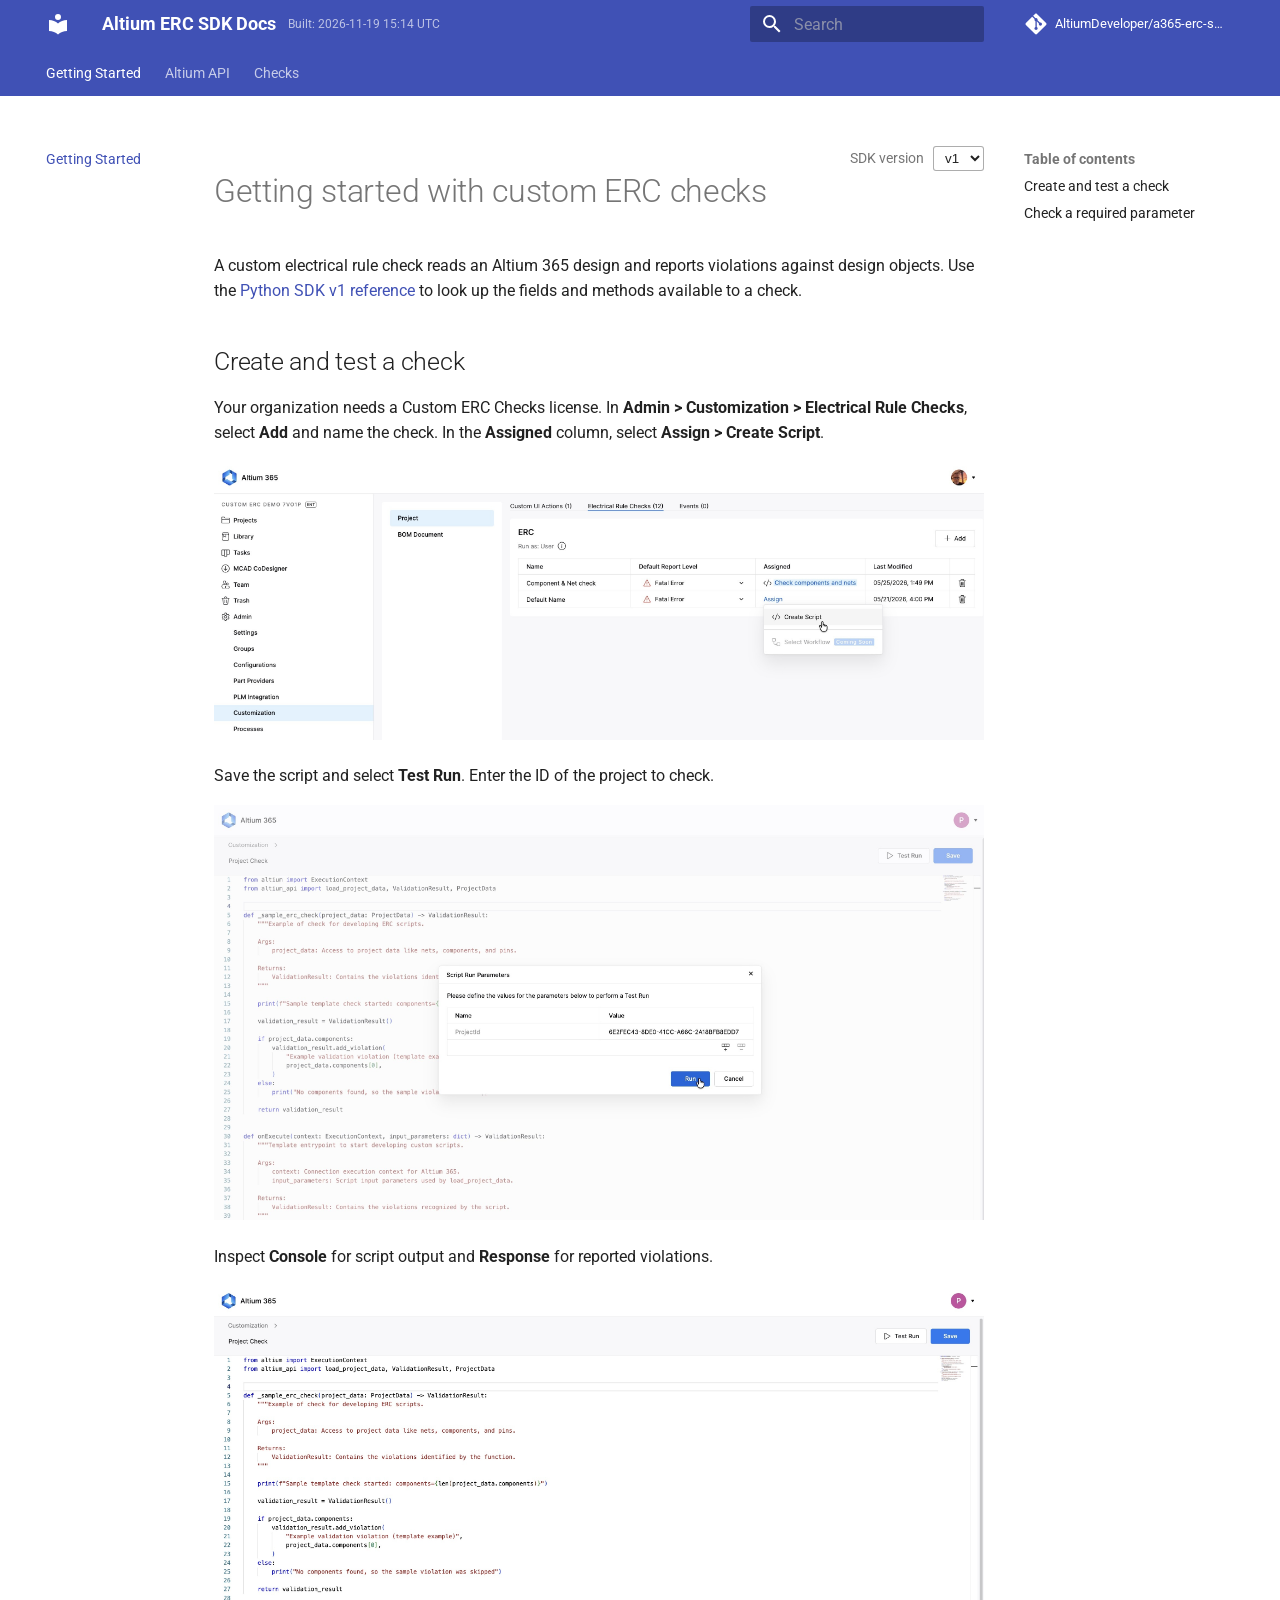
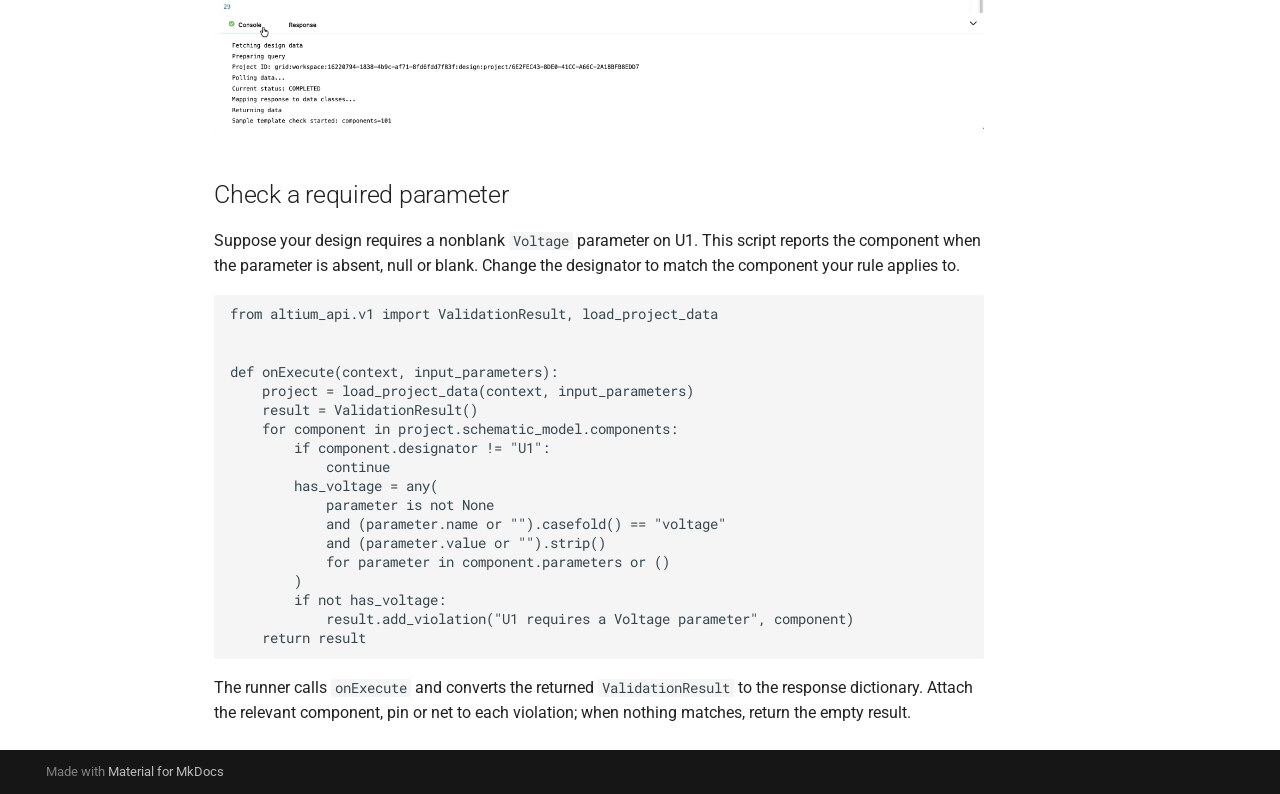
==== commit 9f9e643a: "Match class and member presentation to the original reference" ====
--- a/index.html
+++ b/index.html
@@ -610,7 +610,7 @@
       document.querySelectorAll('.md-header__topic').forEach(function (topic) {
         var span = document.createElement('span');
         span.className = 'md-header-build-date';
-        span.textContent = 'Built: 2026-11-19 15:00 UTC';
+        span.textContent = 'Built: 2026-11-19 15:14 UTC';
         topic.appendChild(span);
       });
     });
--- a/stylesheets/theme-tweak.css
+++ b/stylesheets/theme-tweak.css
@@ -58,16 +58,7 @@
   background: var(--md-default-bg-color);
 }
 
-.md-typeset h3.sdk-class {
-  margin-top: 2rem;
-  padding-top: 1rem;
-  border-top: 1px solid var(--md-default-fg-color--lightest);
+.doc-attribute .doc-label {
+  font-weight: normal;
+  color: var(--md-default-fg-color--light);
 }
-
-.md-typeset h4.sdk-field {
-  margin-bottom: .35rem;
-}
-
-.sdk-field + pre, .sdk-field + .highlight {
-  border-left: .15rem solid var(--md-accent-fg-color);
-}
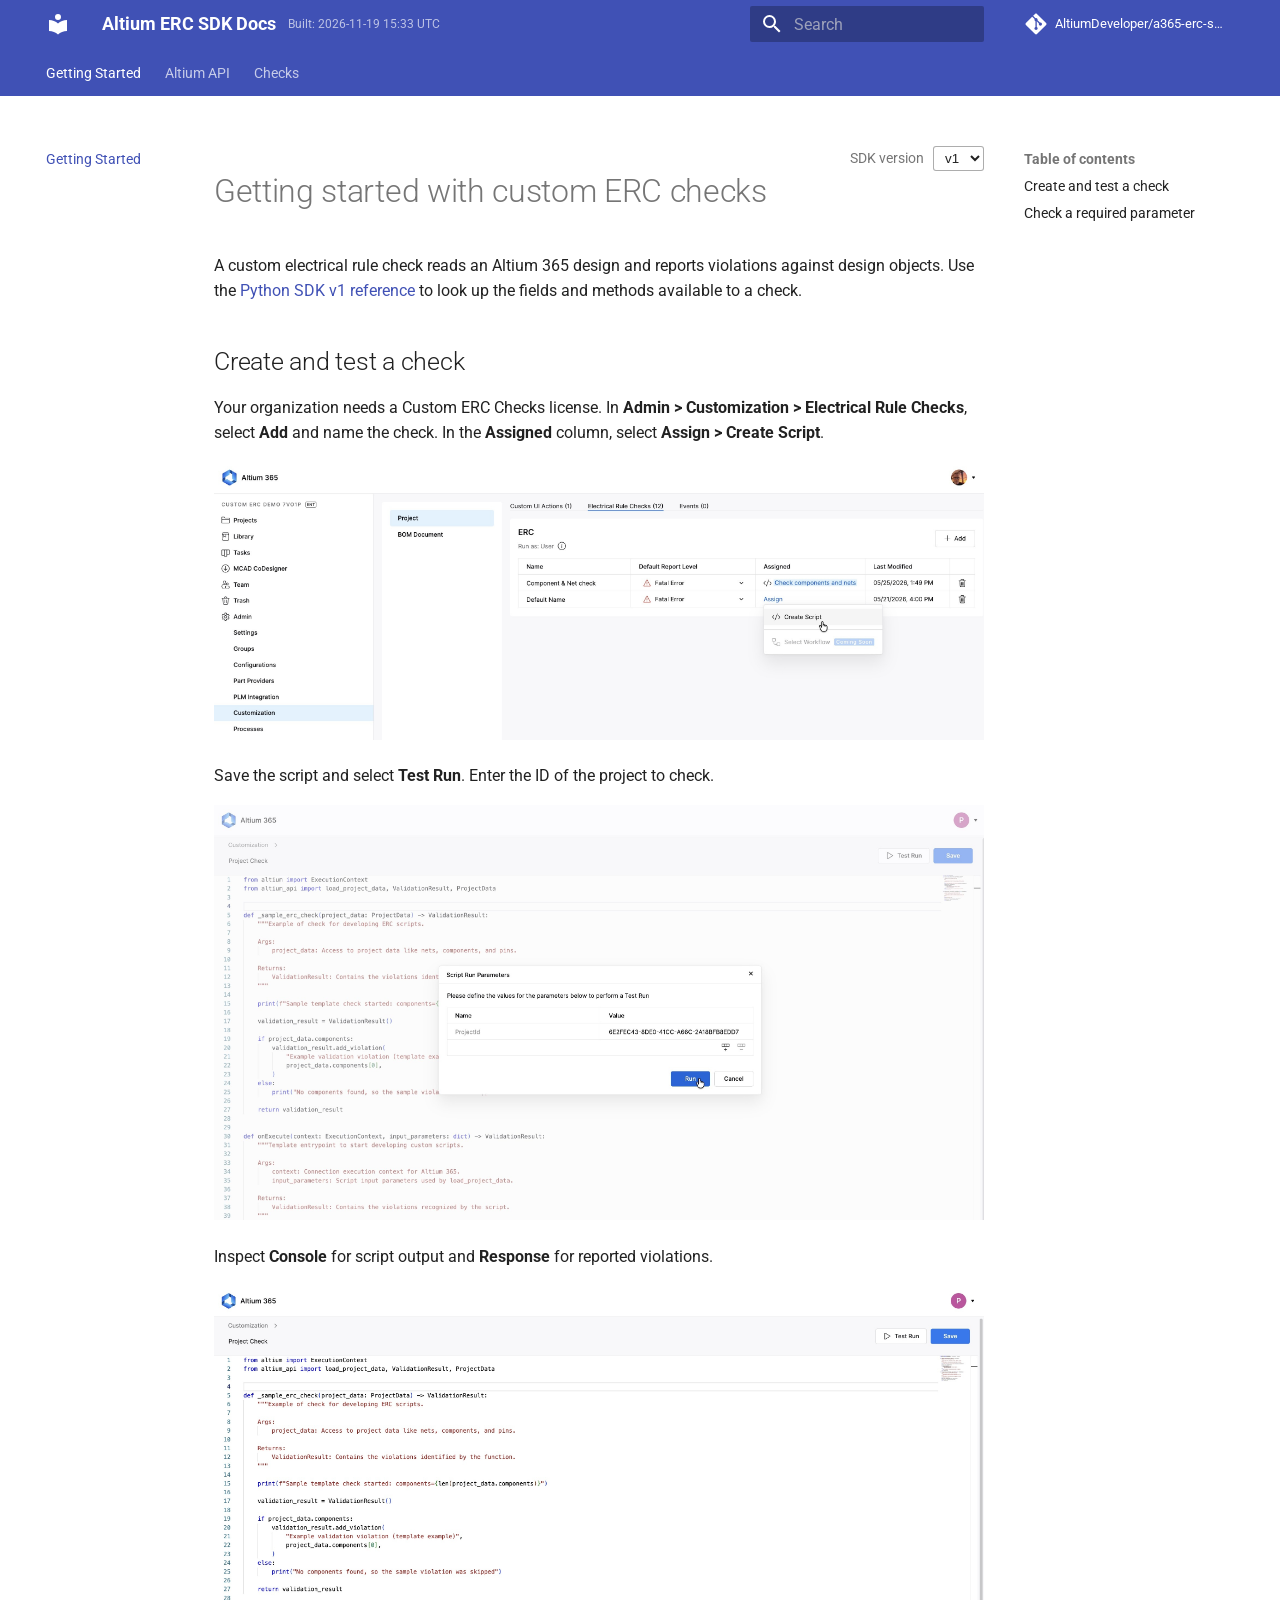
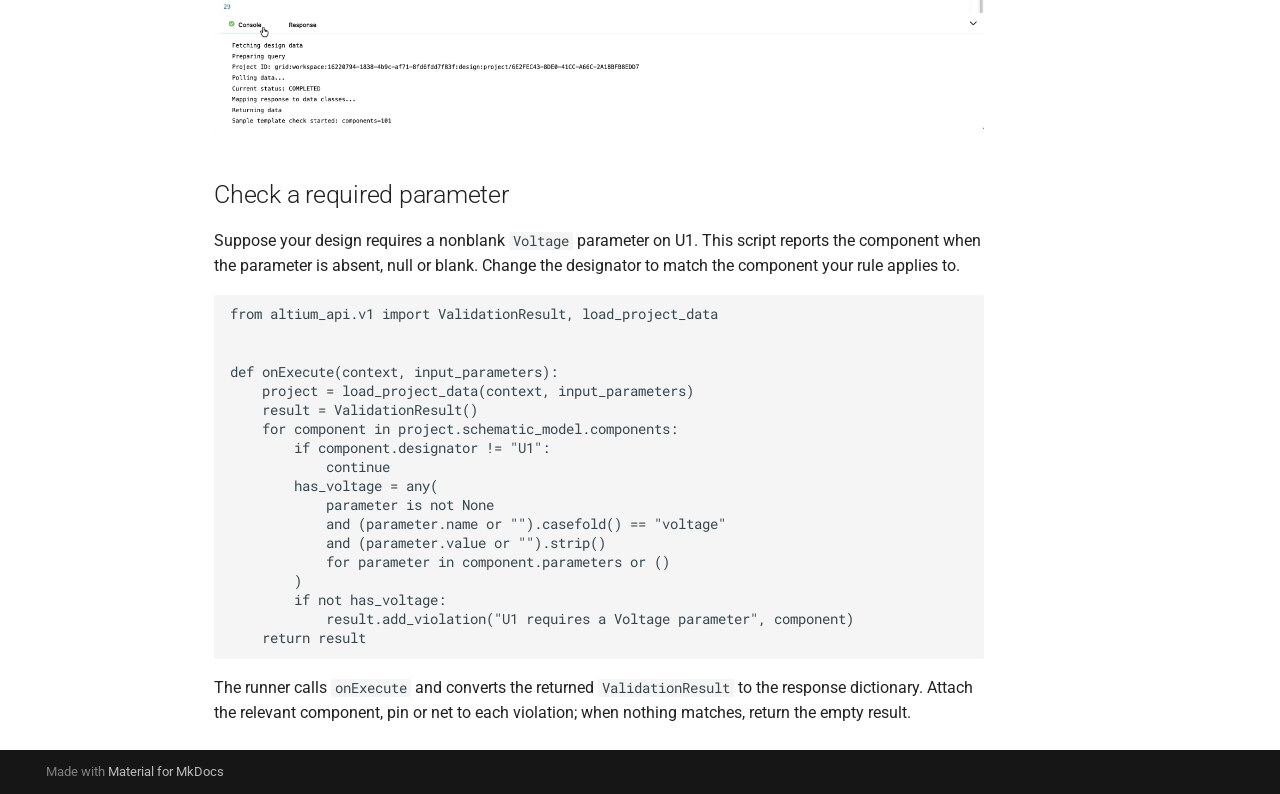
==== commit e7e116ea: "Use field names in navigation and domain descriptions in return tables" ====
--- a/index.html
+++ b/index.html
@@ -610,7 +610,7 @@
       document.querySelectorAll('.md-header__topic').forEach(function (topic) {
         var span = document.createElement('span');
         span.className = 'md-header-build-date';
-        span.textContent = 'Built: 2026-11-19 15:14 UTC';
+        span.textContent = 'Built: 2026-11-19 15:33 UTC';
         topic.appendChild(span);
       });
     });
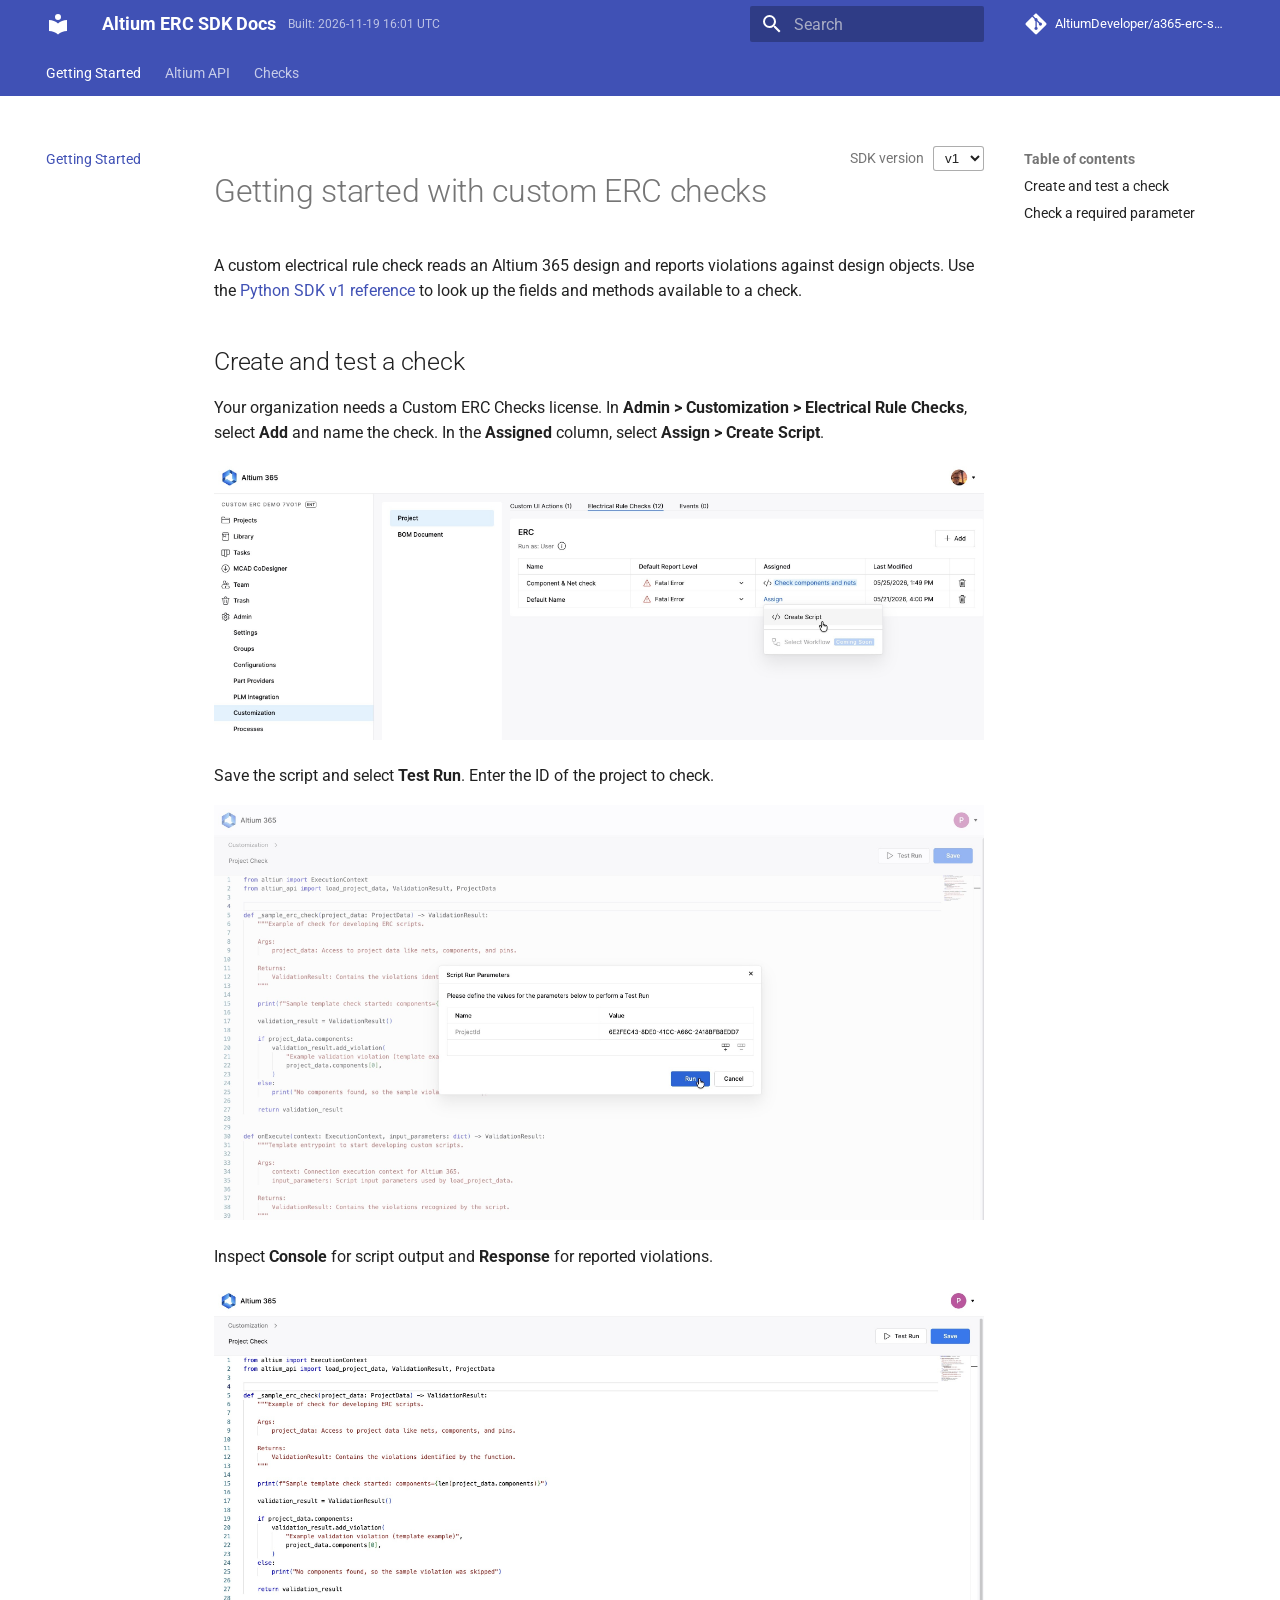
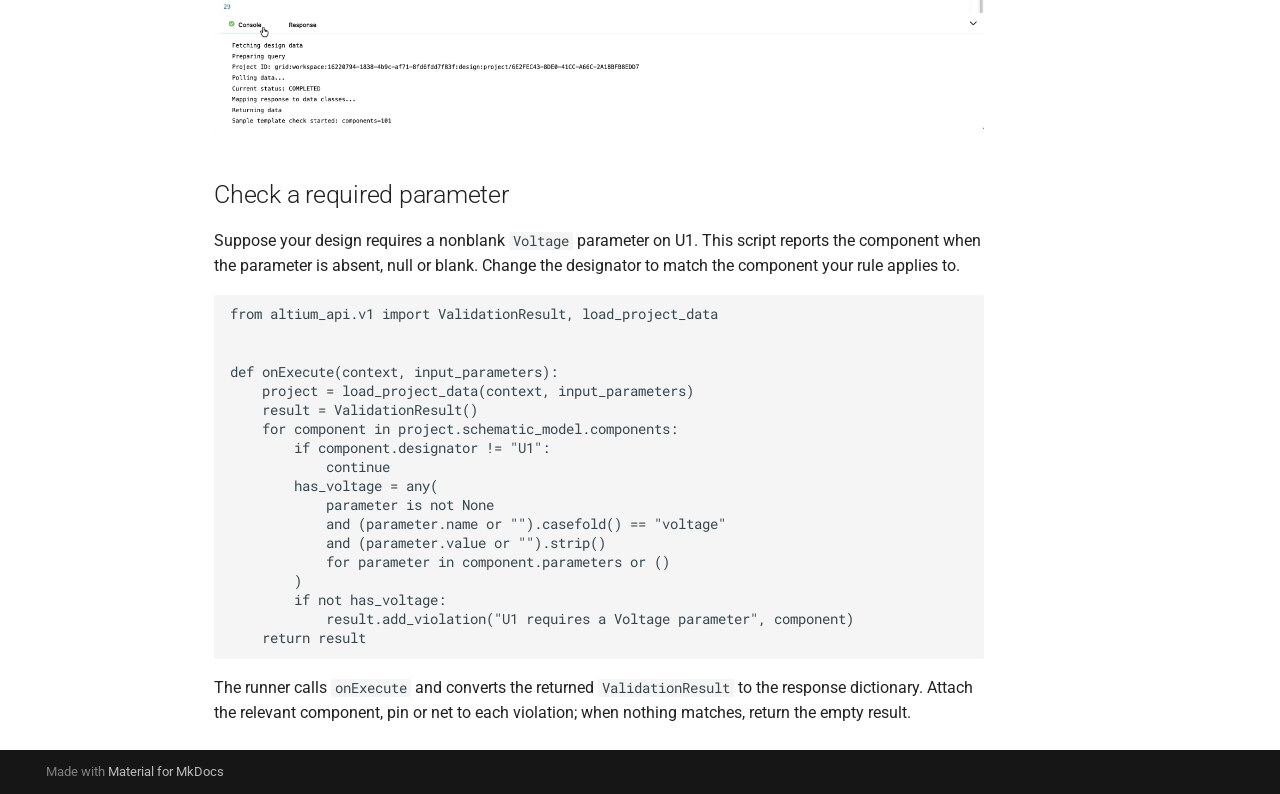
==== commit 6f4a370f: "Render public model descriptions from the versioned SDK" ====
--- a/index.html
+++ b/index.html
@@ -610,7 +610,7 @@
       document.querySelectorAll('.md-header__topic').forEach(function (topic) {
         var span = document.createElement('span');
         span.className = 'md-header-build-date';
-        span.textContent = 'Built: 2026-11-19 15:33 UTC';
+        span.textContent = 'Built: 2026-11-19 16:01 UTC';
         topic.appendChild(span);
       });
     });
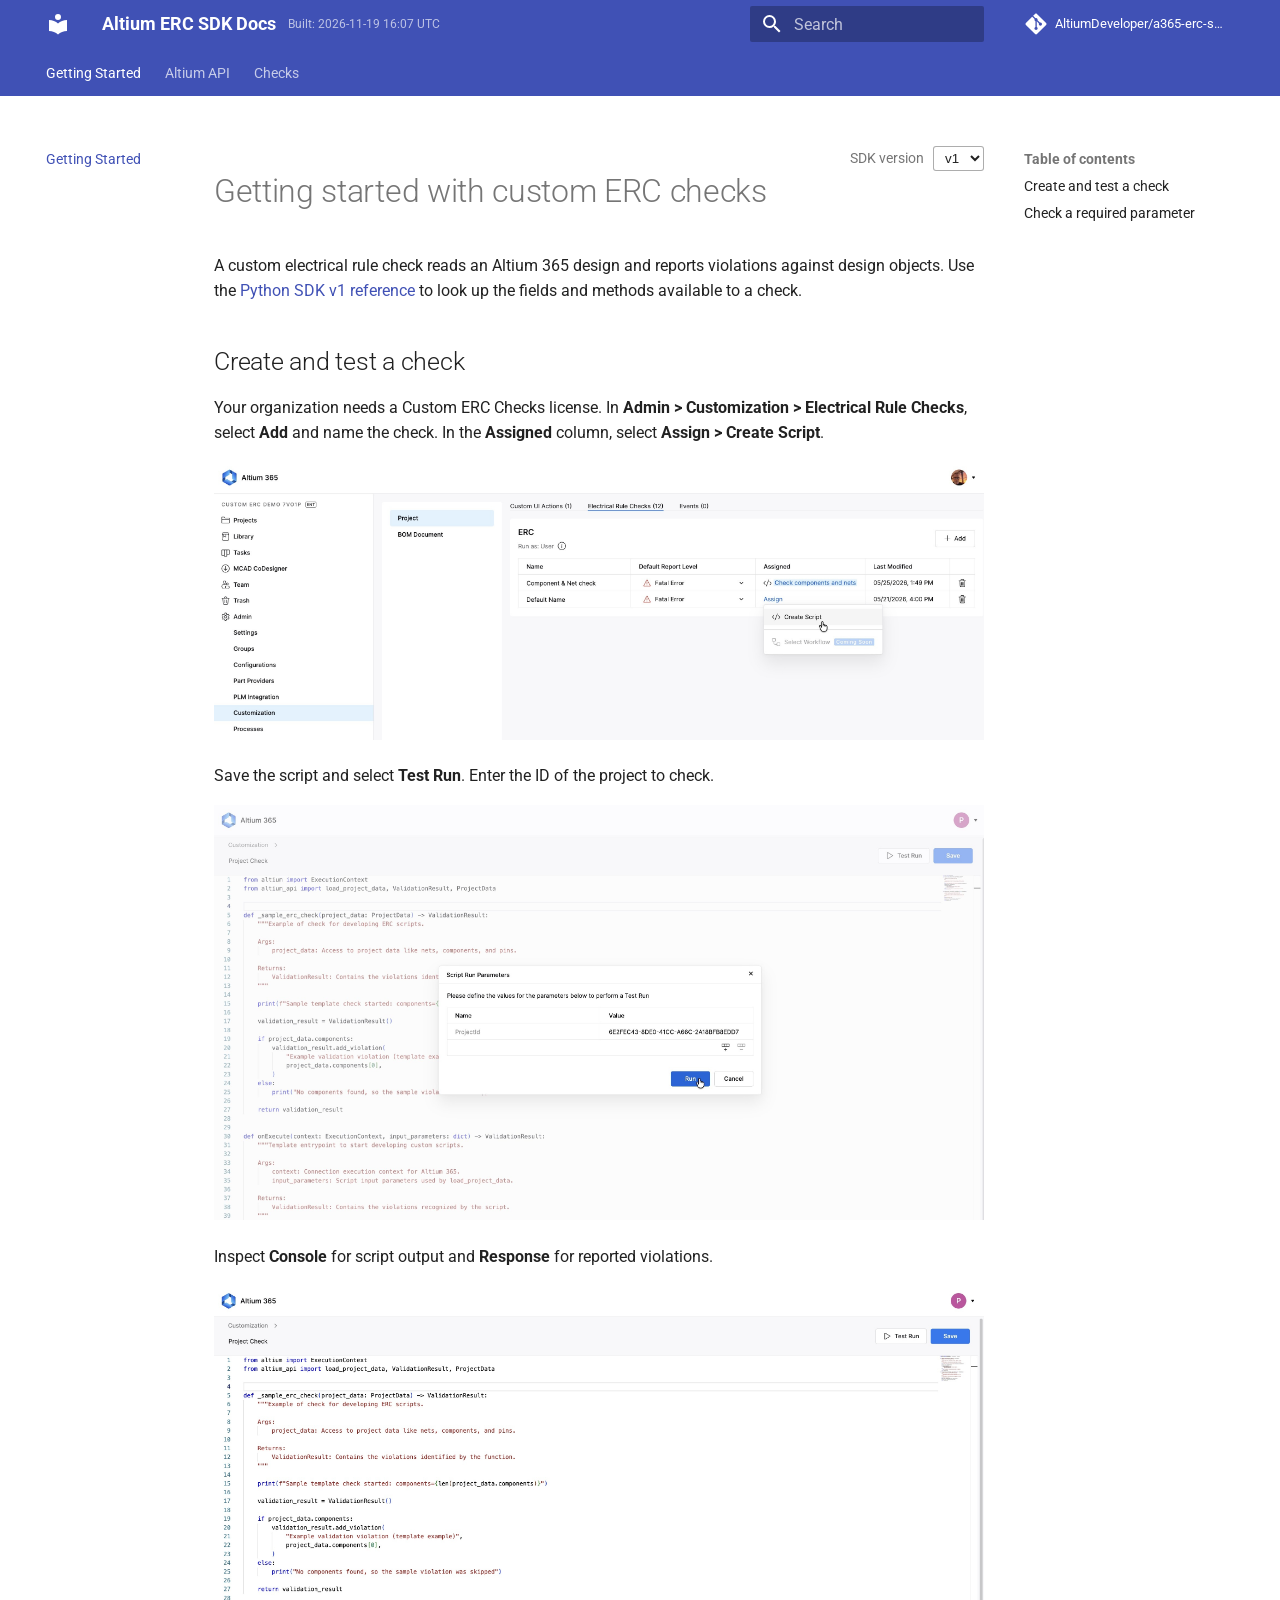
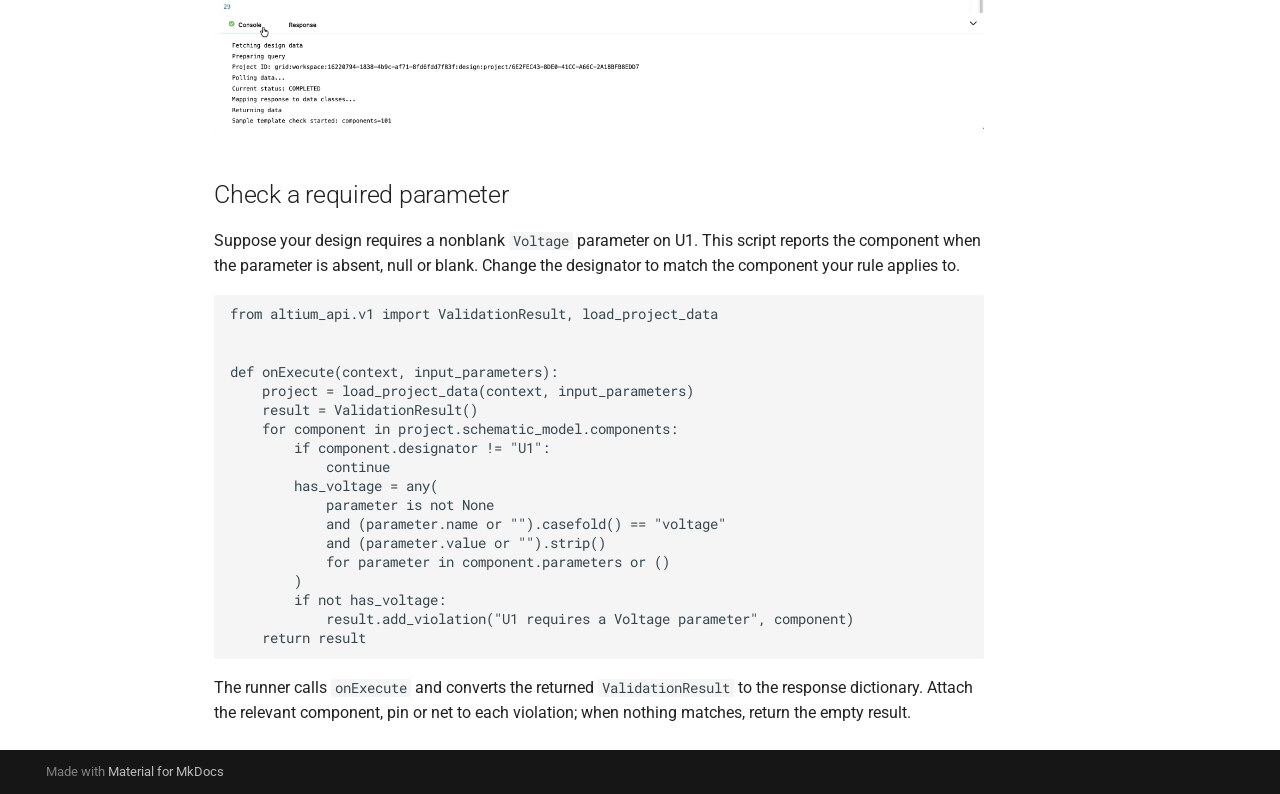
==== commit ae7cb542: "Hide schema status captions in the SDK reference" ====
--- a/index.html
+++ b/index.html
@@ -610,7 +610,7 @@
       document.querySelectorAll('.md-header__topic').forEach(function (topic) {
         var span = document.createElement('span');
         span.className = 'md-header-build-date';
-        span.textContent = 'Built: 2026-11-19 16:01 UTC';
+        span.textContent = 'Built: 2026-11-19 16:07 UTC';
         topic.appendChild(span);
       });
     });
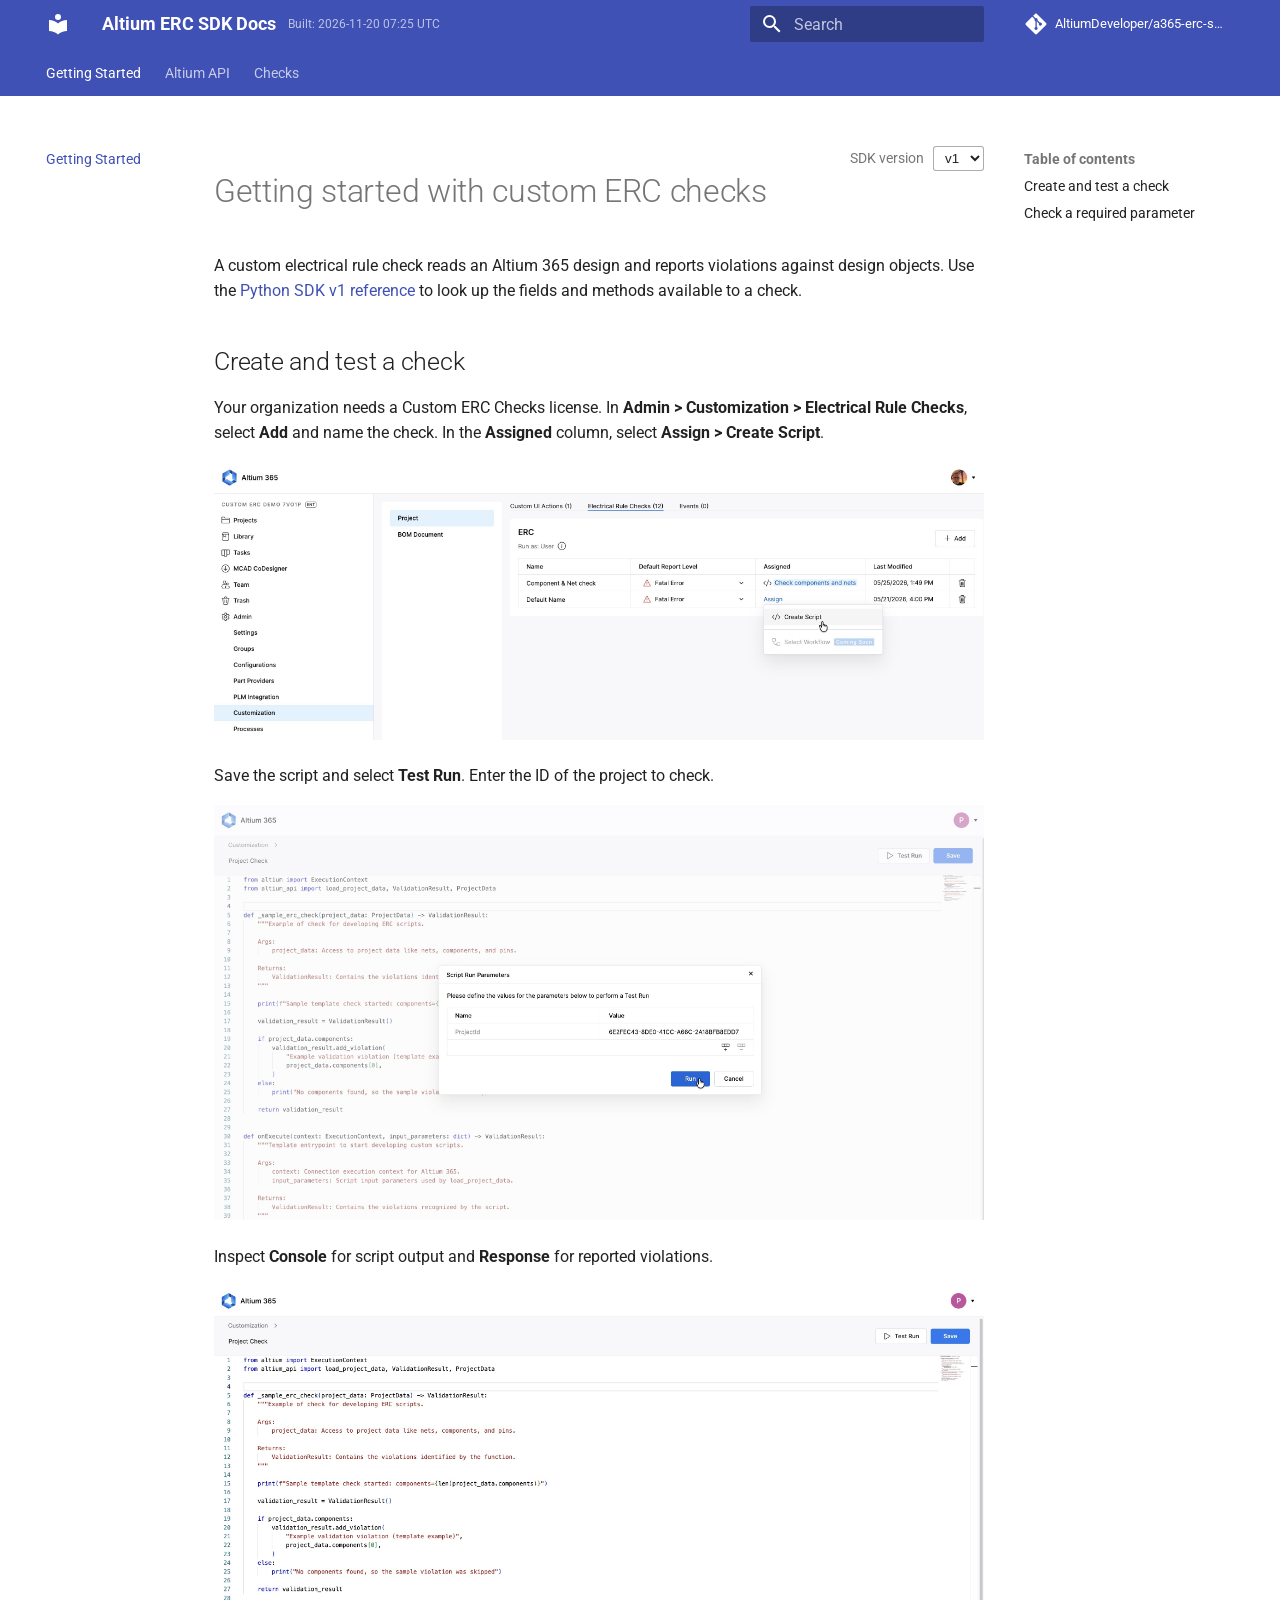
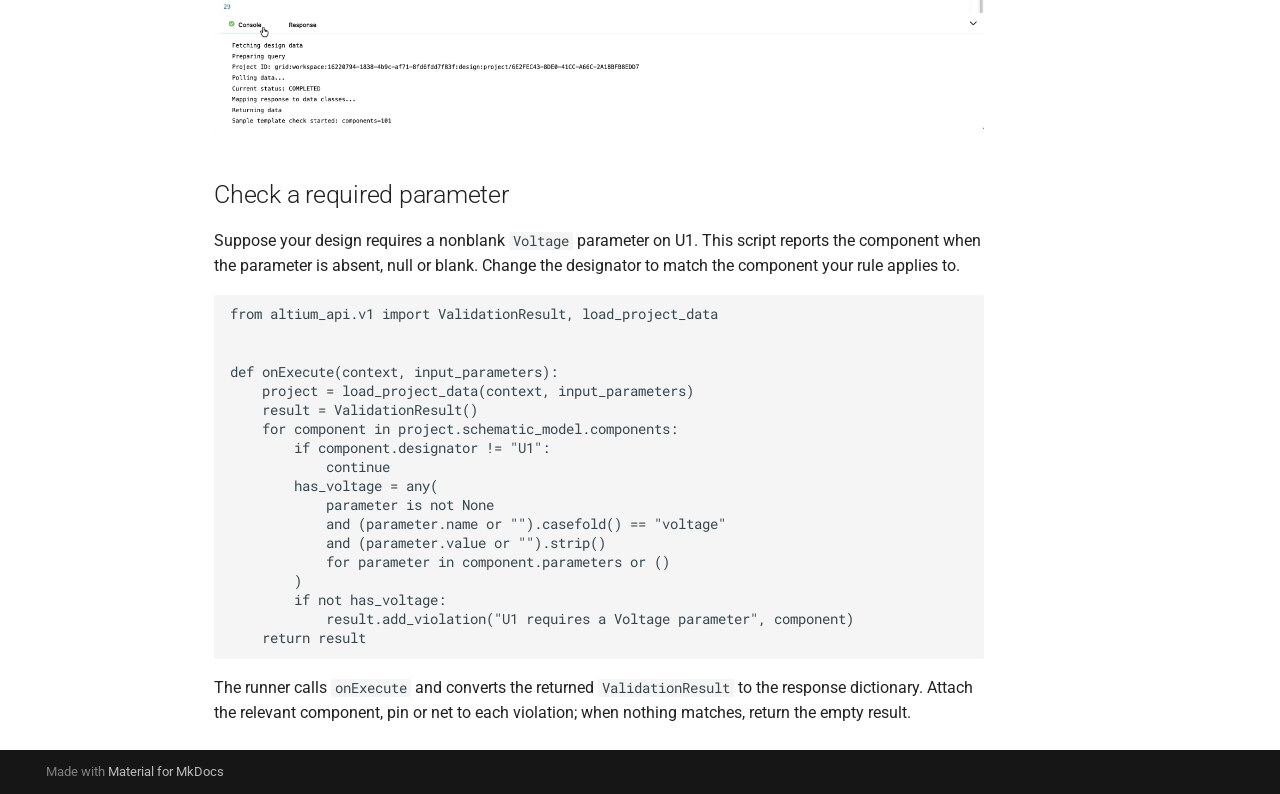
==== commit 257e923d: "Remove the component test field from the SDK reference" ====
--- a/index.html
+++ b/index.html
@@ -610,7 +610,7 @@
       document.querySelectorAll('.md-header__topic').forEach(function (topic) {
         var span = document.createElement('span');
         span.className = 'md-header-build-date';
-        span.textContent = 'Built: 2026-11-19 16:07 UTC';
+        span.textContent = 'Built: 2026-11-20 07:25 UTC';
         topic.appendChild(span);
       });
     });
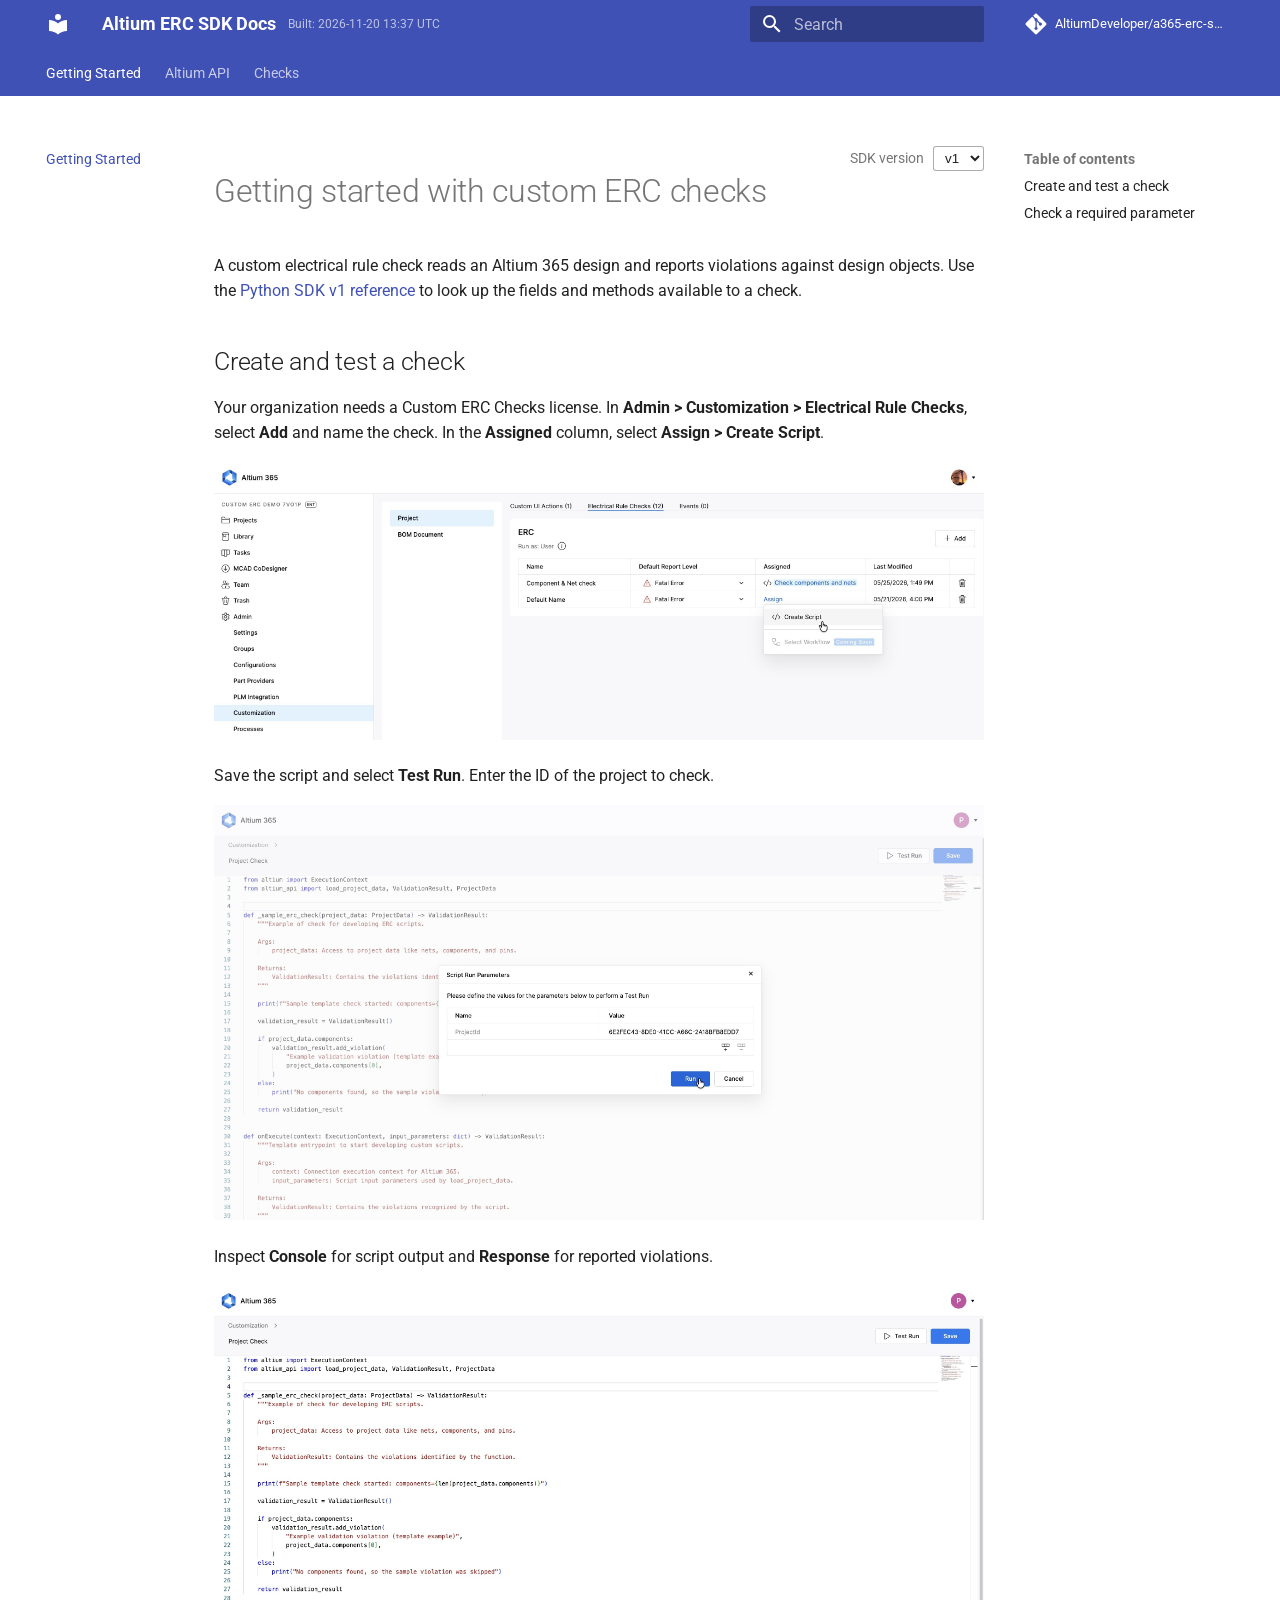
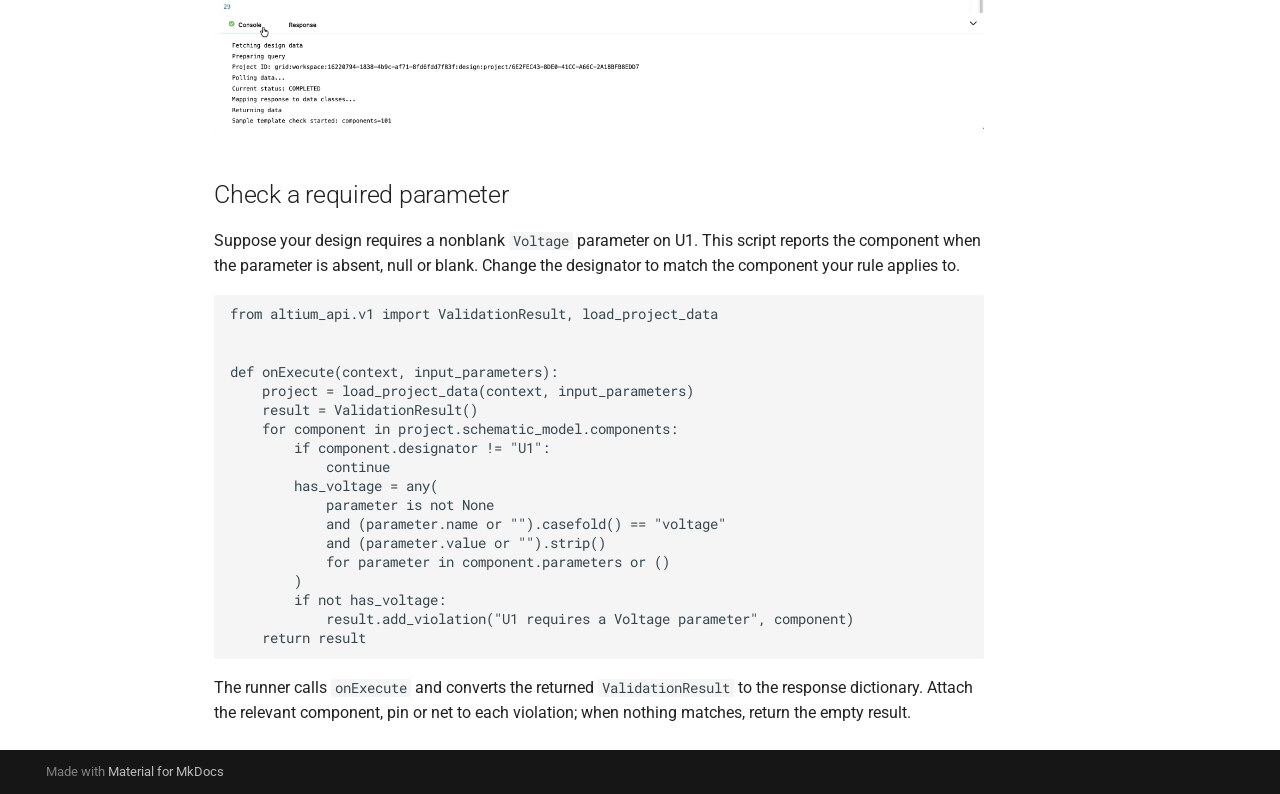
==== commit eb57daa1: "Refresh Python SDK reference from DEV usw1" ====
--- a/index.html
+++ b/index.html
@@ -610,7 +610,7 @@
       document.querySelectorAll('.md-header__topic').forEach(function (topic) {
         var span = document.createElement('span');
         span.className = 'md-header-build-date';
-        span.textContent = 'Built: 2026-11-20 07:25 UTC';
+        span.textContent = 'Built: 2026-11-20 13:37 UTC';
         topic.appendChild(span);
       });
     });
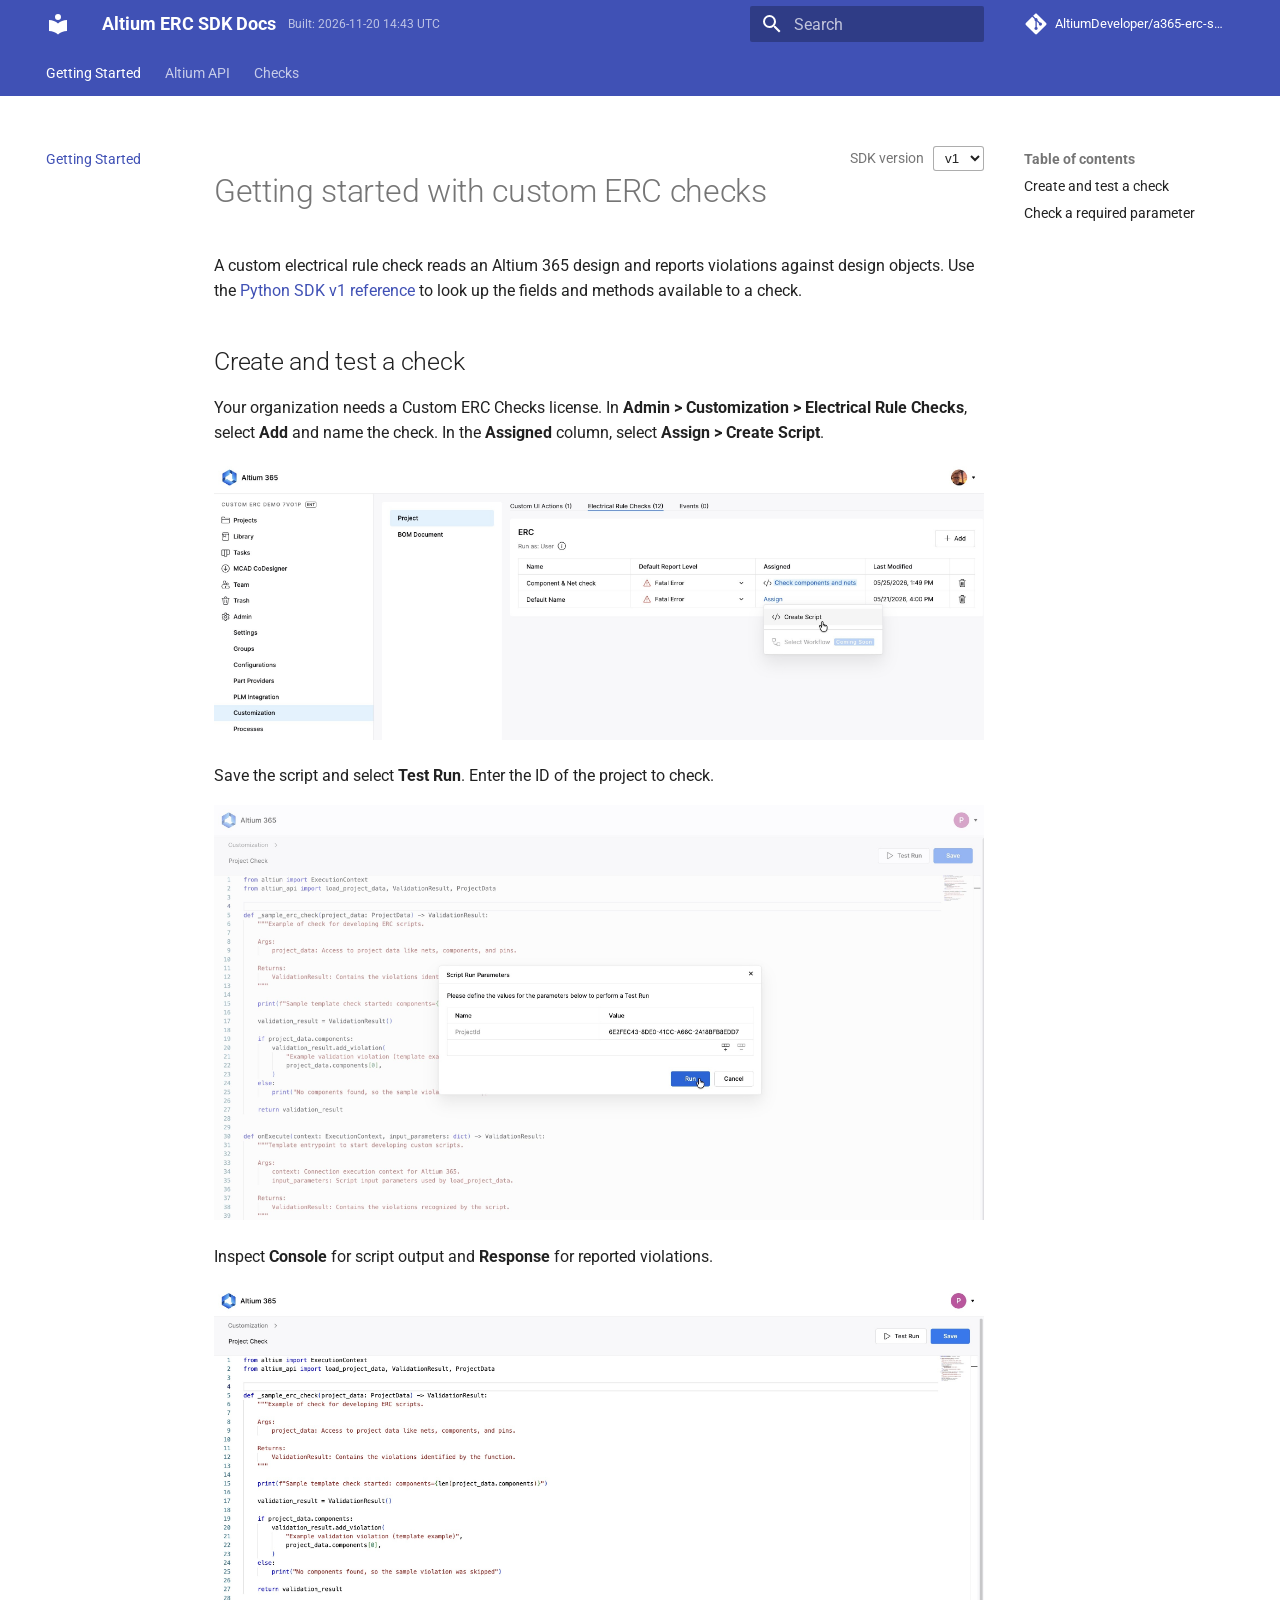
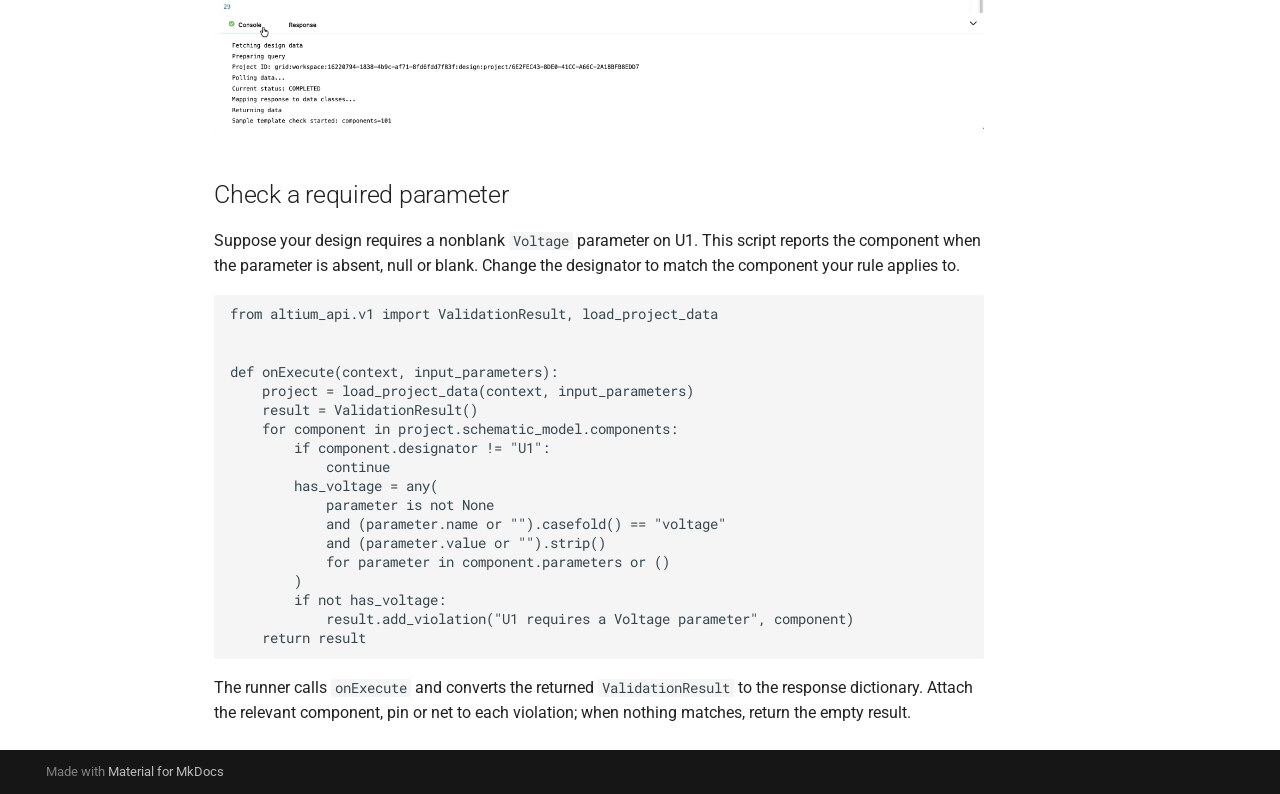
==== commit acd4afd0: "Update SDK documentation preview for renamed design models" ====
--- a/index.html
+++ b/index.html
@@ -610,7 +610,7 @@
       document.querySelectorAll('.md-header__topic').forEach(function (topic) {
         var span = document.createElement('span');
         span.className = 'md-header-build-date';
-        span.textContent = 'Built: 2026-11-20 13:37 UTC';
+        span.textContent = 'Built: 2026-11-20 14:43 UTC';
         topic.appendChild(span);
       });
     });
